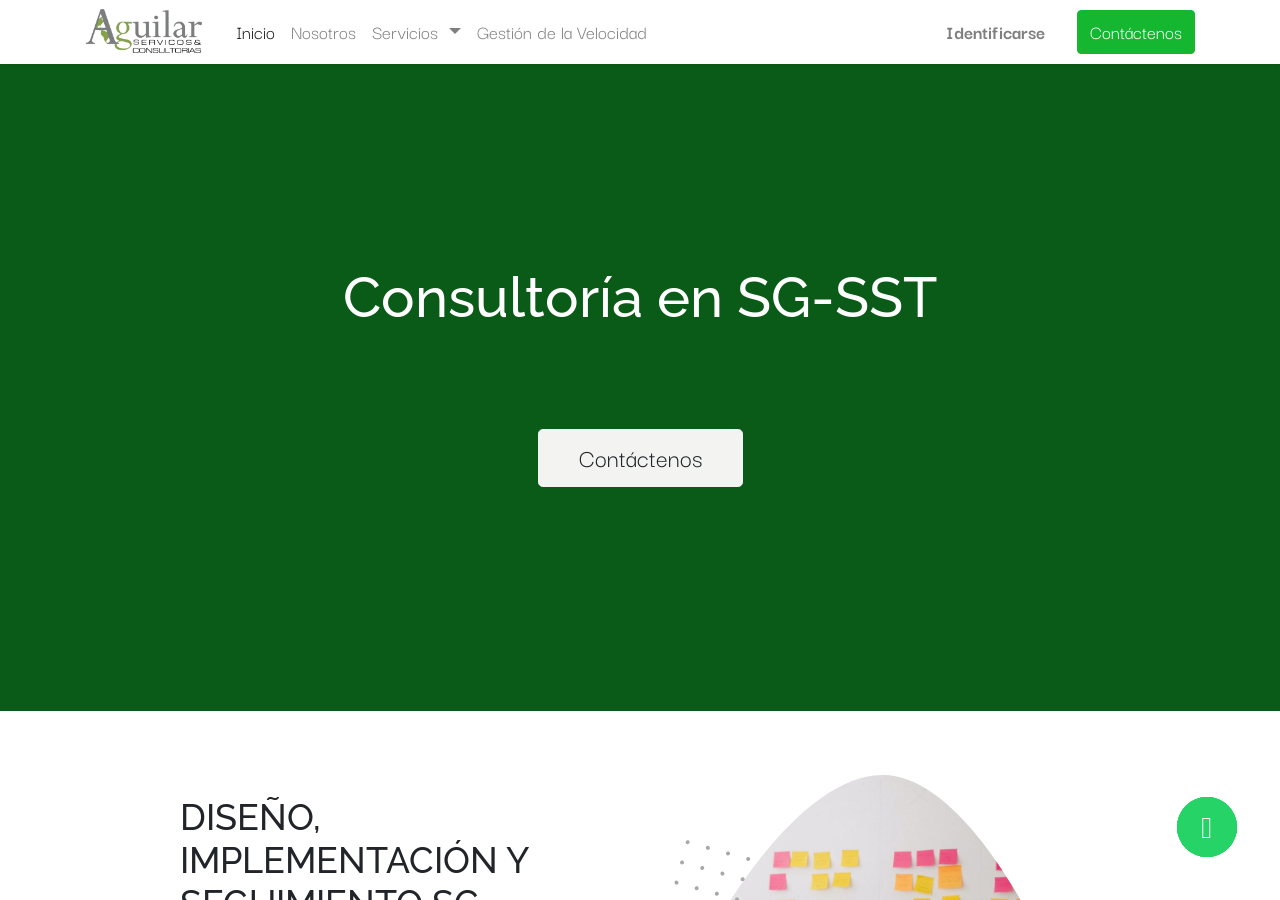
==== Home _ AGUILAR SYC.htm @ 6ddba689 "Actualizacion de Pagina fredy con cambios locales" ====
<!DOCTYPE html>
<html lang="es-CO" data-website-id="1" data-main-object="website.page(4,)" data-oe-company-name="My Company" data-logged="false" data-browser="mozilla,151.0"><head>
<meta http-equiv="content-type" content="text/html; charset=UTF-8">
                <meta charset="utf-8">
                <meta http-equiv="X-UA-Compatible" content="IE=edge,chrome=1">
            <meta name="viewport" content="width=device-width, initial-scale=1">
        <meta name="generator" content="Odoo">
                        <meta property="og:type" content="website">
                        <meta property="og:title" content="Home | AGUILAR SYC">
                        <meta property="og:site_name" content="AGUILAR SYC">
                        <meta property="og:url" content="https://aguilarsyc.com.co/">
                        <meta property="og:image" content="https://aguilarsyc.com.co/web/image/website/1/logo?unique=c0fa004">
                    <meta name="twitter:card" content="summary_large_image">
                    <meta name="twitter:title" content="Home | AGUILAR SYC">
                    <meta name="twitter:image" content="https://aguilarsyc.com.co/web/image/website/1/logo/300x300?unique=c0fa004">
        <link rel="canonical" href="https://aguilarsyc.com.co/">
        <link rel="preconnect" href="https://fonts.gstatic.com/" crossorigin="">
                <title> Home | AGUILAR SYC </title>
                <link type="image/x-icon" rel="shortcut icon" href="https://aguilarsyc.com.co/web/image/website/1/favicon?unique=c0fa004">
            <link rel="preload" href="https://aguilarsyc.com.co/web/static/lib/fontawesome/fonts/fontawesome-webfont.woff2?v=4.7.0" as="font" crossorigin="">
            <link type="text/css" rel="stylesheet" href="files/web.assets_common.min.css" data-asset-bundle="web.assets_common" data-asset-version="a93fe2d">
            <link type="text/css" rel="stylesheet" href="files/web.assets_frontend.min.css" data-asset-bundle="web.assets_frontend" data-asset-version="24fcc47">
                <script id="web.layout.odooscript" type="text/javascript">
                    var odoo = {
                        csrf_token: "6b46e4f44de0628b853e1156c9c263fca7a6f572o1812913579",
                        debug: "",
                    };
                </script>
            <script type="text/javascript">
                odoo.__session_info__ = {"is_admin": false, "is_system": false, "is_website_user": true, "user_id": false, "is_frontend": true, "profile_session": null, "profile_collectors": null, "profile_params": null, "show_effect": "True", "translationURL": "/website/translations", "cache_hashes": {"translations": "82069ce65be56d480c90e9f93c0d95f7090b9651"}, "lang_url_code": "es_CO", "geoip_country_code": null};
                if (!/(^|;\s)tz=/.test(document.cookie)) {
                    const userTZ = Intl.DateTimeFormat().resolvedOptions().timeZone;
                    document.cookie = `tz=${userTZ}; path=/`;
                }
            </script>
            <script defer="defer" type="text/javascript" src="files/web.assets_common_minimal.min.js" data-asset-bundle="web.assets_common_minimal" data-asset-version="6cc449b"></script>
            <script defer="defer" type="text/javascript" src="files/web.assets_frontend_minimal.min.js" data-asset-bundle="web.assets_frontend_minimal" data-asset-version="ef1f275"></script>
            <script defer="defer" type="text/javascript" data-asset-bundle="web.assets_common_lazy" data-asset-version="959bb80" src="files/web.assets_common_lazy.min.js"></script>
            <script defer="defer" type="text/javascript" data-asset-bundle="web.assets_frontend_lazy" data-asset-version="0612b96" src="files/web.assets_frontend_lazy.min.js"></script>
    <style id="conditional_visibility"></style><script type="text/javascript" src="files/es_CO"></script></head>
            <body class="">
        <div id="wrapwrap" class="homepage   ">
    <header id="top" data-anchor="true" data-name="Header" class="o_header_standard o_top_fixed_element" style="">
    <nav data-name="Navbar" class="navbar navbar-expand-lg navbar-light o_colored_level o_cc shadow-sm">
            <div id="top_menu_container" class="container justify-content-start justify-content-lg-between">
    <a href="https://aguilarsyc.com.co/" class="navbar-brand logo mr-4">
            <span role="img" aria-label="Logo of AGUILAR SYC" title="AGUILAR SYC"><img src="files/AGUILAR%20SYC.png" class="img img-fluid" alt="AGUILAR SYC" loading="lazy" style=""></span>
        </a>
                <div id="top_menu_collapse" class="collapse navbar-collapse order-last order-lg-0" aria-expanded="false">
    <ul id="top_menu" class="nav navbar-nav flex-grow-1">
    <li class="nav-item">
        <a role="menuitem" href="https://aguilarsyc.com.co/" class="nav-link active">
            <span>Inicio</span>
        </a>
    </li>
    <li class="nav-item">
        <a role="menuitem" href="https://aguilarsyc.com.co/nosotros" class="nav-link ">
            <span>Nosotros</span>
        </a>
    </li>
    <li class="nav-item dropdown">
        <a data-toggle="dropdown" href="#" class="nav-link dropdown-toggle ">
            <span>Servicios</span>
        </a>
        <ul class="dropdown-menu" role="menu">
    <li class="">
        <a role="menuitem" href="https://aguilarsyc.com.co/consultoria-y-asesoria-empresarial" class="dropdown-item ">
            <span>Consultoría y Asesoría Empresarial</span>
        </a>
    </li>
    <li class="">
        <a role="menuitem" href="https://aguilarsyc.com.co/diseno-implementacion-y-seguimiento-sg-sst" class="dropdown-item ">
            <span>Diseño, Implementación y Seguimiento SG - SST</span>
        </a>
    </li>
    <li class="">
        <a role="menuitem" href="https://aguilarsyc.com.co/teach-home-safety" class="dropdown-item ">
            <span>Teach Home Safety</span>
        </a>
    </li>
    <li class="">
        <a role="menuitem" href="https://aguilarsyc.com.co/brigadas-de-emergencia" class="dropdown-item ">
            <span>Brigadas de Emergencia</span>
        </a>
    </li>
    <li class="">
        <a role="menuitem" href="https://aguilarsyc.com.co/planes-de-emergencia" class="dropdown-item ">
            <span>Planes de Emergencia</span>
        </a>
    </li>
    <li class="">
        <a role="menuitem" href="https://aguilarsyc.com.co/asesoria-peligro-quimico" class="dropdown-item ">
            <span>Asesoría Peligro Químico</span>
        </a>
    </li>
    <li class="">
        <a role="menuitem" href="https://aguilarsyc.com.co/analisis-puestos-de-trabajo" class="dropdown-item ">
            <span>Análisis Puestos de Trabajo</span>
        </a>
    </li>
    <li class="">
        <a role="menuitem" href="https://aguilarsyc.com.co/higiene-industrial-sg-sst" class="dropdown-item ">
            <span>Higiene Industrial - SG-SST</span>
        </a>
    </li>
    <li class="">
        <a role="menuitem" href="https://aguilarsyc.com.co/administracion-recurso-humano" class="dropdown-item ">
            <span>Administración Recurso Humano</span>
        </a>
    </li>
        </ul>
    </li>
    <li class="nav-item">
        <a role="menuitem" href="https://aguilarsyc.com.co/gestion-de-la-velocidad" class="nav-link ">
            <span>Gestión de la Velocidad</span>
        </a>
    </li>
            <li class="nav-item ml-lg-auto o_no_autohide_item">
                <a href="https://aguilarsyc.com.co/web/login" class="nav-link font-weight-bold">Identificarse</a>
            </li>
    </ul>
                </div>
    <div class="oe_structure oe_structure_solo ml-lg-4">
      <section class="s_text_block o_colored_level" data-snippet="s_text_block" data-name="Text" style="background-image: none;">
        <div class="container">
          <lt-highlighter data-lt-linked="1" style="display: none; z-index: 1 !important;">
            <lt-div spellcheck="false" class="lt-highlighter__wrapper" style="width: 117.441px !important; height: 41.9922px !important; transform: none !important; transform-origin: 59.9707px 22.2461px !important; zoom: 1 !important; margin-top: 1.25px !important; margin-left: 1.25px !important;">
              <lt-div class="lt-highlighter__scroll-element" style="top: 0px !important; left: 0px !important; width: 122px !important; height: 47px !important;"></lt-div>
            </lt-div>
          </lt-highlighter>
          <a href="https://wa.me/573144325510" class="_cta btn btn-primary" data-lt-tmp-id="lt-976179" spellcheck="false" data-gramm="false" data-original-title="" title="">Contáctenos</a>
        </div>
      </section>
    </div>
    <button type="button" data-toggle="collapse" data-target="#top_menu_collapse" class="navbar-toggler ml-auto">
        <span class="navbar-toggler-icon o_not_editable"></span>
    </button>
            </div>
    </nav>
    </header>
                <main style="">
    <div id="wrap" class="oe_structure oe_empty">
      <section class="s_cover pt200 pb200 o_cc o_cc5 o_colored_level parallax" data-scroll-background-ratio="-1.5" style="background-image: none; background-position: 50% 50%;" data-oe-shape-data="{&quot;shape&quot;:&quot;web_editor/Rainy/08_001&quot;,&quot;flip&quot;:[]}" data-snippet="s_cover" data-name="Cover">
        <span class="s_parallax_bg oe_img_bg o_bg_img_center" style="background-image: url(&quot;/unsplash/kN_kViDchA0/290/office.jpg?unique=439ecb82&quot;); top: -152.4px; bottom: -152.4px; transform: translateY(22px);" data-scroll-background-ratio="0" data-oe-shape-data="{&quot;shape&quot;:&quot;web_editor/Rainy/08_001&quot;,&quot;flip&quot;:[]}" data-snippet="s_cover" data-name="Cover" data-original-id="289" data-original-src="/unsplash/kN_kViDchA0/office.jpg?unique=4bd0ddae" data-mimetype="image/jpeg" data-resize-width="1920"></span>
        <div class="o_we_bg_filter bg-black-50" style=""></div>
        <div class="o_we_shape o_web_editor_Rainy_08_001 o_header_extra_shape_mapping" style=""></div>
        <div class="container s_allow_columns">
          <h1 style="text-align: center;">Consultoría en SG-SST</h1>
          <p class="lead" style="text-align: center;">
            <br>
          </p>
          <p>
            <br>
          </p>
          <p style="text-align: center;" data-original-title="" title="" aria-describedby="tooltip125963">
            <lt-highlighter data-lt-linked="1" style="display: none; z-index: auto !important;">
              <lt-div spellcheck="false" class="lt-highlighter__wrapper" style="width: 203.359px !important; height: 55.5859px !important; transform: none !important; transform-origin: 102.93px 29.043px !important; zoom: 1 !important; margin-top: 1.25px !important; margin-left: 453.32px !important;">
                <lt-div class="lt-highlighter__scroll-element" style="top: 0px !important; left: 0px !important; width: 203px !important; height: 55.5859px !important;"></lt-div>
              </lt-div>
            </lt-highlighter>
            <a class="mb-2 btn btn-secondary btn-lg" href="https://wa.me/573144325510" data-lt-tmp-id="lt-25908" spellcheck="false" data-gramm="false" data-original-title="" title="">Contáctenos</a>
          </p>
        </div>
      </section>
      <section class="s_text_image pt32 pb32 o_colored_level" data-snippet="s_text_image" data-name="Text - Image" style="background-image: none;">
        <div class="container">
          <div class="row align-items-center">
            <div class="pt16 pb16 col-lg-4 offset-lg-1 o_colored_level">
              <h2>
        DISEÑO, IMPLEMENTACIÓN Y SEGUIMIENTO SG - SST<br></h2>
              <p><br>
        Siguiendo los requerimiento de la normatividad legal aplicable en materia de SST, se desarrolla el<br>Sistema de Gestión de Seguridad y la Salud en el Trabajo, basado en la metodología del ciclo PHVA<br></p>
              <p>
                <br>
              </p>
            </div>
            <div class="pt16 pb16 col-lg-5 offset-lg-1 o_colored_level">
              <img src="files/planning%20office.svg" class="img img-fluid mx-auto o_we_image_cropped" alt="woman placing sticky notes on wall" loading="lazy" style="" data-original-id="300" data-original-src="/unsplash/Oalh2MojUuk/planning office.jpg?unique=499291cd" data-mimetype="image/svg+xml" data-x="803.5955056179776" data-width="1057.0786516853932" data-height="1280" data-scale-x="1" data-scale-y="1" data-aspect-ratio="0/0" data-shape="web_editor/float/flt_primary_1" data-file-name="planning office.svg" data-shape-colors="#DEE1DA;#888F7D;;;#A7A9A4" data-original-mimetype="image/jpeg">
            </div>
          </div>
        </div>
      </section>
      <section class="s_text_image pt32 pb32 o_colored_level" data-snippet="s_image_text" data-name="Text - Image" style="background-image: none;">
        <div class="container">
          <div class="row align-items-center">
            <div class="pt16 pb16 col-lg-5 offset-lg-1 o_colored_level">
              <img src="files/home.svg" class="img img-fluid mx-auto o_we_image_cropped" alt="man and woman standing in front of gas range" loading="lazy" style="" data-original-title="" title="" aria-describedby="tooltip40756" data-original-id="301" data-original-src="/unsplash/Mx5kwvzeGC0/home.jpg?unique=219e51a8" data-mimetype="image/svg+xml" data-width="1078.6516853932583" data-height="1280" data-scale-x="1" data-scale-y="1" data-aspect-ratio="0/0" data-shape="web_editor/float/flt_primary_1" data-file-name="home.svg" data-shape-colors="#DEE1DA;#888F7D;;;#A7A9A4" data-original-mimetype="image/jpeg">
            </div>
            <div class="pt16 pb16 col-lg-4 offset-lg-1 o_colored_level">
              <h2>
        PROGRAMA TEACH HOME SAFETY<br></h2>
              <p><br>
        Proponer una metodología innovadora para la prevención de 
riesgos laborales que permita una verdadera sensibilización en el 
trabajador, llevándolo a una<br>verdadera cultura del autocuidado, permitiendo de esta manera<br>la reducción de accidentes en el trabajo y enfermedades laborales.</p>
            </div>
          </div>
        </div>
      </section>
      <section class="s_cover o_cc o_cc5 o_colored_level pt64 pb96 oe_img_bg o_bg_img_center" data-scroll-background-ratio="0" style="background-image: url(&quot;/unsplash/euwSv-C3Meo/emergency%20brigade.jpg?unique=5486c124&quot;); background-position: 50% 50%;" data-oe-shape-data="{&quot;shape&quot;:&quot;web_editor/Rainy/08_001&quot;,&quot;flip&quot;:[]}" data-snippet="s_cover" data-name="Cover">
        <div class="o_we_bg_filter bg-black-75" style=""></div>
        <div class="o_we_shape o_web_editor_Rainy_08_001" style=""></div>
        <div class="s_allow_columns container">
          <h1 style="text-align: center;">BRIGADAS DE EMERGENCIA</h1>
          <p class="lead" style="text-align: center;">Formación Integral de Brigadas de Emergencia siguiendo los parámetros establecidos por las<br>normas nacionales. Formación integral de Brigadas de emergencia siguiendo los<br>parámetros nacionales e internacionales, acompañamiento en la planeación, ejecución y<br>evaluación de simulacros de emergencia.<br></p>
          <p>
            <br>
          </p>
          <p style="text-align: center;" data-original-title="" title="" aria-describedby="tooltip185360">
            <lt-highlighter style="display: none;">
              <lt-div spellcheck="false" class="lt-highlighter__wrapper" style="width: 203.359px !important; height: 55.5859px !important; transform: none !important; transform-origin: 102.93px 29.043px !important; zoom: 1 !important; margin-top: 1.25px !important; margin-left: 453.32px !important;">
                <lt-div class="lt-highlighter__scroll-element" style="top: 0px !important; left: 0px !important; width: 203px !important; height: 55.5859px !important;"></lt-div>
              </lt-div>
            </lt-highlighter>
            <a class="mb-2 btn btn-secondary btn-lg" href="https://wa.me/573144325510" data-original-title="" title="" spellcheck="false" data-gramm="false">Contáctenos</a>
          </p>
        </div>
      </section>
    </div>
                </main>
                <footer id="bottom" data-anchor="true" data-name="Footer" class="o_footer o_colored_level o_cc ">
                    <div id="footer" class="oe_structure oe_structure_solo">
      <section class="s_text_block pt48" data-snippet="s_text_block" data-name="Text" style="background-image: none;">
        <div class="container">
          <div class="row">
            <div class="col-lg-3 pb24">
              <h4><b>Diseñado</b><br>para Empresas</h4>
            </div>
            <div class="col-lg-9 pb24 o_colored_level">
              <p class="lead" data-original-title="" title="" aria-describedby="tooltip395396">Somos un equipo de personas apasionadas cuyo objetivo es mejorar la vida de todos.<br>Nuestros servicios están diseñados para pequeñas y medianas empresas.</p>
            </div>
          </div>
        </div>
      </section>
      <section class="s_text_block" data-snippet="s_text_block" data-name="Text" style="background-image: none;">
        <div class="container">
          <div class="row align-items-center">
            <div class="col-lg-3 pb24">
              <ul class="pl-3 mb-0">
                <li>
                  <a href="https://aguilarsyc.com.co/">Inicio</a>
                </li>
                <li>
                  <a href="https://aguilarsyc.com.co/contactus">Contáctenos</a>
                </li>
                <li>
                  <a href="https://aguilarsyc.com.co/privacy">Política de privacidad</a>
                </li>
              </ul>
            </div>
            <div class="col-lg-6 pb24 o_colored_level">
              <ul class="list-unstyled mb-0">
                <li data-original-title="" title="" aria-describedby="tooltip969378">
                  <i class="fa fa-phone fa-fw mr-2"></i>
                  <span class="o_force_ltr">
                    <lt-highlighter data-lt-linked="1" style="display: none; z-index: auto !important;">
                      <lt-div spellcheck="false" class="lt-highlighter__wrapper" style="width: 109.609px !important; height: 28.75px !important; transform: none !important; transform-origin: 0px 0px !important; zoom: 1 !important; margin-left: 34.9805px !important; margin-top: 1.25px !important;">
                        <lt-div class="lt-highlighter__scroll-element" style="top: 0px !important; left: 0px !important; width: 109.609px !important; height: 28.75px !important;"></lt-div>
                      </lt-div>
                    </lt-highlighter>
                    <a href="https://wa.me/573217629865" data-lt-tmp-id="lt-484044" spellcheck="false" data-gramm="false" data-original-title="" title="" target="_blank">321 762-9865</a>
                  </span>
                </li>
                <li>
                  <i class="fa fa-envelope fa-fw mr-2"></i>
                  <span>
                    <lt-highlighter data-lt-linked="1" style="display: none; z-index: auto !important;">
                      <lt-div spellcheck="false" class="lt-highlighter__wrapper" style="width: 194.902px !important; height: 28.75px !important; transform: none !important; transform-origin: 0px 0px !important; zoom: 1 !important; margin-left: 34.9805px !important; margin-top: 1.25px !important;">
                        <lt-div class="lt-highlighter__scroll-element" style="top: 0px !important; left: 0px !important; width: 194.902px !important; height: 28.75px !important;"></lt-div>
                      </lt-div>
                    </lt-highlighter>
                    <a href="mailto:gerencia@aguilarsyc.com" data-lt-tmp-id="lt-567440" spellcheck="false" data-gramm="false" data-original-title="" title="">gerencia@aguilarsyc.com</a>
                  </span>
                </li>
              </ul>
            </div>
            <div class="col-lg-3 pb24">
              <div class="s_share text-right" data-snippet="s_share" data-name="Social Media">
                <h5 class="s_share_title d-none">Compartir</h5>
                <a href="https://aguilarsyc.com.co/website/social/facebook" class="s_share_facebook" target="_blank">
                  <i class="fa fa-1x fa-facebook rounded-circle shadow-sm"></i>
                </a>
                <a href="https://aguilarsyc.com.co/website/social/twitter" class="s_share_twitter" target="_blank">
                  <i class="fa fa-1x fa-twitter rounded-circle shadow-sm"></i>
                </a>
                <a href="https://aguilarsyc.com.co/website/social/instagram" class="s_share_instagram" target="_blank">
                  <i class="fa fa-1x fa-instagram rounded-circle shadow-sm"></i>
                </a>
                <a class="cy_whatsapp_web" target="_blank" href="https://api.whatsapp.com/send?phone=573144325510&amp;text=%20Home%20%7C%20AGUILAR%20SYC%20">
                  <i class="fa fa-whatsapp cy-icon"></i>
                </a>
                <a class="cy_whatsapp_web" target="_blank" href="https://api.whatsapp.com/send?phone=573144325510&amp;text=%20Home%20%7C%20AGUILAR%20SYC%20">
                  <i class="fa fa-whatsapp cy-icon"></i>
                </a>
                <a class="cy_whatsapp_web" target="_blank" href="https://api.whatsapp.com/send?phone=573144325510&amp;text=%20Home%20%7C%20AGUILAR%20SYC%20">
                  <i class="fa fa-whatsapp cy-icon"></i>
                </a>
            <a class="cy_whatsapp_web" target="_blank" href="https://api.whatsapp.com/send?phone=573144325510&amp;text=%20Home%20%7C%20AGUILAR%20SYC%20">
                <i class="fa fa-whatsapp cy-icon"></i>
            </a>
        </div>
            </div>
          </div>
        </div>
      </section>
    </div>
  <div class="o_footer_copyright o_colored_level o_cc" data-name="Copyright">
                        <div class="container py-3">
                            <div class="row">
                                <div class="col-sm text-center text-sm-left text-muted">
                                    <span class="o_footer_copyright_name mr-2">Copyright © <a href="https://lago.digital/">lago.digital</a></span>
                                </div>
                                <div class="col-sm text-center text-sm-right o_not_editable">
        <div class="o_brand_promotion">
        Con tecnología de 
            <a target="_blank" class="badge badge-light" href="http://www.odoo.com/?utm_source=db&amp;utm_medium=website">
                <img alt="Odoo" src="files/odoo_logo_tiny.png" style="height: 1em; vertical-align: baseline;" loading="lazy">
            </a>
        - 
                Crea una <a target="_blank" href="http://www.odoo.com/app/website?utm_source=db&amp;utm_medium=website">web gratuita</a>
    </div>
                                </div>
                            </div>
                        </div>
                    </div>
                </footer>
            </div>
    
        <div><div class="o_notification_manager"></div><div></div><div class="o_effects_manager"></div><div class="o_dialog_container"></div><div class="o_popover_container"></div></div><div class="o_fullscreen_indication">
        <p>Prensa <span>esc</span> para salir de la pantalla completa</p>
    </div></body></html>
---- files/web.assets_common.min.css ----
/* /web/static/lib/bootstrap/scss/_functions.scss defined in bundle 'web.assets_common' */
 

/* /web/static/lib/bootstrap/scss/_mixins.scss defined in bundle 'web.assets_common' */
 

/* /web/static/src/legacy/scss/bs_mixins_overrides.scss defined in bundle 'web.assets_common' */
 

/* /web/static/src/legacy/scss/utils.scss defined in bundle 'web.assets_common' */
 .o_colorpicker_widget .o_opacity_slider, .o_colorpicker_widget .o_color_preview{position: relative; z-index: 0;}.o_colorpicker_widget .o_opacity_slider::before, .o_colorpicker_widget .o_color_preview::before{content: ""; position: absolute; top: 0; left: 0; bottom: 0; right: 0; z-index: -1; background-image: url("/web/static/img/transparent.png"); background-size: 10px auto; border-radius: inherit;}.o_colorpicker_widget .o_opacity_slider::after, .o_colorpicker_widget .o_color_preview::after{content: ""; position: absolute; top: 0; left: 0; bottom: 0; right: 0; z-index: -1; background: inherit; border-radius: inherit;}

/* /web_enterprise/static/src/legacy/scss/primary_variables.scss defined in bundle 'web.assets_common' */
 

/* /web/static/src/legacy/scss/primary_variables.scss defined in bundle 'web.assets_common' */
 

/* /mail/static/src/scss/variables/primary_variables.scss defined in bundle 'web.assets_common' */
 

/* /web_editor/static/src/scss/web_editor.variables.scss defined in bundle 'web.assets_common' */
 

/* /portal/static/src/scss/primary_variables.scss defined in bundle 'web.assets_common' */
 

/* /account/static/src/scss/variables.scss defined in bundle 'web.assets_common' */
 @keyframes animate-red{0%{color: red;}100%{color: inherit;}}.animate{animation: animate-red 1s ease;}

/* /website/static/src/scss/primary_variables.scss defined in bundle 'web.assets_common' */
 

/* /website/static/src/scss/options/user_values.custom.web.assets_common.scss defined in bundle 'web.assets_common' */
 

/* /website/static/src/scss/options/colors/user_color_palette.custom.web.assets_common.scss defined in bundle 'web.assets_common' */
 

/* /website/static/src/scss/options/colors/user_gray_color_palette.scss defined in bundle 'web.assets_common' */
 

/* /website/static/src/scss/options/colors/user_theme_color_palette.custom.web.assets_common.scss defined in bundle 'web.assets_common' */
 

/* /website/static/src/snippets/s_badge/000_variables.scss defined in bundle 'web.assets_common' */
 

/* /website/static/src/snippets/s_product_list/000_variables.scss defined in bundle 'web.assets_common' */
 

/* /theme_bewise/static/src/scss/primary_variables.scss defined in bundle 'web.assets_common' */
 

/* /website/static/src/scss/secondary_variables.scss defined in bundle 'web.assets_common' */
 

/* /web/static/src/legacy/scss/secondary_variables.scss defined in bundle 'web.assets_common' */
 

/* /web_editor/static/src/scss/secondary_variables.scss defined in bundle 'web.assets_common' */
 

/* /web_enterprise/static/src/legacy/scss/secondary_variables.scss defined in bundle 'web.assets_common' */
 

/* /web/static/lib/bootstrap/scss/_variables.scss defined in bundle 'web.assets_common' */
 

/* /web/static/src/legacy/scss/tempusdominus_overridden.scss defined in bundle 'web.assets_common' */
 

/* /web/static/lib/tempusdominus/tempusdominus.scss defined in bundle 'web.assets_common' */
 .bootstrap-datetimepicker-widget{list-style: none;}.bootstrap-datetimepicker-widget.dropdown-menu{display: block; margin: 2px 0; padding: 4px; width: 14rem;}@media (min-width: 576px){.bootstrap-datetimepicker-widget.dropdown-menu.timepicker-sbs{width: 38em;}}@media (min-width: 768px){.bootstrap-datetimepicker-widget.dropdown-menu.timepicker-sbs{width: 38em;}}@media (min-width: 992px){.bootstrap-datetimepicker-widget.dropdown-menu.timepicker-sbs{width: 38em;}}.bootstrap-datetimepicker-widget.dropdown-menu:before, .bootstrap-datetimepicker-widget.dropdown-menu:after{content: ''; display: inline-block; position: absolute;}.bootstrap-datetimepicker-widget.dropdown-menu.bottom:before{border-left: 7px solid transparent; border-right: 7px solid transparent; border-bottom: 7px solid rgba(0, 0, 0, 0.15); border-bottom-color: rgba(0, 0, 0, 0.15); top: -7px; left: 7px;}.bootstrap-datetimepicker-widget.dropdown-menu.bottom:after{border-left: 6px solid transparent; border-right: 6px solid transparent; border-bottom: 6px solid white; top: -6px; left: 8px;}.bootstrap-datetimepicker-widget.dropdown-menu.top:before{border-left: 7px solid transparent; border-right: 7px solid transparent; border-top: 7px solid rgba(0, 0, 0, 0.15); border-top-color: rgba(0, 0, 0, 0.15); bottom: -7px; left: 6px;}.bootstrap-datetimepicker-widget.dropdown-menu.top:after{border-left: 6px solid transparent; border-right: 6px solid transparent; border-top: 6px solid white; bottom: -6px; left: 7px;}.bootstrap-datetimepicker-widget.dropdown-menu.float-right:before{left: auto; right: 6px;}.bootstrap-datetimepicker-widget.dropdown-menu.float-right:after{left: auto; right: 7px;}.bootstrap-datetimepicker-widget.dropdown-menu.wider{width: 16rem;}.bootstrap-datetimepicker-widget .list-unstyled{margin: 0;}.bootstrap-datetimepicker-widget a[data-action]{padding: 6px 0;}.bootstrap-datetimepicker-widget a[data-action]:active{box-shadow: none;}.bootstrap-datetimepicker-widget .timepicker-hour, .bootstrap-datetimepicker-widget .timepicker-minute, .bootstrap-datetimepicker-widget .timepicker-second{width: 54px; font-weight: bold; font-size: 1.2em; margin: 0;}.bootstrap-datetimepicker-widget button[data-action]{padding: 6px;}.bootstrap-datetimepicker-widget .btn[data-action="incrementHours"]::after{content: "Increment Hours";}.bootstrap-datetimepicker-widget .btn[data-action="incrementMinutes"]::after{content: "Increment Minutes";}.bootstrap-datetimepicker-widget .btn[data-action="decrementHours"]::after{content: "Decrement Hours";}.bootstrap-datetimepicker-widget .btn[data-action="decrementMinutes"]::after{content: "Decrement Minutes";}.bootstrap-datetimepicker-widget .btn[data-action="showHours"]::after{content: "Show Hours";}.bootstrap-datetimepicker-widget .btn[data-action="showMinutes"]::after{content: "Show Minutes";}.bootstrap-datetimepicker-widget .btn[data-action="togglePeriod"]::after{content: "Toggle AM/PM";}.bootstrap-datetimepicker-widget .btn[data-action="clear"]::after{content: "Clear the picker";}.bootstrap-datetimepicker-widget .btn[data-action="today"]::after{content: "Set the date to today";}.bootstrap-datetimepicker-widget .picker-switch{text-align: center;}.bootstrap-datetimepicker-widget .picker-switch::after{content: "Toggle Date and Time Screens";}.bootstrap-datetimepicker-widget .picker-switch td{padding: 0; margin: 0; height: auto; width: auto; line-height: inherit;}.bootstrap-datetimepicker-widget .picker-switch td span{line-height: 2.5; height: 2.5em; width: 100%;}.bootstrap-datetimepicker-widget table{width: 100%; margin: 0;}.bootstrap-datetimepicker-widget table td, .bootstrap-datetimepicker-widget table th{text-align: center; border-radius: 0.25rem;}.bootstrap-datetimepicker-widget table th{height: 20px; line-height: 20px; width: 20px;}.bootstrap-datetimepicker-widget table th.picker-switch{width: 145px;}.bootstrap-datetimepicker-widget table th.disabled, .bootstrap-datetimepicker-widget table th.disabled:hover{background: none; color: #6c757d; cursor: not-allowed;}.bootstrap-datetimepicker-widget table th.prev::after{content: "Previous Month";}.bootstrap-datetimepicker-widget table th.next::after{content: "Next Month";}.bootstrap-datetimepicker-widget table thead tr:first-child th{cursor: pointer;}.bootstrap-datetimepicker-widget table thead tr:first-child th:hover{background: #e9ecef;}.bootstrap-datetimepicker-widget table td{height: 54px; line-height: 54px; width: 54px;}.bootstrap-datetimepicker-widget table td.cw{font-size: .8em; height: 20px; line-height: 20px; color: #6c757d;}.bootstrap-datetimepicker-widget table td.day{height: 20px; line-height: 20px; width: 20px;}.bootstrap-datetimepicker-widget table td.day:hover, .bootstrap-datetimepicker-widget table td.hour:hover, .bootstrap-datetimepicker-widget table td.minute:hover, .bootstrap-datetimepicker-widget table td.second:hover{background: #e9ecef; cursor: pointer;}.bootstrap-datetimepicker-widget table td.old, .bootstrap-datetimepicker-widget table td.new{color: #6c757d;}.bootstrap-datetimepicker-widget table td.today{position: relative;}.bootstrap-datetimepicker-widget table td.today:before{content: ''; display: inline-block; border: solid transparent; border-width: 0 0 7px 7px; border-bottom-color: #714B67; border-top-color: rgba(0, 0, 0, 0.15); position: absolute; bottom: 4px; right: 4px;}.bootstrap-datetimepicker-widget table td.active, .bootstrap-datetimepicker-widget table td.active:hover{background-color: #714B67; color: #fff; text-shadow: 0 1px 0 rgba(0, 0, 0, 0.25);}.bootstrap-datetimepicker-widget table td.active.today:before{border-bottom-color: #fff;}.bootstrap-datetimepicker-widget table td.disabled, .bootstrap-datetimepicker-widget table td.disabled:hover{background: none; color: #6c757d; cursor: not-allowed;}.bootstrap-datetimepicker-widget table td span{display: inline-block; width: 54px; height: 54px; line-height: 54px; margin: 2px 1.5px; cursor: pointer; border-radius: 0.25rem;}.bootstrap-datetimepicker-widget table td span:hover{background: #e9ecef;}.bootstrap-datetimepicker-widget table td span.active{background-color: #714B67; color: #fff; text-shadow: 0 1px 0 rgba(0, 0, 0, 0.25);}.bootstrap-datetimepicker-widget table td span.old{color: #6c757d;}.bootstrap-datetimepicker-widget table td span.disabled, .bootstrap-datetimepicker-widget table td span.disabled:hover{background: none; color: #6c757d; cursor: not-allowed;}.bootstrap-datetimepicker-widget.usetwentyfour td.hour{height: 27px; line-height: 27px;}.input-group [data-toggle="datetimepicker"]{cursor: pointer;}

/* /web/static/lib/jquery.ui/jquery-ui.css defined in bundle 'web.assets_common' */
 .ui-draggable-handle{-ms-touch-action: none; touch-action: none;}.ui-helper-hidden{display: none;}.ui-helper-hidden-accessible{border: 0; clip: rect(0 0 0 0); height: 1px; margin: -1px; overflow: hidden; padding: 0; position: absolute; width: 1px;}.ui-helper-reset{margin: 0; padding: 0; border: 0; outline: 0; line-height: 1.3; text-decoration: none; font-size: 100%; list-style: none;}.ui-helper-clearfix:before, .ui-helper-clearfix:after{content: ""; display: table; border-collapse: collapse;}.ui-helper-clearfix:after{clear: both;}.ui-helper-zfix{width: 100%; height: 100%; top: 0; left: 0; position: absolute; opacity: 0; filter:Alpha(Opacity=0);}.ui-front{z-index: 100;}.ui-state-disabled{cursor: default !important; pointer-events: none;}.ui-icon{display: inline-block; vertical-align: middle; margin-top: -.25em; position: relative; text-indent: -99999px; overflow: hidden; background-repeat: no-repeat;}.ui-widget-icon-block{left: 50%; margin-left: -8px; display: block;}.ui-widget-overlay{position: fixed; top: 0; left: 0; width: 100%; height: 100%;}.ui-resizable{position: relative;}.ui-resizable-handle{position: absolute; font-size: 0.1px; display: block; -ms-touch-action: none; touch-action: none;}.ui-resizable-disabled .ui-resizable-handle, .ui-resizable-autohide .ui-resizable-handle{display: none;}.ui-resizable-n{cursor: n-resize; height: 7px; width: 100%; top: -5px; left: 0;}.ui-resizable-s{cursor: s-resize; height: 7px; width: 100%; bottom: -5px; left: 0;}.ui-resizable-e{cursor: e-resize; width: 7px; right: -5px; top: 0; height: 100%;}.ui-resizable-w{cursor: w-resize; width: 7px; left: -5px; top: 0; height: 100%;}.ui-resizable-se{cursor: se-resize; width: 12px; height: 12px; right: 1px; bottom: 1px;}.ui-resizable-sw{cursor: sw-resize; width: 9px; height: 9px; left: -5px; bottom: -5px;}.ui-resizable-nw{cursor: nw-resize; width: 9px; height: 9px; left: -5px; top: -5px;}.ui-resizable-ne{cursor: ne-resize; width: 9px; height: 9px; right: -5px; top: -5px;}.ui-selectable{-ms-touch-action: none; touch-action: none;}.ui-selectable-helper{position: absolute; z-index: 100; border: 1px dotted black;}.ui-sortable-handle{-ms-touch-action: none; touch-action: none;}.ui-autocomplete{position: absolute; top: 0; left: 0; cursor: default;}.ui-menu{list-style: none; padding: 0; margin: 0; display: block; outline: 0;}.ui-menu .ui-menu{position: absolute;}.ui-menu .ui-menu-item{margin: 0; cursor: pointer; list-style-image: url("[data-uri]");}.ui-menu .ui-menu-item-wrapper{position: relative; padding: 3px 1em 3px .4em;}.ui-menu .ui-menu-divider{margin: 5px 0; height: 0; font-size: 0; line-height: 0; border-width: 1px 0 0 0;}.ui-menu .ui-state-focus, .ui-menu .ui-state-active{margin: -1px;}.ui-menu-icons{position: relative;}.ui-menu-icons .ui-menu-item-wrapper{padding-left: 2em;}.ui-menu .ui-icon{position: absolute; top: 0; bottom: 0; left: .2em; margin: auto 0;}.ui-menu .ui-menu-icon{left: auto; right: 0;}.ui-datepicker{width: 17em; padding: .2em .2em 0; display: none;}.ui-datepicker .ui-datepicker-header{position: relative; padding: .2em 0;}.ui-datepicker .ui-datepicker-prev, .ui-datepicker .ui-datepicker-next{position: absolute; top: 2px; width: 1.8em; height: 1.8em;}.ui-datepicker .ui-datepicker-prev-hover, .ui-datepicker .ui-datepicker-next-hover{top: 1px;}.ui-datepicker .ui-datepicker-prev{left: 2px;}.ui-datepicker .ui-datepicker-next{right: 2px;}.ui-datepicker .ui-datepicker-prev-hover{left: 1px;}.ui-datepicker .ui-datepicker-next-hover{right: 1px;}.ui-datepicker .ui-datepicker-prev span, .ui-datepicker .ui-datepicker-next span{display: block; position: absolute; left: 50%; margin-left: -8px; top: 50%; margin-top: -8px;}.ui-datepicker .ui-datepicker-title{margin: 0 2.3em; line-height: 1.8em; text-align: center;}.ui-datepicker .ui-datepicker-title select{font-size: 1em; margin: 1px 0;}.ui-datepicker select.ui-datepicker-month, .ui-datepicker select.ui-datepicker-year{width: 45%;}.ui-datepicker table{width: 100%; font-size: .9em; border-collapse: collapse; margin: 0 0 .4em;}.ui-datepicker th{padding: .7em .3em; text-align: center; font-weight: bold; border: 0;}.ui-datepicker td{border: 0; padding: 1px;}.ui-datepicker td span, .ui-datepicker td a{display: block; padding: .2em; text-align: right; text-decoration: none;}.ui-datepicker .ui-datepicker-buttonpane{background-image: none; margin: .7em 0 0 0; padding: 0 .2em; border-left: 0; border-right: 0; border-bottom: 0;}.ui-datepicker .ui-datepicker-buttonpane button{float: right; margin: .5em .2em .4em; cursor: pointer; padding: .2em .6em .3em .6em; width: auto; overflow: visible;}.ui-datepicker .ui-datepicker-buttonpane button.ui-datepicker-current{float: left;}.ui-datepicker.ui-datepicker-multi{width: auto;}.ui-datepicker-multi .ui-datepicker-group{float: left;}.ui-datepicker-multi .ui-datepicker-group table{width: 95%; margin: 0 auto .4em;}.ui-datepicker-multi-2 .ui-datepicker-group{width: 50%;}.ui-datepicker-multi-3 .ui-datepicker-group{width: 33.3%;}.ui-datepicker-multi-4 .ui-datepicker-group{width: 25%;}.ui-datepicker-multi .ui-datepicker-group-last .ui-datepicker-header, .ui-datepicker-multi .ui-datepicker-group-middle .ui-datepicker-header{border-left-width: 0;}.ui-datepicker-multi .ui-datepicker-buttonpane{clear: left;}.ui-datepicker-row-break{clear: both; width: 100%; font-size: 0;}.ui-datepicker-rtl{direction: rtl;}.ui-datepicker-rtl .ui-datepicker-prev{right: 2px; left: auto;}.ui-datepicker-rtl .ui-datepicker-next{left: 2px; right: auto;}.ui-datepicker-rtl .ui-datepicker-prev:hover{right: 1px; left: auto;}.ui-datepicker-rtl .ui-datepicker-next:hover{left: 1px; right: auto;}.ui-datepicker-rtl .ui-datepicker-buttonpane{clear: right;}.ui-datepicker-rtl .ui-datepicker-buttonpane button{float: left;}.ui-datepicker-rtl .ui-datepicker-buttonpane button.ui-datepicker-current, .ui-datepicker-rtl .ui-datepicker-group{float: right;}.ui-datepicker-rtl .ui-datepicker-group-last .ui-datepicker-header, .ui-datepicker-rtl .ui-datepicker-group-middle .ui-datepicker-header{border-right-width: 0; border-left-width: 1px;}.ui-datepicker .ui-icon{display: block; text-indent: -99999px; overflow: hidden; background-repeat: no-repeat; left: .5em; top: .3em;}.ui-tooltip{padding: 8px; position: absolute; z-index: 9999; max-width: 300px;}body .ui-tooltip{border-width: 2px;}.ui-widget{font-family: Arial,Helvetica,sans-serif; font-size: 1em;}.ui-widget .ui-widget{font-size: 1em;}.ui-widget input, .ui-widget select, .ui-widget textarea, .ui-widget button{font-family: Arial,Helvetica,sans-serif; font-size: 1em;}.ui-widget.ui-widget-content{border: 1px solid #c5c5c5;}.ui-widget-content{border: 1px solid #dddddd; background: #ffffff; color: #333333;}.ui-widget-content a{color: #333333;}.ui-widget-header{border: 1px solid #dddddd; background: #e9e9e9; color: #333333; font-weight: bold;}.ui-widget-header a{color: #333333;}.ui-state-default, .ui-widget-content .ui-state-default, .ui-widget-header .ui-state-default, .ui-button, html .ui-button.ui-state-disabled:hover, html .ui-button.ui-state-disabled:active{border: 1px solid #c5c5c5; background: #f6f6f6; font-weight: normal; color: #454545;}.ui-state-default a, .ui-state-default a:link, .ui-state-default a:visited, a.ui-button, a:link.ui-button, a:visited.ui-button, .ui-button{color: #454545; text-decoration: none;}.ui-state-hover, .ui-widget-content .ui-state-hover, .ui-widget-header .ui-state-hover, .ui-state-focus, .ui-widget-content .ui-state-focus, .ui-widget-header .ui-state-focus, .ui-button:hover, .ui-button:focus{border: 1px solid #cccccc; background: #ededed; font-weight: normal; color: #2b2b2b;}.ui-state-hover a, .ui-state-hover a:hover, .ui-state-hover a:link, .ui-state-hover a:visited, .ui-state-focus a, .ui-state-focus a:hover, .ui-state-focus a:link, .ui-state-focus a:visited, a.ui-button:hover, a.ui-button:focus{color: #2b2b2b; text-decoration: none;}.ui-visual-focus{box-shadow: 0 0 3px 1px rgb(94, 158, 214);}.ui-state-active, .ui-widget-content .ui-state-active, .ui-widget-header .ui-state-active, a.ui-button:active, .ui-button:active, .ui-button.ui-state-active:hover{border: 1px solid #003eff; background: #007fff; font-weight: normal; color: #ffffff;}.ui-icon-background, .ui-state-active .ui-icon-background{border: #003eff; background-color: #ffffff;}.ui-state-active a, .ui-state-active a:link, .ui-state-active a:visited{color: #ffffff; text-decoration: none;}.ui-state-highlight, .ui-widget-content .ui-state-highlight, .ui-widget-header .ui-state-highlight{border: 1px solid #dad55e; background: #fffa90; color: #777620;}.ui-state-checked{border: 1px solid #dad55e; background: #fffa90;}.ui-state-highlight a, .ui-widget-content .ui-state-highlight a, .ui-widget-header .ui-state-highlight a{color: #777620;}.ui-state-error, .ui-widget-content .ui-state-error, .ui-widget-header .ui-state-error{border: 1px solid #f1a899; background: #fddfdf; color: #5f3f3f;}.ui-state-error a, .ui-widget-content .ui-state-error a, .ui-widget-header .ui-state-error a{color: #5f3f3f;}.ui-state-error-text, .ui-widget-content .ui-state-error-text, .ui-widget-header .ui-state-error-text{color: #5f3f3f;}.ui-priority-primary, .ui-widget-content .ui-priority-primary, .ui-widget-header .ui-priority-primary{font-weight: bold;}.ui-priority-secondary, .ui-widget-content .ui-priority-secondary, .ui-widget-header .ui-priority-secondary{opacity: .7; filter:Alpha(Opacity=70); font-weight: normal;}.ui-state-disabled, .ui-widget-content .ui-state-disabled, .ui-widget-header .ui-state-disabled{opacity: .35; filter:Alpha(Opacity=35); background-image: none;}.ui-state-disabled .ui-icon{filter:Alpha(Opacity=35);}.ui-icon{width: 16px; height: 16px;}.ui-icon, .ui-widget-content .ui-icon{background-image: url("/web/static/lib/jquery.ui/images/ui-icons_444444_256x240.png");}.ui-widget-header .ui-icon{background-image: url("/web/static/lib/jquery.ui/images/ui-icons_444444_256x240.png");}.ui-state-hover .ui-icon, .ui-state-focus .ui-icon, .ui-button:hover .ui-icon, .ui-button:focus .ui-icon{background-image: url("/web/static/lib/jquery.ui/images/ui-icons_555555_256x240.png");}.ui-state-active .ui-icon, .ui-button:active .ui-icon{background-image: url("/web/static/lib/jquery.ui/images/ui-icons_ffffff_256x240.png");}.ui-state-highlight .ui-icon, .ui-button .ui-state-highlight.ui-icon{background-image: url("/web/static/lib/jquery.ui/images/ui-icons_777620_256x240.png");}.ui-state-error .ui-icon, .ui-state-error-text .ui-icon{background-image: url("/web/static/lib/jquery.ui/images/ui-icons_cc0000_256x240.png");}.ui-button .ui-icon{background-image: url("/web/static/lib/jquery.ui/images/ui-icons_777777_256x240.png");}.ui-icon-blank{background-position: 16px 16px;}.ui-icon-caret-1-n{background-position: 0 0;}.ui-icon-caret-1-ne{background-position: -16px 0;}.ui-icon-caret-1-e{background-position: -32px 0;}.ui-icon-caret-1-se{background-position: -48px 0;}.ui-icon-caret-1-s{background-position: -65px 0;}.ui-icon-caret-1-sw{background-position: -80px 0;}.ui-icon-caret-1-w{background-position: -96px 0;}.ui-icon-caret-1-nw{background-position: -112px 0;}.ui-icon-caret-2-n-s{background-position: -128px 0;}.ui-icon-caret-2-e-w{background-position: -144px 0;}.ui-icon-triangle-1-n{background-position: 0 -16px;}.ui-icon-triangle-1-ne{background-position: -16px -16px;}.ui-icon-triangle-1-e{background-position: -32px -16px;}.ui-icon-triangle-1-se{background-position: -48px -16px;}.ui-icon-triangle-1-s{background-position: -65px -16px;}.ui-icon-triangle-1-sw{background-position: -80px -16px;}.ui-icon-triangle-1-w{background-position: -96px -16px;}.ui-icon-triangle-1-nw{background-position: -112px -16px;}.ui-icon-triangle-2-n-s{background-position: -128px -16px;}.ui-icon-triangle-2-e-w{background-position: -144px -16px;}.ui-icon-arrow-1-n{background-position: 0 -32px;}.ui-icon-arrow-1-ne{background-position: -16px -32px;}.ui-icon-arrow-1-e{background-position: -32px -32px;}.ui-icon-arrow-1-se{background-position: -48px -32px;}.ui-icon-arrow-1-s{background-position: -65px -32px;}.ui-icon-arrow-1-sw{background-position: -80px -32px;}.ui-icon-arrow-1-w{background-position: -96px -32px;}.ui-icon-arrow-1-nw{background-position: -112px -32px;}.ui-icon-arrow-2-n-s{background-position: -128px -32px;}.ui-icon-arrow-2-ne-sw{background-position: -144px -32px;}.ui-icon-arrow-2-e-w{background-position: -160px -32px;}.ui-icon-arrow-2-se-nw{background-position: -176px -32px;}.ui-icon-arrowstop-1-n{background-position: -192px -32px;}.ui-icon-arrowstop-1-e{background-position: -208px -32px;}.ui-icon-arrowstop-1-s{background-position: -224px -32px;}.ui-icon-arrowstop-1-w{background-position: -240px -32px;}.ui-icon-arrowthick-1-n{background-position: 1px -48px;}.ui-icon-arrowthick-1-ne{background-position: -16px -48px;}.ui-icon-arrowthick-1-e{background-position: -32px -48px;}.ui-icon-arrowthick-1-se{background-position: -48px -48px;}.ui-icon-arrowthick-1-s{background-position: -64px -48px;}.ui-icon-arrowthick-1-sw{background-position: -80px -48px;}.ui-icon-arrowthick-1-w{background-position: -96px -48px;}.ui-icon-arrowthick-1-nw{background-position: -112px -48px;}.ui-icon-arrowthick-2-n-s{background-position: -128px -48px;}.ui-icon-arrowthick-2-ne-sw{background-position: -144px -48px;}.ui-icon-arrowthick-2-e-w{background-position: -160px -48px;}.ui-icon-arrowthick-2-se-nw{background-position: -176px -48px;}.ui-icon-arrowthickstop-1-n{background-position: -192px -48px;}.ui-icon-arrowthickstop-1-e{background-position: -208px -48px;}.ui-icon-arrowthickstop-1-s{background-position: -224px -48px;}.ui-icon-arrowthickstop-1-w{background-position: -240px -48px;}.ui-icon-arrowreturnthick-1-w{background-position: 0 -64px;}.ui-icon-arrowreturnthick-1-n{background-position: -16px -64px;}.ui-icon-arrowreturnthick-1-e{background-position: -32px -64px;}.ui-icon-arrowreturnthick-1-s{background-position: -48px -64px;}.ui-icon-arrowreturn-1-w{background-position: -64px -64px;}.ui-icon-arrowreturn-1-n{background-position: -80px -64px;}.ui-icon-arrowreturn-1-e{background-position: -96px -64px;}.ui-icon-arrowreturn-1-s{background-position: -112px -64px;}.ui-icon-arrowrefresh-1-w{background-position: -128px -64px;}.ui-icon-arrowrefresh-1-n{background-position: -144px -64px;}.ui-icon-arrowrefresh-1-e{background-position: -160px -64px;}.ui-icon-arrowrefresh-1-s{background-position: -176px -64px;}.ui-icon-arrow-4{background-position: 0 -80px;}.ui-icon-arrow-4-diag{background-position: -16px -80px;}.ui-icon-extlink{background-position: -32px -80px;}.ui-icon-newwin{background-position: -48px -80px;}.ui-icon-refresh{background-position: -64px -80px;}.ui-icon-shuffle{background-position: -80px -80px;}.ui-icon-transfer-e-w{background-position: -96px -80px;}.ui-icon-transferthick-e-w{background-position: -112px -80px;}.ui-icon-folder-collapsed{background-position: 0 -96px;}.ui-icon-folder-open{background-position: -16px -96px;}.ui-icon-document{background-position: -32px -96px;}.ui-icon-document-b{background-position: -48px -96px;}.ui-icon-note{background-position: -64px -96px;}.ui-icon-mail-closed{background-position: -80px -96px;}.ui-icon-mail-open{background-position: -96px -96px;}.ui-icon-suitcase{background-position: -112px -96px;}.ui-icon-comment{background-position: -128px -96px;}.ui-icon-person{background-position: -144px -96px;}.ui-icon-print{background-position: -160px -96px;}.ui-icon-trash{background-position: -176px -96px;}.ui-icon-locked{background-position: -192px -96px;}.ui-icon-unlocked{background-position: -208px -96px;}.ui-icon-bookmark{background-position: -224px -96px;}.ui-icon-tag{background-position: -240px -96px;}.ui-icon-home{background-position: 0 -112px;}.ui-icon-flag{background-position: -16px -112px;}.ui-icon-calendar{background-position: -32px -112px;}.ui-icon-cart{background-position: -48px -112px;}.ui-icon-pencil{background-position: -64px -112px;}.ui-icon-clock{background-position: -80px -112px;}.ui-icon-disk{background-position: -96px -112px;}.ui-icon-calculator{background-position: -112px -112px;}.ui-icon-zoomin{background-position: -128px -112px;}.ui-icon-zoomout{background-position: -144px -112px;}.ui-icon-search{background-position: -160px -112px;}.ui-icon-wrench{background-position: -176px -112px;}.ui-icon-gear{background-position: -192px -112px;}.ui-icon-heart{background-position: -208px -112px;}.ui-icon-star{background-position: -224px -112px;}.ui-icon-link{background-position: -240px -112px;}.ui-icon-cancel{background-position: 0 -128px;}.ui-icon-plus{background-position: -16px -128px;}.ui-icon-plusthick{background-position: -32px -128px;}.ui-icon-minus{background-position: -48px -128px;}.ui-icon-minusthick{background-position: -64px -128px;}.ui-icon-close{background-position: -80px -128px;}.ui-icon-closethick{background-position: -96px -128px;}.ui-icon-key{background-position: -112px -128px;}.ui-icon-lightbulb{background-position: -128px -128px;}.ui-icon-scissors{background-position: -144px -128px;}.ui-icon-clipboard{background-position: -160px -128px;}.ui-icon-copy{background-position: -176px -128px;}.ui-icon-contact{background-position: -192px -128px;}.ui-icon-image{background-position: -208px -128px;}.ui-icon-video{background-position: -224px -128px;}.ui-icon-script{background-position: -240px -128px;}.ui-icon-alert{background-position: 0 -144px;}.ui-icon-info{background-position: -16px -144px;}.ui-icon-notice{background-position: -32px -144px;}.ui-icon-help{background-position: -48px -144px;}.ui-icon-check{background-position: -64px -144px;}.ui-icon-bullet{background-position: -80px -144px;}.ui-icon-radio-on{background-position: -96px -144px;}.ui-icon-radio-off{background-position: -112px -144px;}.ui-icon-pin-w{background-position: -128px -144px;}.ui-icon-pin-s{background-position: -144px -144px;}.ui-icon-play{background-position: 0 -160px;}.ui-icon-pause{background-position: -16px -160px;}.ui-icon-seek-next{background-position: -32px -160px;}.ui-icon-seek-prev{background-position: -48px -160px;}.ui-icon-seek-end{background-position: -64px -160px;}.ui-icon-seek-start{background-position: -80px -160px;}.ui-icon-seek-first{background-position: -80px -160px;}.ui-icon-stop{background-position: -96px -160px;}.ui-icon-eject{background-position: -112px -160px;}.ui-icon-volume-off{background-position: -128px -160px;}.ui-icon-volume-on{background-position: -144px -160px;}.ui-icon-power{background-position: 0 -176px;}.ui-icon-signal-diag{background-position: -16px -176px;}.ui-icon-signal{background-position: -32px -176px;}.ui-icon-battery-0{background-position: -48px -176px;}.ui-icon-battery-1{background-position: -64px -176px;}.ui-icon-battery-2{background-position: -80px -176px;}.ui-icon-battery-3{background-position: -96px -176px;}.ui-icon-circle-plus{background-position: 0 -192px;}.ui-icon-circle-minus{background-position: -16px -192px;}.ui-icon-circle-close{background-position: -32px -192px;}.ui-icon-circle-triangle-e{background-position: -48px -192px;}.ui-icon-circle-triangle-s{background-position: -64px -192px;}.ui-icon-circle-triangle-w{background-position: -80px -192px;}.ui-icon-circle-triangle-n{background-position: -96px -192px;}.ui-icon-circle-arrow-e{background-position: -112px -192px;}.ui-icon-circle-arrow-s{background-position: -128px -192px;}.ui-icon-circle-arrow-w{background-position: -144px -192px;}.ui-icon-circle-arrow-n{background-position: -160px -192px;}.ui-icon-circle-zoomin{background-position: -176px -192px;}.ui-icon-circle-zoomout{background-position: -192px -192px;}.ui-icon-circle-check{background-position: -208px -192px;}.ui-icon-circlesmall-plus{background-position: 0 -208px;}.ui-icon-circlesmall-minus{background-position: -16px -208px;}.ui-icon-circlesmall-close{background-position: -32px -208px;}.ui-icon-squaresmall-plus{background-position: -48px -208px;}.ui-icon-squaresmall-minus{background-position: -64px -208px;}.ui-icon-squaresmall-close{background-position: -80px -208px;}.ui-icon-grip-dotted-vertical{background-position: 0 -224px;}.ui-icon-grip-dotted-horizontal{background-position: -16px -224px;}.ui-icon-grip-solid-vertical{background-position: -32px -224px;}.ui-icon-grip-solid-horizontal{background-position: -48px -224px;}.ui-icon-gripsmall-diagonal-se{background-position: -64px -224px;}.ui-icon-grip-diagonal-se{background-position: -80px -224px;}.ui-corner-all, .ui-corner-top, .ui-corner-left, .ui-corner-tl{border-top-left-radius: 3px;}.ui-corner-all, .ui-corner-top, .ui-corner-right, .ui-corner-tr{border-top-right-radius: 3px;}.ui-corner-all, .ui-corner-bottom, .ui-corner-left, .ui-corner-bl{border-bottom-left-radius: 3px;}.ui-corner-all, .ui-corner-bottom, .ui-corner-right, .ui-corner-br{border-bottom-right-radius: 3px;}.ui-widget-overlay{background: #aaaaaa; opacity: .3; filter: Alpha(Opacity=30);}.ui-widget-shadow{-webkit-box-shadow: 0px 0px 5px #666666; box-shadow: 0px 0px 5px #666666;}

/* /web/static/lib/fontawesome/css/font-awesome.css defined in bundle 'web.assets_common' */
 @font-face{font-family: 'FontAwesome'; src: url('/web/static/lib/fontawesome/css/../fonts/fontawesome-webfont.eot?v=4.7.0'); src: url('/web/static/lib/fontawesome/css/../fonts/fontawesome-webfont.eot?#iefix&v=4.7.0') format('embedded-opentype'), url('/web/static/lib/fontawesome/css/../fonts/fontawesome-webfont.woff2?v=4.7.0') format('woff2'), url('/web/static/lib/fontawesome/css/../fonts/fontawesome-webfont.woff?v=4.7.0') format('woff'), url('/web/static/lib/fontawesome/css/../fonts/fontawesome-webfont.ttf?v=4.7.0') format('truetype'), url('/web/static/lib/fontawesome/css/../fonts/fontawesome-webfont.svg?v=4.7.0#fontawesomeregular') format('svg'); font-weight: normal; font-style: normal; font-display: block;}.fa{display: inline-block; font: normal normal normal 14px/1 FontAwesome; font-size: inherit; text-rendering: auto; -webkit-font-smoothing: antialiased; -moz-osx-font-smoothing: grayscale;}.fa-lg{font-size: 1.33333333em; line-height: 0.75em; vertical-align: -15%;}.fa-2x{font-size: 2em;}.fa-3x{font-size: 3em;}.fa-4x{font-size: 4em;}.fa-5x{font-size: 5em;}.fa-fw{width: 1.28571429em; text-align: center;}.fa-ul{padding-left: 0; margin-left: 2.14285714em; list-style-type: none;}.fa-ul > li{position: relative;}.fa-li{position: absolute; left: -2.14285714em; width: 2.14285714em; top: 0.14285714em; text-align: center;}.fa-li.fa-lg{left: -1.85714286em;}.fa-border{padding: .2em .25em .15em; border: solid 0.08em #eeeeee; border-radius: .1em;}.fa-pull-left{float: left;}.fa-pull-right{float: right;}.fa.fa-pull-left{margin-right: .3em;}.fa.fa-pull-right{margin-left: .3em;}.pull-right{float: right;}.pull-left{float: left;}.fa.pull-left{margin-right: .3em;}.fa.pull-right{margin-left: .3em;}.fa-spin{-webkit-animation: fa-spin 2s infinite linear; animation: fa-spin 2s infinite linear;}.fa-pulse{-webkit-animation: fa-spin 1s infinite steps(8); animation: fa-spin 1s infinite steps(8);}@-webkit-keyframes fa-spin{0%{-webkit-transform: rotate(0deg); transform: rotate(0deg);}100%{-webkit-transform: rotate(359deg); transform: rotate(359deg);}}@keyframes fa-spin{0%{-webkit-transform: rotate(0deg); transform: rotate(0deg);}100%{-webkit-transform: rotate(359deg); transform: rotate(359deg);}}.fa-rotate-90{-ms-filter: "progid:DXImageTransform.Microsoft.BasicImage(rotation=1)"; -webkit-transform: rotate(90deg); -ms-transform: rotate(90deg); transform: rotate(90deg);}.fa-rotate-180{-ms-filter: "progid:DXImageTransform.Microsoft.BasicImage(rotation=2)"; -webkit-transform: rotate(180deg); -ms-transform: rotate(180deg); transform: rotate(180deg);}.fa-rotate-270{-ms-filter: "progid:DXImageTransform.Microsoft.BasicImage(rotation=3)"; -webkit-transform: rotate(270deg); -ms-transform: rotate(270deg); transform: rotate(270deg);}.fa-flip-horizontal{-ms-filter: "progid:DXImageTransform.Microsoft.BasicImage(rotation=0, mirror=1)"; -webkit-transform: scale(-1, 1); -ms-transform: scale(-1, 1); transform: scale(-1, 1);}.fa-flip-vertical{-ms-filter: "progid:DXImageTransform.Microsoft.BasicImage(rotation=2, mirror=1)"; -webkit-transform: scale(1, -1); -ms-transform: scale(1, -1); transform: scale(1, -1);}:root .fa-rotate-90, :root .fa-rotate-180, :root .fa-rotate-270, :root .fa-flip-horizontal, :root .fa-flip-vertical{filter: none;}.fa-stack{position: relative; display: inline-block; width: 2em; height: 2em; line-height: 2em; vertical-align: middle;}.fa-stack-1x, .fa-stack-2x{position: absolute; left: 0; width: 100%; text-align: center;}.fa-stack-1x{line-height: inherit;}.fa-stack-2x{font-size: 2em;}.fa-inverse{color: #ffffff;}.fa-glass:before{content: "\f000";}.fa-music:before{content: "\f001";}.fa-search:before{content: "\f002";}.fa-envelope-o:before{content: "\f003";}.fa-heart:before{content: "\f004";}.fa-star:before{content: "\f005";}.fa-star-o:before{content: "\f006";}.fa-user:before{content: "\f007";}.fa-film:before{content: "\f008";}.fa-th-large:before{content: "\f009";}.fa-th:before{content: "\f00a";}.fa-th-list:before{content: "\f00b";}.fa-check:before{content: "\f00c";}.fa-remove:before, .fa-close:before, .fa-times:before{content: "\f00d";}.fa-search-plus:before{content: "\f00e";}.fa-search-minus:before{content: "\f010";}.fa-power-off:before{content: "\f011";}.fa-signal:before{content: "\f012";}.fa-gear:before, .fa-cog:before{content: "\f013";}.fa-trash-o:before{content: "\f014";}.fa-home:before{content: "\f015";}.fa-file-o:before{content: "\f016";}.fa-clock-o:before{content: "\f017";}.fa-road:before{content: "\f018";}.fa-download:before{content: "\f019";}.fa-arrow-circle-o-down:before{content: "\f01a";}.fa-arrow-circle-o-up:before{content: "\f01b";}.fa-inbox:before{content: "\f01c";}.fa-play-circle-o:before{content: "\f01d";}.fa-rotate-right:before, .fa-repeat:before{content: "\f01e";}.fa-refresh:before{content: "\f021";}.fa-list-alt:before{content: "\f022";}.fa-lock:before{content: "\f023";}.fa-flag:before{content: "\f024";}.fa-headphones:before{content: "\f025";}.fa-volume-off:before{content: "\f026";}.fa-volume-down:before{content: "\f027";}.fa-volume-up:before{content: "\f028";}.fa-qrcode:before{content: "\f029";}.fa-barcode:before{content: "\f02a";}.fa-tag:before{content: "\f02b";}.fa-tags:before{content: "\f02c";}.fa-book:before{content: "\f02d";}.fa-bookmark:before{content: "\f02e";}.fa-print:before{content: "\f02f";}.fa-camera:before{content: "\f030";}.fa-font:before{content: "\f031";}.fa-bold:before{content: "\f032";}.fa-italic:before{content: "\f033";}.fa-text-height:before{content: "\f034";}.fa-text-width:before{content: "\f035";}.fa-align-left:before{content: "\f036";}.fa-align-center:before{content: "\f037";}.fa-align-right:before{content: "\f038";}.fa-align-justify:before{content: "\f039";}.fa-list:before{content: "\f03a";}.fa-dedent:before, .fa-outdent:before{content: "\f03b";}.fa-indent:before{content: "\f03c";}.fa-video-camera:before{content: "\f03d";}.fa-photo:before, .fa-image:before, .fa-picture-o:before{content: "\f03e";}.fa-pencil:before{content: "\f040";}.fa-map-marker:before{content: "\f041";}.fa-adjust:before{content: "\f042";}.fa-tint:before{content: "\f043";}.fa-edit:before, .fa-pencil-square-o:before{content: "\f044";}.fa-share-square-o:before{content: "\f045";}.fa-check-square-o:before{content: "\f046";}.fa-arrows:before{content: "\f047";}.fa-step-backward:before{content: "\f048";}.fa-fast-backward:before{content: "\f049";}.fa-backward:before{content: "\f04a";}.fa-play:before{content: "\f04b";}.fa-pause:before{content: "\f04c";}.fa-stop:before{content: "\f04d";}.fa-forward:before{content: "\f04e";}.fa-fast-forward:before{content: "\f050";}.fa-step-forward:before{content: "\f051";}.fa-eject:before{content: "\f052";}.fa-chevron-left:before{content: "\f053";}.fa-chevron-right:before{content: "\f054";}.fa-plus-circle:before{content: "\f055";}.fa-minus-circle:before{content: "\f056";}.fa-times-circle:before{content: "\f057";}.fa-check-circle:before{content: "\f058";}.fa-question-circle:before{content: "\f059";}.fa-info-circle:before{content: "\f05a";}.fa-crosshairs:before{content: "\f05b";}.fa-times-circle-o:before{content: "\f05c";}.fa-check-circle-o:before{content: "\f05d";}.fa-ban:before{content: "\f05e";}.fa-arrow-left:before{content: "\f060";}.fa-arrow-right:before{content: "\f061";}.fa-arrow-up:before{content: "\f062";}.fa-arrow-down:before{content: "\f063";}.fa-mail-forward:before, .fa-share:before{content: "\f064";}.fa-expand:before{content: "\f065";}.fa-compress:before{content: "\f066";}.fa-plus:before{content: "\f067";}.fa-minus:before{content: "\f068";}.fa-asterisk:before{content: "\f069";}.fa-exclamation-circle:before{content: "\f06a";}.fa-gift:before{content: "\f06b";}.fa-leaf:before{content: "\f06c";}.fa-fire:before{content: "\f06d";}.fa-eye:before{content: "\f06e";}.fa-eye-slash:before{content: "\f070";}.fa-warning:before, .fa-exclamation-triangle:before{content: "\f071";}.fa-plane:before{content: "\f072";}.fa-calendar:before{content: "\f073";}.fa-random:before{content: "\f074";}.fa-comment:before{content: "\f075";}.fa-magnet:before{content: "\f076";}.fa-chevron-up:before{content: "\f077";}.fa-chevron-down:before{content: "\f078";}.fa-retweet:before{content: "\f079";}.fa-shopping-cart:before{content: "\f07a";}.fa-folder:before{content: "\f07b";}.fa-folder-open:before{content: "\f07c";}.fa-arrows-v:before{content: "\f07d";}.fa-arrows-h:before{content: "\f07e";}.fa-bar-chart-o:before, .fa-bar-chart:before{content: "\f080";}.fa-twitter-square:before{content: "\f081";}.fa-facebook-square:before{content: "\f082";}.fa-camera-retro:before{content: "\f083";}.fa-key:before{content: "\f084";}.fa-gears:before, .fa-cogs:before{content: "\f085";}.fa-comments:before{content: "\f086";}.fa-thumbs-o-up:before{content: "\f087";}.fa-thumbs-o-down:before{content: "\f088";}.fa-star-half:before{content: "\f089";}.fa-heart-o:before{content: "\f08a";}.fa-sign-out:before{content: "\f08b";}.fa-linkedin-square:before{content: "\f08c";}.fa-thumb-tack:before{content: "\f08d";}.fa-external-link:before{content: "\f08e";}.fa-sign-in:before{content: "\f090";}.fa-trophy:before{content: "\f091";}.fa-github-square:before{content: "\f092";}.fa-upload:before{content: "\f093";}.fa-lemon-o:before{content: "\f094";}.fa-phone:before{content: "\f095";}.fa-square-o:before{content: "\f096";}.fa-bookmark-o:before{content: "\f097";}.fa-phone-square:before{content: "\f098";}.fa-twitter:before{content: "\f099";}.fa-facebook-f:before, .fa-facebook:before{content: "\f09a";}.fa-github:before{content: "\f09b";}.fa-unlock:before{content: "\f09c";}.fa-credit-card:before{content: "\f09d";}.fa-feed:before, .fa-rss:before{content: "\f09e";}.fa-hdd-o:before{content: "\f0a0";}.fa-bullhorn:before{content: "\f0a1";}.fa-bell:before{content: "\f0f3";}.fa-certificate:before{content: "\f0a3";}.fa-hand-o-right:before{content: "\f0a4";}.fa-hand-o-left:before{content: "\f0a5";}.fa-hand-o-up:before{content: "\f0a6";}.fa-hand-o-down:before{content: "\f0a7";}.fa-arrow-circle-left:before{content: "\f0a8";}.fa-arrow-circle-right:before{content: "\f0a9";}.fa-arrow-circle-up:before{content: "\f0aa";}.fa-arrow-circle-down:before{content: "\f0ab";}.fa-globe:before{content: "\f0ac";}.fa-wrench:before{content: "\f0ad";}.fa-tasks:before{content: "\f0ae";}.fa-filter:before{content: "\f0b0";}.fa-briefcase:before{content: "\f0b1";}.fa-arrows-alt:before{content: "\f0b2";}.fa-group:before, .fa-users:before{content: "\f0c0";}.fa-chain:before, .fa-link:before{content: "\f0c1";}.fa-cloud:before{content: "\f0c2";}.fa-flask:before{content: "\f0c3";}.fa-cut:before, .fa-scissors:before{content: "\f0c4";}.fa-copy:before, .fa-files-o:before{content: "\f0c5";}.fa-paperclip:before{content: "\f0c6";}.fa-save:before, .fa-floppy-o:before{content: "\f0c7";}.fa-square:before{content: "\f0c8";}.fa-navicon:before, .fa-reorder:before, .fa-bars:before{content: "\f0c9";}.fa-list-ul:before{content: "\f0ca";}.fa-list-ol:before{content: "\f0cb";}.fa-strikethrough:before{content: "\f0cc";}.fa-underline:before{content: "\f0cd";}.fa-table:before{content: "\f0ce";}.fa-magic:before{content: "\f0d0";}.fa-truck:before{content: "\f0d1";}.fa-pinterest:before{content: "\f0d2";}.fa-pinterest-square:before{content: "\f0d3";}.fa-google-plus-square:before{content: "\f0d4";}.fa-google-plus:before{content: "\f0d5";}.fa-money:before{content: "\f0d6";}.fa-caret-down:before{content: "\f0d7";}.fa-caret-up:before{content: "\f0d8";}.fa-caret-left:before{content: "\f0d9";}.fa-caret-right:before{content: "\f0da";}.fa-columns:before{content: "\f0db";}.fa-unsorted:before, .fa-sort:before{content: "\f0dc";}.fa-sort-down:before, .fa-sort-desc:before{content: "\f0dd";}.fa-sort-up:before, .fa-sort-asc:before{content: "\f0de";}.fa-envelope:before{content: "\f0e0";}.fa-linkedin:before{content: "\f0e1";}.fa-rotate-left:before, .fa-undo:before{content: "\f0e2";}.fa-legal:before, .fa-gavel:before{content: "\f0e3";}.fa-dashboard:before, .fa-tachometer:before{content: "\f0e4";}.fa-comment-o:before{content: "\f0e5";}.fa-comments-o:before{content: "\f0e6";}.fa-flash:before, .fa-bolt:before{content: "\f0e7";}.fa-sitemap:before{content: "\f0e8";}.fa-umbrella:before{content: "\f0e9";}.fa-paste:before, .fa-clipboard:before{content: "\f0ea";}.fa-lightbulb-o:before{content: "\f0eb";}.fa-exchange:before{content: "\f0ec";}.fa-cloud-download:before{content: "\f0ed";}.fa-cloud-upload:before{content: "\f0ee";}.fa-user-md:before{content: "\f0f0";}.fa-stethoscope:before{content: "\f0f1";}.fa-suitcase:before{content: "\f0f2";}.fa-bell-o:before{content: "\f0a2";}.fa-coffee:before{content: "\f0f4";}.fa-cutlery:before{content: "\f0f5";}.fa-file-text-o:before{content: "\f0f6";}.fa-building-o:before{content: "\f0f7";}.fa-hospital-o:before{content: "\f0f8";}.fa-ambulance:before{content: "\f0f9";}.fa-medkit:before{content: "\f0fa";}.fa-fighter-jet:before{content: "\f0fb";}.fa-beer:before{content: "\f0fc";}.fa-h-square:before{content: "\f0fd";}.fa-plus-square:before{content: "\f0fe";}.fa-angle-double-left:before{content: "\f100";}.fa-angle-double-right:before{content: "\f101";}.fa-angle-double-up:before{content: "\f102";}.fa-angle-double-down:before{content: "\f103";}.fa-angle-left:before{content: "\f104";}.fa-angle-right:before{content: "\f105";}.fa-angle-up:before{content: "\f106";}.fa-angle-down:before{content: "\f107";}.fa-desktop:before{content: "\f108";}.fa-laptop:before{content: "\f109";}.fa-tablet:before{content: "\f10a";}.fa-mobile-phone:before, .fa-mobile:before{content: "\f10b";}.fa-circle-o:before{content: "\f10c";}.fa-quote-left:before{content: "\f10d";}.fa-quote-right:before{content: "\f10e";}.fa-spinner:before{content: "\f110";}.fa-circle:before{content: "\f111";}.fa-mail-reply:before, .fa-reply:before{content: "\f112";}.fa-github-alt:before{content: "\f113";}.fa-folder-o:before{content: "\f114";}.fa-folder-open-o:before{content: "\f115";}.fa-smile-o:before{content: "\f118";}.fa-frown-o:before{content: "\f119";}.fa-meh-o:before{content: "\f11a";}.fa-gamepad:before{content: "\f11b";}.fa-keyboard-o:before{content: "\f11c";}.fa-flag-o:before{content: "\f11d";}.fa-flag-checkered:before{content: "\f11e";}.fa-terminal:before{content: "\f120";}.fa-code:before{content: "\f121";}.fa-mail-reply-all:before, .fa-reply-all:before{content: "\f122";}.fa-star-half-empty:before, .fa-star-half-full:before, .fa-star-half-o:before{content: "\f123";}.fa-location-arrow:before{content: "\f124";}.fa-crop:before{content: "\f125";}.fa-code-fork:before{content: "\f126";}.fa-unlink:before, .fa-chain-broken:before{content: "\f127";}.fa-question:before{content: "\f128";}.fa-info:before{content: "\f129";}.fa-exclamation:before{content: "\f12a";}.fa-superscript:before{content: "\f12b";}.fa-subscript:before{content: "\f12c";}.fa-eraser:before{content: "\f12d";}.fa-puzzle-piece:before{content: "\f12e";}.fa-microphone:before{content: "\f130";}.fa-microphone-slash:before{content: "\f131";}.fa-shield:before{content: "\f132";}.fa-calendar-o:before{content: "\f133";}.fa-fire-extinguisher:before{content: "\f134";}.fa-rocket:before{content: "\f135";}.fa-maxcdn:before{content: "\f136";}.fa-chevron-circle-left:before{content: "\f137";}.fa-chevron-circle-right:before{content: "\f138";}.fa-chevron-circle-up:before{content: "\f139";}.fa-chevron-circle-down:before{content: "\f13a";}.fa-html5:before{content: "\f13b";}.fa-css3:before{content: "\f13c";}.fa-anchor:before{content: "\f13d";}.fa-unlock-alt:before{content: "\f13e";}.fa-bullseye:before{content: "\f140";}.fa-ellipsis-h:before{content: "\f141";}.fa-ellipsis-v:before{content: "\f142";}.fa-rss-square:before{content: "\f143";}.fa-play-circle:before{content: "\f144";}.fa-ticket:before{content: "\f145";}.fa-minus-square:before{content: "\f146";}.fa-minus-square-o:before{content: "\f147";}.fa-level-up:before{content: "\f148";}.fa-level-down:before{content: "\f149";}.fa-check-square:before{content: "\f14a";}.fa-pencil-square:before{content: "\f14b";}.fa-external-link-square:before{content: "\f14c";}.fa-share-square:before{content: "\f14d";}.fa-compass:before{content: "\f14e";}.fa-toggle-down:before, .fa-caret-square-o-down:before{content: "\f150";}.fa-toggle-up:before, .fa-caret-square-o-up:before{content: "\f151";}.fa-toggle-right:before, .fa-caret-square-o-right:before{content: "\f152";}.fa-euro:before, .fa-eur:before{content: "\f153";}.fa-gbp:before{content: "\f154";}.fa-dollar:before, .fa-usd:before{content: "\f155";}.fa-rupee:before, .fa-inr:before{content: "\f156";}.fa-cny:before, .fa-rmb:before, .fa-yen:before, .fa-jpy:before{content: "\f157";}.fa-ruble:before, .fa-rouble:before, .fa-rub:before{content: "\f158";}.fa-won:before, .fa-krw:before{content: "\f159";}.fa-bitcoin:before, .fa-btc:before{content: "\f15a";}.fa-file:before{content: "\f15b";}.fa-file-text:before{content: "\f15c";}.fa-sort-alpha-asc:before{content: "\f15d";}.fa-sort-alpha-desc:before{content: "\f15e";}.fa-sort-amount-asc:before{content: "\f160";}.fa-sort-amount-desc:before{content: "\f161";}.fa-sort-numeric-asc:before{content: "\f162";}.fa-sort-numeric-desc:before{content: "\f163";}.fa-thumbs-up:before{content: "\f164";}.fa-thumbs-down:before{content: "\f165";}.fa-youtube-square:before{content: "\f166";}.fa-youtube:before{content: "\f167";}.fa-xing:before{content: "\f168";}.fa-xing-square:before{content: "\f169";}.fa-youtube-play:before{content: "\f16a";}.fa-dropbox:before{content: "\f16b";}.fa-stack-overflow:before{content: "\f16c";}.fa-instagram:before{content: "\f16d";}.fa-flickr:before{content: "\f16e";}.fa-adn:before{content: "\f170";}.fa-bitbucket:before{content: "\f171";}.fa-bitbucket-square:before{content: "\f172";}.fa-tumblr:before{content: "\f173";}.fa-tumblr-square:before{content: "\f174";}.fa-long-arrow-down:before{content: "\f175";}.fa-long-arrow-up:before{content: "\f176";}.fa-long-arrow-left:before{content: "\f177";}.fa-long-arrow-right:before{content: "\f178";}.fa-apple:before{content: "\f179";}.fa-windows:before{content: "\f17a";}.fa-android:before{content: "\f17b";}.fa-linux:before{content: "\f17c";}.fa-dribbble:before{content: "\f17d";}.fa-skype:before{content: "\f17e";}.fa-foursquare:before{content: "\f180";}.fa-trello:before{content: "\f181";}.fa-female:before{content: "\f182";}.fa-male:before{content: "\f183";}.fa-gittip:before, .fa-gratipay:before{content: "\f184";}.fa-sun-o:before{content: "\f185";}.fa-moon-o:before{content: "\f186";}.fa-archive:before{content: "\f187";}.fa-bug:before{content: "\f188";}.fa-vk:before{content: "\f189";}.fa-weibo:before{content: "\f18a";}.fa-renren:before{content: "\f18b";}.fa-pagelines:before{content: "\f18c";}.fa-stack-exchange:before{content: "\f18d";}.fa-arrow-circle-o-right:before{content: "\f18e";}.fa-arrow-circle-o-left:before{content: "\f190";}.fa-toggle-left:before, .fa-caret-square-o-left:before{content: "\f191";}.fa-dot-circle-o:before{content: "\f192";}.fa-wheelchair:before{content: "\f193";}.fa-vimeo-square:before{content: "\f194";}.fa-turkish-lira:before, .fa-try:before{content: "\f195";}.fa-plus-square-o:before{content: "\f196";}.fa-space-shuttle:before{content: "\f197";}.fa-slack:before{content: "\f198";}.fa-envelope-square:before{content: "\f199";}.fa-wordpress:before{content: "\f19a";}.fa-openid:before{content: "\f19b";}.fa-institution:before, .fa-bank:before, .fa-university:before{content: "\f19c";}.fa-mortar-board:before, .fa-graduation-cap:before{content: "\f19d";}.fa-yahoo:before{content: "\f19e";}.fa-google:before{content: "\f1a0";}.fa-reddit:before{content: "\f1a1";}.fa-reddit-square:before{content: "\f1a2";}.fa-stumbleupon-circle:before{content: "\f1a3";}.fa-stumbleupon:before{content: "\f1a4";}.fa-delicious:before{content: "\f1a5";}.fa-digg:before{content: "\f1a6";}.fa-pied-piper-pp:before{content: "\f1a7";}.fa-pied-piper-alt:before{content: "\f1a8";}.fa-drupal:before{content: "\f1a9";}.fa-joomla:before{content: "\f1aa";}.fa-language:before{content: "\f1ab";}.fa-fax:before{content: "\f1ac";}.fa-building:before{content: "\f1ad";}.fa-child:before{content: "\f1ae";}.fa-paw:before{content: "\f1b0";}.fa-spoon:before{content: "\f1b1";}.fa-cube:before{content: "\f1b2";}.fa-cubes:before{content: "\f1b3";}.fa-behance:before{content: "\f1b4";}.fa-behance-square:before{content: "\f1b5";}.fa-steam:before{content: "\f1b6";}.fa-steam-square:before{content: "\f1b7";}.fa-recycle:before{content: "\f1b8";}.fa-automobile:before, .fa-car:before{content: "\f1b9";}.fa-cab:before, .fa-taxi:before{content: "\f1ba";}.fa-tree:before{content: "\f1bb";}.fa-spotify:before{content: "\f1bc";}.fa-deviantart:before{content: "\f1bd";}.fa-soundcloud:before{content: "\f1be";}.fa-database:before{content: "\f1c0";}.fa-file-pdf-o:before{content: "\f1c1";}.fa-file-word-o:before{content: "\f1c2";}.fa-file-excel-o:before{content: "\f1c3";}.fa-file-powerpoint-o:before{content: "\f1c4";}.fa-file-photo-o:before, .fa-file-picture-o:before, .fa-file-image-o:before{content: "\f1c5";}.fa-file-zip-o:before, .fa-file-archive-o:before{content: "\f1c6";}.fa-file-sound-o:before, .fa-file-audio-o:before{content: "\f1c7";}.fa-file-movie-o:before, .fa-file-video-o:before{content: "\f1c8";}.fa-file-code-o:before{content: "\f1c9";}.fa-vine:before{content: "\f1ca";}.fa-codepen:before{content: "\f1cb";}.fa-jsfiddle:before{content: "\f1cc";}.fa-life-bouy:before, .fa-life-buoy:before, .fa-life-saver:before, .fa-support:before, .fa-life-ring:before{content: "\f1cd";}.fa-circle-o-notch:before{content: "\f1ce";}.fa-ra:before, .fa-resistance:before, .fa-rebel:before{content: "\f1d0";}.fa-ge:before, .fa-empire:before{content: "\f1d1";}.fa-git-square:before{content: "\f1d2";}.fa-git:before{content: "\f1d3";}.fa-y-combinator-square:before, .fa-yc-square:before, .fa-hacker-news:before{content: "\f1d4";}.fa-tencent-weibo:before{content: "\f1d5";}.fa-qq:before{content: "\f1d6";}.fa-wechat:before, .fa-weixin:before{content: "\f1d7";}.fa-send:before, .fa-paper-plane:before{content: "\f1d8";}.fa-send-o:before, .fa-paper-plane-o:before{content: "\f1d9";}.fa-history:before{content: "\f1da";}.fa-circle-thin:before{content: "\f1db";}.fa-header:before{content: "\f1dc";}.fa-paragraph:before{content: "\f1dd";}.fa-sliders:before{content: "\f1de";}.fa-share-alt:before{content: "\f1e0";}.fa-share-alt-square:before{content: "\f1e1";}.fa-bomb:before{content: "\f1e2";}.fa-soccer-ball-o:before, .fa-futbol-o:before{content: "\f1e3";}.fa-tty:before{content: "\f1e4";}.fa-binoculars:before{content: "\f1e5";}.fa-plug:before{content: "\f1e6";}.fa-slideshare:before{content: "\f1e7";}.fa-twitch:before{content: "\f1e8";}.fa-yelp:before{content: "\f1e9";}.fa-newspaper-o:before{content: "\f1ea";}.fa-wifi:before{content: "\f1eb";}.fa-calculator:before{content: "\f1ec";}.fa-paypal:before{content: "\f1ed";}.fa-google-wallet:before{content: "\f1ee";}.fa-cc-visa:before{content: "\f1f0";}.fa-cc-mastercard:before{content: "\f1f1";}.fa-cc-discover:before{content: "\f1f2";}.fa-cc-amex:before{content: "\f1f3";}.fa-cc-paypal:before{content: "\f1f4";}.fa-cc-stripe:before{content: "\f1f5";}.fa-bell-slash:before{content: "\f1f6";}.fa-bell-slash-o:before{content: "\f1f7";}.fa-trash:before{content: "\f1f8";}.fa-copyright:before{content: "\f1f9";}.fa-at:before{content: "\f1fa";}.fa-eyedropper:before{content: "\f1fb";}.fa-paint-brush:before{content: "\f1fc";}.fa-birthday-cake:before{content: "\f1fd";}.fa-area-chart:before{content: "\f1fe";}.fa-pie-chart:before{content: "\f200";}.fa-line-chart:before{content: "\f201";}.fa-lastfm:before{content: "\f202";}.fa-lastfm-square:before{content: "\f203";}.fa-toggle-off:before{content: "\f204";}.fa-toggle-on:before{content: "\f205";}.fa-bicycle:before{content: "\f206";}.fa-bus:before{content: "\f207";}.fa-ioxhost:before{content: "\f208";}.fa-angellist:before{content: "\f209";}.fa-cc:before{content: "\f20a";}.fa-shekel:before, .fa-sheqel:before, .fa-ils:before{content: "\f20b";}.fa-meanpath:before{content: "\f20c";}.fa-buysellads:before{content: "\f20d";}.fa-connectdevelop:before{content: "\f20e";}.fa-dashcube:before{content: "\f210";}.fa-forumbee:before{content: "\f211";}.fa-leanpub:before{content: "\f212";}.fa-sellsy:before{content: "\f213";}.fa-shirtsinbulk:before{content: "\f214";}.fa-simplybuilt:before{content: "\f215";}.fa-skyatlas:before{content: "\f216";}.fa-cart-plus:before{content: "\f217";}.fa-cart-arrow-down:before{content: "\f218";}.fa-diamond:before{content: "\f219";}.fa-ship:before{content: "\f21a";}.fa-user-secret:before{content: "\f21b";}.fa-motorcycle:before{content: "\f21c";}.fa-street-view:before{content: "\f21d";}.fa-heartbeat:before{content: "\f21e";}.fa-venus:before{content: "\f221";}.fa-mars:before{content: "\f222";}.fa-mercury:before{content: "\f223";}.fa-intersex:before, .fa-transgender:before{content: "\f224";}.fa-transgender-alt:before{content: "\f225";}.fa-venus-double:before{content: "\f226";}.fa-mars-double:before{content: "\f227";}.fa-venus-mars:before{content: "\f228";}.fa-mars-stroke:before{content: "\f229";}.fa-mars-stroke-v:before{content: "\f22a";}.fa-mars-stroke-h:before{content: "\f22b";}.fa-neuter:before{content: "\f22c";}.fa-genderless:before{content: "\f22d";}.fa-facebook-official:before{content: "\f230";}.fa-pinterest-p:before{content: "\f231";}.fa-whatsapp:before{content: "\f232";}.fa-server:before{content: "\f233";}.fa-user-plus:before{content: "\f234";}.fa-user-times:before{content: "\f235";}.fa-hotel:before, .fa-bed:before{content: "\f236";}.fa-viacoin:before{content: "\f237";}.fa-train:before{content: "\f238";}.fa-subway:before{content: "\f239";}.fa-medium:before{content: "\f23a";}.fa-yc:before, .fa-y-combinator:before{content: "\f23b";}.fa-optin-monster:before{content: "\f23c";}.fa-opencart:before{content: "\f23d";}.fa-expeditedssl:before{content: "\f23e";}.fa-battery-4:before, .fa-battery:before, .fa-battery-full:before{content: "\f240";}.fa-battery-3:before, .fa-battery-three-quarters:before{content: "\f241";}.fa-battery-2:before, .fa-battery-half:before{content: "\f242";}.fa-battery-1:before, .fa-battery-quarter:before{content: "\f243";}.fa-battery-0:before, .fa-battery-empty:before{content: "\f244";}.fa-mouse-pointer:before{content: "\f245";}.fa-i-cursor:before{content: "\f246";}.fa-object-group:before{content: "\f247";}.fa-object-ungroup:before{content: "\f248";}.fa-sticky-note:before{content: "\f249";}.fa-sticky-note-o:before{content: "\f24a";}.fa-cc-jcb:before{content: "\f24b";}.fa-cc-diners-club:before{content: "\f24c";}.fa-clone:before{content: "\f24d";}.fa-balance-scale:before{content: "\f24e";}.fa-hourglass-o:before{content: "\f250";}.fa-hourglass-1:before, .fa-hourglass-start:before{content: "\f251";}.fa-hourglass-2:before, .fa-hourglass-half:before{content: "\f252";}.fa-hourglass-3:before, .fa-hourglass-end:before{content: "\f253";}.fa-hourglass:before{content: "\f254";}.fa-hand-grab-o:before, .fa-hand-rock-o:before{content: "\f255";}.fa-hand-stop-o:before, .fa-hand-paper-o:before{content: "\f256";}.fa-hand-scissors-o:before{content: "\f257";}.fa-hand-lizard-o:before{content: "\f258";}.fa-hand-spock-o:before{content: "\f259";}.fa-hand-pointer-o:before{content: "\f25a";}.fa-hand-peace-o:before{content: "\f25b";}.fa-trademark:before{content: "\f25c";}.fa-registered:before{content: "\f25d";}.fa-creative-commons:before{content: "\f25e";}.fa-gg:before{content: "\f260";}.fa-gg-circle:before{content: "\f261";}.fa-tripadvisor:before{content: "\f262";}.fa-odnoklassniki:before{content: "\f263";}.fa-odnoklassniki-square:before{content: "\f264";}.fa-get-pocket:before{content: "\f265";}.fa-wikipedia-w:before{content: "\f266";}.fa-safari:before{content: "\f267";}.fa-chrome:before{content: "\f268";}.fa-firefox:before{content: "\f269";}.fa-opera:before{content: "\f26a";}.fa-internet-explorer:before{content: "\f26b";}.fa-tv:before, .fa-television:before{content: "\f26c";}.fa-contao:before{content: "\f26d";}.fa-500px:before{content: "\f26e";}.fa-amazon:before{content: "\f270";}.fa-calendar-plus-o:before{content: "\f271";}.fa-calendar-minus-o:before{content: "\f272";}.fa-calendar-times-o:before{content: "\f273";}.fa-calendar-check-o:before{content: "\f274";}.fa-industry:before{content: "\f275";}.fa-map-pin:before{content: "\f276";}.fa-map-signs:before{content: "\f277";}.fa-map-o:before{content: "\f278";}.fa-map:before{content: "\f279";}.fa-commenting:before{content: "\f27a";}.fa-commenting-o:before{content: "\f27b";}.fa-houzz:before{content: "\f27c";}.fa-vimeo:before{content: "\f27d";}.fa-black-tie:before{content: "\f27e";}.fa-fonticons:before{content: "\f280";}.fa-reddit-alien:before{content: "\f281";}.fa-edge:before{content: "\f282";}.fa-credit-card-alt:before{content: "\f283";}.fa-codiepie:before{content: "\f284";}.fa-modx:before{content: "\f285";}.fa-fort-awesome:before{content: "\f286";}.fa-usb:before{content: "\f287";}.fa-product-hunt:before{content: "\f288";}.fa-mixcloud:before{content: "\f289";}.fa-scribd:before{content: "\f28a";}.fa-pause-circle:before{content: "\f28b";}.fa-pause-circle-o:before{content: "\f28c";}.fa-stop-circle:before{content: "\f28d";}.fa-stop-circle-o:before{content: "\f28e";}.fa-shopping-bag:before{content: "\f290";}.fa-shopping-basket:before{content: "\f291";}.fa-hashtag:before{content: "\f292";}.fa-bluetooth:before{content: "\f293";}.fa-bluetooth-b:before{content: "\f294";}.fa-percent:before{content: "\f295";}.fa-gitlab:before{content: "\f296";}.fa-wpbeginner:before{content: "\f297";}.fa-wpforms:before{content: "\f298";}.fa-envira:before{content: "\f299";}.fa-universal-access:before{content: "\f29a";}.fa-wheelchair-alt:before{content: "\f29b";}.fa-question-circle-o:before{content: "\f29c";}.fa-blind:before{content: "\f29d";}.fa-audio-description:before{content: "\f29e";}.fa-volume-control-phone:before{content: "\f2a0";}.fa-braille:before{content: "\f2a1";}.fa-assistive-listening-systems:before{content: "\f2a2";}.fa-asl-interpreting:before, .fa-american-sign-language-interpreting:before{content: "\f2a3";}.fa-deafness:before, .fa-hard-of-hearing:before, .fa-deaf:before{content: "\f2a4";}.fa-glide:before{content: "\f2a5";}.fa-glide-g:before{content: "\f2a6";}.fa-signing:before, .fa-sign-language:before{content: "\f2a7";}.fa-low-vision:before{content: "\f2a8";}.fa-viadeo:before{content: "\f2a9";}.fa-viadeo-square:before{content: "\f2aa";}.fa-snapchat:before{content: "\f2ab";}.fa-snapchat-ghost:before{content: "\f2ac";}.fa-snapchat-square:before{content: "\f2ad";}.fa-pied-piper:before{content: "\f2ae";}.fa-first-order:before{content: "\f2b0";}.fa-yoast:before{content: "\f2b1";}.fa-themeisle:before{content: "\f2b2";}.fa-google-plus-circle:before, .fa-google-plus-official:before{content: "\f2b3";}.fa-fa:before, .fa-font-awesome:before{content: "\f2b4";}.fa-handshake-o:before{content: "\f2b5";}.fa-envelope-open:before{content: "\f2b6";}.fa-envelope-open-o:before{content: "\f2b7";}.fa-linode:before{content: "\f2b8";}.fa-address-book:before{content: "\f2b9";}.fa-address-book-o:before{content: "\f2ba";}.fa-vcard:before, .fa-address-card:before{content: "\f2bb";}.fa-vcard-o:before, .fa-address-card-o:before{content: "\f2bc";}.fa-user-circle:before{content: "\f2bd";}.fa-user-circle-o:before{content: "\f2be";}.fa-user-o:before{content: "\f2c0";}.fa-id-badge:before{content: "\f2c1";}.fa-drivers-license:before, .fa-id-card:before{content: "\f2c2";}.fa-drivers-license-o:before, .fa-id-card-o:before{content: "\f2c3";}.fa-quora:before{content: "\f2c4";}.fa-free-code-camp:before{content: "\f2c5";}.fa-telegram:before{content: "\f2c6";}.fa-thermometer-4:before, .fa-thermometer:before, .fa-thermometer-full:before{content: "\f2c7";}.fa-thermometer-3:before, .fa-thermometer-three-quarters:before{content: "\f2c8";}.fa-thermometer-2:before, .fa-thermometer-half:before{content: "\f2c9";}.fa-thermometer-1:before, .fa-thermometer-quarter:before{content: "\f2ca";}.fa-thermometer-0:before, .fa-thermometer-empty:before{content: "\f2cb";}.fa-shower:before{content: "\f2cc";}.fa-bathtub:before, .fa-s15:before, .fa-bath:before{content: "\f2cd";}.fa-podcast:before{content: "\f2ce";}.fa-window-maximize:before{content: "\f2d0";}.fa-window-minimize:before{content: "\f2d1";}.fa-window-restore:before{content: "\f2d2";}.fa-times-rectangle:before, .fa-window-close:before{content: "\f2d3";}.fa-times-rectangle-o:before, .fa-window-close-o:before{content: "\f2d4";}.fa-bandcamp:before{content: "\f2d5";}.fa-grav:before{content: "\f2d6";}.fa-etsy:before{content: "\f2d7";}.fa-imdb:before{content: "\f2d8";}.fa-ravelry:before{content: "\f2d9";}.fa-eercast:before{content: "\f2da";}.fa-microchip:before{content: "\f2db";}.fa-snowflake-o:before{content: "\f2dc";}.fa-superpowers:before{content: "\f2dd";}.fa-wpexplorer:before{content: "\f2de";}.fa-meetup:before{content: "\f2e0";}.sr-only{position: absolute; width: 1px; height: 1px; padding: 0; margin: -1px; overflow: hidden; clip: rect(0, 0, 0, 0); border: 0;}.sr-only-focusable:active, .sr-only-focusable:focus{position: static; width: auto; height: auto; margin: 0; overflow: visible; clip: auto;}

/* /web/static/lib/select2/select2.css defined in bundle 'web.assets_common' */
 .select2-container{margin: 0; position: relative; display: inline-block; vertical-align: middle;}.select2-container, .select2-drop, .select2-search, .select2-search input{-webkit-box-sizing: border-box; -moz-box-sizing: border-box; box-sizing: border-box;}.select2-container .select2-choice{display: block; height: 26px; padding: 0 0 0 8px; overflow: hidden; position: relative; border: 1px solid #aaa; white-space: nowrap; line-height: 26px; color: #444; text-decoration: none; border-radius: 4px; background-clip: padding-box; -webkit-touch-callout: none; -webkit-user-select: none; -moz-user-select: none; -ms-user-select: none; user-select: none; background-color: #fff; background-image: -webkit-gradient(linear, left bottom, left top, color-stop(0, #eee), color-stop(0.5, #fff)); background-image: -webkit-linear-gradient(center bottom, #eee 0%, #fff 50%); background-image: -moz-linear-gradient(center bottom, #eee 0%, #fff 50%); filter: progid:DXImageTransform.Microsoft.gradient(startColorstr = '#ffffff', endColorstr = '#eeeeee', GradientType = 0); background-image: linear-gradient(to top, #eee 0%, #fff 50%);}html[dir="rtl"] .select2-container .select2-choice{padding: 0 8px 0 0;}.select2-container.select2-drop-above .select2-choice{border-bottom-color: #aaa; border-radius: 0 0 4px 4px; background-image: -webkit-gradient(linear, left bottom, left top, color-stop(0, #eee), color-stop(0.9, #fff)); background-image: -webkit-linear-gradient(center bottom, #eee 0%, #fff 90%); background-image: -moz-linear-gradient(center bottom, #eee 0%, #fff 90%); filter: progid:DXImageTransform.Microsoft.gradient(startColorstr='#ffffff', endColorstr='#eeeeee', GradientType=0); background-image: linear-gradient(to bottom, #eee 0%, #fff 90%);}.select2-container.select2-allowclear .select2-choice .select2-chosen{margin-right: 42px;}.select2-container .select2-choice > .select2-chosen{margin-right: 26px; display: block; overflow: hidden; white-space: nowrap; text-overflow: ellipsis; float: none; width: auto;}html[dir="rtl"] .select2-container .select2-choice > .select2-chosen{margin-left: 26px; margin-right: 0;}.select2-container .select2-choice abbr{display: none; width: 12px; height: 12px; position: absolute; right: 24px; top: 8px; font-size: 1px; text-decoration: none; border: 0; background: url('/web/static/lib/select2/select2.png') right top no-repeat; cursor: pointer; outline: 0;}.select2-container.select2-allowclear .select2-choice abbr{display: inline-block;}.select2-container .select2-choice abbr:hover{background-position: right -11px; cursor: pointer;}.select2-drop-mask{border: 0; margin: 0; padding: 0; position: fixed; left: 0; top: 0; min-height: 100%; min-width: 100%; height: auto; width: auto; opacity: 0; z-index: 9998; background-color: #fff; filter: alpha(opacity=0);}.select2-drop{width: 100%; margin-top: -1px; position: absolute; z-index: 9999; top: 100%; background: #fff; color: #000; border: 1px solid #aaa; border-top: 0; border-radius: 0 0 4px 4px; -webkit-box-shadow: 0 4px 5px rgba(0, 0, 0, .15); box-shadow: 0 4px 5px rgba(0, 0, 0, .15);}.select2-drop.select2-drop-above{margin-top: 1px; border-top: 1px solid #aaa; border-bottom: 0; border-radius: 4px 4px 0 0; -webkit-box-shadow: 0 -4px 5px rgba(0, 0, 0, .15); box-shadow: 0 -4px 5px rgba(0, 0, 0, .15);}.select2-drop-active{border: 1px solid #5897fb; border-top: none;}.select2-drop.select2-drop-above.select2-drop-active{border-top: 1px solid #5897fb;}.select2-drop-auto-width{border-top: 1px solid #aaa; width: auto;}.select2-container .select2-choice .select2-arrow{display: inline-block; width: 18px; height: 100%; position: absolute; right: 0; top: 0; border-left: 1px solid #aaa; border-radius: 0 4px 4px 0; background-clip: padding-box; background: #ccc; background-image: -webkit-gradient(linear, left bottom, left top, color-stop(0, #ccc), color-stop(0.6, #eee)); background-image: -webkit-linear-gradient(center bottom, #ccc 0%, #eee 60%); background-image: -moz-linear-gradient(center bottom, #ccc 0%, #eee 60%); filter: progid:DXImageTransform.Microsoft.gradient(startColorstr = '#eeeeee', endColorstr = '#cccccc', GradientType = 0); background-image: linear-gradient(to top, #ccc 0%, #eee 60%);}html[dir="rtl"] .select2-container .select2-choice .select2-arrow{left: 0; right: auto; border-left: none; border-right: 1px solid #aaa; border-radius: 4px 0 0 4px;}.select2-container .select2-choice .select2-arrow b{display: block; width: 100%; height: 100%; background: url('/web/static/lib/select2/select2.png') no-repeat 0 1px;}html[dir="rtl"] .select2-container .select2-choice .select2-arrow b{background-position: 2px 1px;}.select2-search{display: inline-block; width: 100%; min-height: 26px; margin: 0; padding: 4px 4px 0 4px; position: relative; z-index: 10000; white-space: nowrap;}.select2-search input{width: 100%; height: auto !important; min-height: 26px; padding: 4px 20px 4px 5px; margin: 0; outline: 0; font-family: sans-serif; font-size: 1em; border: 1px solid #aaa; border-radius: 0; -webkit-box-shadow: none; box-shadow: none; background: #fff url('/web/static/lib/select2/select2.png') no-repeat 100% -22px; background: url('/web/static/lib/select2/select2.png') no-repeat 100% -22px, -webkit-gradient(linear, left bottom, left top, color-stop(0.85, #fff), color-stop(0.99, #eee)); background: url('/web/static/lib/select2/select2.png') no-repeat 100% -22px, -webkit-linear-gradient(center bottom, #fff 85%, #eee 99%); background: url('/web/static/lib/select2/select2.png') no-repeat 100% -22px, -moz-linear-gradient(center bottom, #fff 85%, #eee 99%); background: url('/web/static/lib/select2/select2.png') no-repeat 100% -22px, linear-gradient(to bottom, #fff 85%, #eee 99%) 0 0;}html[dir="rtl"] .select2-search input{padding: 4px 5px 4px 20px; background: #fff url('/web/static/lib/select2/select2.png') no-repeat -37px -22px; background: url('/web/static/lib/select2/select2.png') no-repeat -37px -22px, -webkit-gradient(linear, left bottom, left top, color-stop(0.85, #fff), color-stop(0.99, #eee)); background: url('/web/static/lib/select2/select2.png') no-repeat -37px -22px, -webkit-linear-gradient(center bottom, #fff 85%, #eee 99%); background: url('/web/static/lib/select2/select2.png') no-repeat -37px -22px, -moz-linear-gradient(center bottom, #fff 85%, #eee 99%); background: url('/web/static/lib/select2/select2.png') no-repeat -37px -22px, linear-gradient(to bottom, #fff 85%, #eee 99%) 0 0;}.select2-search input.select2-active{background: #fff url('/web/static/lib/select2/select2-spinner.gif') no-repeat 100%; background: url('/web/static/lib/select2/select2-spinner.gif') no-repeat 100%, -webkit-gradient(linear, left bottom, left top, color-stop(0.85, #fff), color-stop(0.99, #eee)); background: url('/web/static/lib/select2/select2-spinner.gif') no-repeat 100%, -webkit-linear-gradient(center bottom, #fff 85%, #eee 99%); background: url('/web/static/lib/select2/select2-spinner.gif') no-repeat 100%, -moz-linear-gradient(center bottom, #fff 85%, #eee 99%); background: url('/web/static/lib/select2/select2-spinner.gif') no-repeat 100%, linear-gradient(to bottom, #fff 85%, #eee 99%) 0 0;}.select2-container-active .select2-choice, .select2-container-active .select2-choices{border: 1px solid #5897fb; outline: none; -webkit-box-shadow: 0 0 5px rgba(0, 0, 0, .3); box-shadow: 0 0 5px rgba(0, 0, 0, .3);}.select2-dropdown-open .select2-choice{border-bottom-color: transparent; -webkit-box-shadow: 0 1px 0 #fff inset; box-shadow: 0 1px 0 #fff inset; border-bottom-left-radius: 0; border-bottom-right-radius: 0; background-color: #eee; background-image: -webkit-gradient(linear, left bottom, left top, color-stop(0, #fff), color-stop(0.5, #eee)); background-image: -webkit-linear-gradient(center bottom, #fff 0%, #eee 50%); background-image: -moz-linear-gradient(center bottom, #fff 0%, #eee 50%); filter: progid:DXImageTransform.Microsoft.gradient(startColorstr='#eeeeee', endColorstr='#ffffff', GradientType=0); background-image: linear-gradient(to top, #fff 0%, #eee 50%);}.select2-dropdown-open.select2-drop-above .select2-choice, .select2-dropdown-open.select2-drop-above .select2-choices{border: 1px solid #5897fb; border-top-color: transparent; background-image: -webkit-gradient(linear, left top, left bottom, color-stop(0, #fff), color-stop(0.5, #eee)); background-image: -webkit-linear-gradient(center top, #fff 0%, #eee 50%); background-image: -moz-linear-gradient(center top, #fff 0%, #eee 50%); filter: progid:DXImageTransform.Microsoft.gradient(startColorstr='#eeeeee', endColorstr='#ffffff', GradientType=0); background-image: linear-gradient(to bottom, #fff 0%, #eee 50%);}.select2-dropdown-open .select2-choice .select2-arrow{background: transparent; border-left: none; filter: none;}html[dir="rtl"] .select2-dropdown-open .select2-choice .select2-arrow{border-right: none;}.select2-dropdown-open .select2-choice .select2-arrow b{background-position: -18px 1px;}html[dir="rtl"] .select2-dropdown-open .select2-choice .select2-arrow b{background-position: -16px 1px;}.select2-hidden-accessible{border: 0; clip: rect(0 0 0 0); height: 1px; margin: -1px; overflow: hidden; padding: 0; position: absolute; width: 1px;}.select2-results{max-height: 200px; padding: 0 0 0 4px; margin: 4px 4px 4px 0; position: relative; overflow-x: hidden; overflow-y: auto; -webkit-tap-highlight-color: rgba(0, 0, 0, 0);}html[dir="rtl"] .select2-results{padding: 0 4px 0 0; margin: 4px 0 4px 4px;}.select2-results ul.select2-result-sub{margin: 0; padding-left: 0;}.select2-results li{list-style: none; display: list-item; background-image: none;}.select2-results li.select2-result-with-children > .select2-result-label{font-weight: bold;}.select2-results .select2-result-label{padding: 3px 7px 4px; margin: 0; cursor: pointer; min-height: 1em; -webkit-touch-callout: none; -webkit-user-select: none; -moz-user-select: none; -ms-user-select: none; user-select: none;}.select2-results-dept-1 .select2-result-label{padding-left: 20px}.select2-results-dept-2 .select2-result-label{padding-left: 40px}.select2-results-dept-3 .select2-result-label{padding-left: 60px}.select2-results-dept-4 .select2-result-label{padding-left: 80px}.select2-results-dept-5 .select2-result-label{padding-left: 100px}.select2-results-dept-6 .select2-result-label{padding-left: 110px}.select2-results-dept-7 .select2-result-label{padding-left: 120px}.select2-results .select2-highlighted{background: #3875d7; color: #fff;}.select2-results li em{background: #feffde; font-style: normal;}.select2-results .select2-highlighted em{background: transparent;}.select2-results .select2-highlighted ul{background: #fff; color: #000;}.select2-results .select2-no-results, .select2-results .select2-searching, .select2-results .select2-ajax-error, .select2-results .select2-selection-limit{background: #f4f4f4; display: list-item; padding-left: 5px;}.select2-results .select2-disabled.select2-highlighted{color: #666; background: #f4f4f4; display: list-item; cursor: default;}.select2-results .select2-disabled{background: #f4f4f4; display: list-item; cursor: default;}.select2-results .select2-selected{display: none;}.select2-more-results.select2-active{background: #f4f4f4 url('/web/static/lib/select2/select2-spinner.gif') no-repeat 100%;}.select2-results .select2-ajax-error{background: rgba(255, 50, 50, .2);}.select2-more-results{background: #f4f4f4; display: list-item;}.select2-container.select2-container-disabled .select2-choice{background-color: #f4f4f4; background-image: none; border: 1px solid #ddd; cursor: default;}.select2-container.select2-container-disabled .select2-choice .select2-arrow{background-color: #f4f4f4; background-image: none; border-left: 0;}.select2-container.select2-container-disabled .select2-choice abbr{display: none;}.select2-container-multi .select2-choices{height: auto !important; height: 1%; margin: 0; padding: 0 5px 0 0; position: relative; border: 1px solid #aaa; cursor: text; overflow: hidden; background-color: #fff; background-image: -webkit-gradient(linear, 0% 0%, 0% 100%, color-stop(1%, #eee), color-stop(15%, #fff)); background-image: -webkit-linear-gradient(top, #eee 1%, #fff 15%); background-image: -moz-linear-gradient(top, #eee 1%, #fff 15%); background-image: linear-gradient(to bottom, #eee 1%, #fff 15%);}html[dir="rtl"] .select2-container-multi .select2-choices{padding: 0 0 0 5px;}.select2-locked{padding: 3px 5px 3px 5px !important;}.select2-container-multi .select2-choices{min-height: 26px;}.select2-container-multi.select2-container-active .select2-choices{border: 1px solid #5897fb; outline: none; -webkit-box-shadow: 0 0 5px rgba(0, 0, 0, .3); box-shadow: 0 0 5px rgba(0, 0, 0, .3);}.select2-container-multi .select2-choices li{float: left; list-style: none;}html[dir="rtl"] .select2-container-multi .select2-choices li{float: right;}.select2-container-multi .select2-choices .select2-search-field{margin: 0; padding: 0; white-space: nowrap;}.select2-container-multi .select2-choices .select2-search-field input{padding: 5px; margin: 1px 0; font-family: sans-serif; font-size: 100%; color: #666; outline: 0; border: 0; -webkit-box-shadow: none; box-shadow: none; background: transparent !important;}.select2-container-multi .select2-choices .select2-search-field input.select2-active{background: #fff url('/web/static/lib/select2/select2-spinner.gif') no-repeat 100% !important;}.select2-default{color: #999 !important;}.select2-container-multi .select2-choices .select2-search-choice{padding: 3px 5px 3px 18px; margin: 3px 0 3px 5px; position: relative; line-height: 13px; color: #333; cursor: default; border: 1px solid #aaaaaa; border-radius: 3px; -webkit-box-shadow: 0 0 2px #fff inset, 0 1px 0 rgba(0, 0, 0, 0.05); box-shadow: 0 0 2px #fff inset, 0 1px 0 rgba(0, 0, 0, 0.05); background-clip: padding-box; -webkit-touch-callout: none; -webkit-user-select: none; -moz-user-select: none; -ms-user-select: none; user-select: none; background-color: #e4e4e4; filter: progid:DXImageTransform.Microsoft.gradient(startColorstr='#eeeeee', endColorstr='#f4f4f4', GradientType=0); background-image: -webkit-gradient(linear, 0% 0%, 0% 100%, color-stop(20%, #f4f4f4), color-stop(50%, #f0f0f0), color-stop(52%, #e8e8e8), color-stop(100%, #eee)); background-image: -webkit-linear-gradient(top, #f4f4f4 20%, #f0f0f0 50%, #e8e8e8 52%, #eee 100%); background-image: -moz-linear-gradient(top, #f4f4f4 20%, #f0f0f0 50%, #e8e8e8 52%, #eee 100%); background-image: linear-gradient(to bottom, #f4f4f4 20%, #f0f0f0 50%, #e8e8e8 52%, #eee 100%);}html[dir="rtl"] .select2-container-multi .select2-choices .select2-search-choice{margin: 3px 5px 3px 0; padding: 3px 18px 3px 5px;}.select2-container-multi .select2-choices .select2-search-choice .select2-chosen{cursor: default;}.select2-container-multi .select2-choices .select2-search-choice-focus{background: #d4d4d4;}.select2-search-choice-close{display: block; width: 12px; height: 13px; position: absolute; right: 3px; top: 4px; font-size: 1px; outline: none; background: url('/web/static/lib/select2/select2.png') right top no-repeat;}html[dir="rtl"] .select2-search-choice-close{right: auto; left: 3px;}.select2-container-multi .select2-search-choice-close{left: 3px;}html[dir="rtl"] .select2-container-multi .select2-search-choice-close{left: auto; right: 2px;}.select2-container-multi .select2-choices .select2-search-choice .select2-search-choice-close:hover{background-position: right -11px;}.select2-container-multi .select2-choices .select2-search-choice-focus .select2-search-choice-close{background-position: right -11px;}.select2-container-multi.select2-container-disabled .select2-choices{background-color: #f4f4f4; background-image: none; border: 1px solid #ddd; cursor: default;}.select2-container-multi.select2-container-disabled .select2-choices .select2-search-choice{padding: 3px 5px 3px 5px; border: 1px solid #ddd; background-image: none; background-color: #f4f4f4;}.select2-container-multi.select2-container-disabled .select2-choices .select2-search-choice .select2-search-choice-close{display: none; background: none;}.select2-result-selectable .select2-match, .select2-result-unselectable .select2-match{text-decoration: underline;}.select2-offscreen, .select2-offscreen:focus{clip: rect(0 0 0 0) !important; width: 1px !important; height: 1px !important; border: 0 !important; margin: 0 !important; padding: 0 !important; overflow: hidden !important; position: absolute !important; outline: 0 !important; left: 0px !important; top: 0px !important;}.select2-display-none{display: none;}.select2-measure-scrollbar{position: absolute; top: -10000px; left: -10000px; width: 100px; height: 100px; overflow: scroll;}@media only screen and (-webkit-min-device-pixel-ratio: 1.5), only screen and (min-resolution: 2dppx){.select2-search input, .select2-search-choice-close, .select2-container .select2-choice abbr, .select2-container .select2-choice .select2-arrow b{background-image: url('/web/static/lib/select2/select2x2.png') !important; background-repeat: no-repeat !important; background-size: 60px 40px !important;}.select2-search input{background-position: 100% -21px !important;}}

/* /web/static/lib/select2-bootstrap-css/select2-bootstrap.css defined in bundle 'web.assets_common' */
 .form-control .select2-choice{border: 0; border-radius: 2px;}.form-control .select2-choice .select2-arrow{border-radius: 0 2px 2px 0;}.form-control.select2-container{height: auto !important; padding: 0;}.form-control.select2-container.select2-dropdown-open{border-color: #5897FB; border-radius: 3px 3px 0 0;}.form-control .select2-container.select2-dropdown-open .select2-choices{border-radius: 3px 3px 0 0;}.form-control.select2-container .select2-choices{border: 0 !important; border-radius: 3px;}.control-group.warning .select2-container .select2-choice, .control-group.warning .select2-container .select2-choices, .control-group.warning .select2-container-active .select2-choice, .control-group.warning .select2-container-active .select2-choices, .control-group.warning .select2-dropdown-open.select2-drop-above .select2-choice, .control-group.warning .select2-dropdown-open.select2-drop-above .select2-choices, .control-group.warning .select2-container-multi.select2-container-active .select2-choices{border: 1px solid #C09853 !important;}.control-group.warning .select2-container .select2-choice div{border-left: 1px solid #C09853 !important; background: #FCF8E3 !important;}.control-group.error .select2-container .select2-choice, .control-group.error .select2-container .select2-choices, .control-group.error .select2-container-active .select2-choice, .control-group.error .select2-container-active .select2-choices, .control-group.error .select2-dropdown-open.select2-drop-above .select2-choice, .control-group.error .select2-dropdown-open.select2-drop-above .select2-choices, .control-group.error .select2-container-multi.select2-container-active .select2-choices{border: 1px solid #B94A48 !important;}.control-group.error .select2-container .select2-choice div{border-left: 1px solid #B94A48 !important; background: #F2DEDE !important;}.control-group.info .select2-container .select2-choice, .control-group.info .select2-container .select2-choices, .control-group.info .select2-container-active .select2-choice, .control-group.info .select2-container-active .select2-choices, .control-group.info .select2-dropdown-open.select2-drop-above .select2-choice, .control-group.info .select2-dropdown-open.select2-drop-above .select2-choices, .control-group.info .select2-container-multi.select2-container-active .select2-choices{border: 1px solid #3A87AD !important;}.control-group.info .select2-container .select2-choice div{border-left: 1px solid #3A87AD !important; background: #D9EDF7 !important;}.control-group.success .select2-container .select2-choice, .control-group.success .select2-container .select2-choices, .control-group.success .select2-container-active .select2-choice, .control-group.success .select2-container-active .select2-choices, .control-group.success .select2-dropdown-open.select2-drop-above .select2-choice, .control-group.success .select2-dropdown-open.select2-drop-above .select2-choices, .control-group.success .select2-container-multi.select2-container-active .select2-choices{border: 1px solid #468847 !important;}.control-group.success .select2-container .select2-choice div{border-left: 1px solid #468847 !important; background: #DFF0D8 !important;}

/* /web/static/lib/daterangepicker/daterangepicker.css defined in bundle 'web.assets_common' */
.daterangepicker{position: absolute; color: inherit; background-color: #fff; border-radius: 4px; border: 1px solid #ddd; width: 278px; max-width: none; padding: 0; margin-top: 7px; top: 100px; left: 20px; z-index: 3001; display: none; font-family: arial; font-size: 15px; line-height: 1em;}.daterangepicker:before, .daterangepicker:after{position: absolute; display: inline-block; border-bottom-color: rgba(0, 0, 0, 0.2); content: '';}.daterangepicker:before{top: -7px; border-right: 7px solid transparent; border-left: 7px solid transparent; border-bottom: 7px solid #ccc;}.daterangepicker:after{top: -6px; border-right: 6px solid transparent; border-bottom: 6px solid #fff; border-left: 6px solid transparent;}.daterangepicker.opensleft:before{right: 9px;}.daterangepicker.opensleft:after{right: 10px;}.daterangepicker.openscenter:before{left: 0; right: 0; width: 0; margin-left: auto; margin-right: auto;}.daterangepicker.openscenter:after{left: 0; right: 0; width: 0; margin-left: auto; margin-right: auto;}.daterangepicker.opensright:before{left: 9px;}.daterangepicker.opensright:after{left: 10px;}.daterangepicker.drop-up{margin-top: -7px;}.daterangepicker.drop-up:before{top: initial; bottom: -7px; border-bottom: initial; border-top: 7px solid #ccc;}.daterangepicker.drop-up:after{top: initial; bottom: -6px; border-bottom: initial; border-top: 6px solid #fff;}.daterangepicker.single .daterangepicker .ranges, .daterangepicker.single .drp-calendar{float: none;}.daterangepicker.single .drp-selected{display: none;}.daterangepicker.show-calendar .drp-calendar{display: block;}.daterangepicker.show-calendar .drp-buttons{display: block;}.daterangepicker.auto-apply .drp-buttons{display: none;}.daterangepicker .drp-calendar{display: none; max-width: 270px;}.daterangepicker .drp-calendar.left{padding: 8px 0 8px 8px;}.daterangepicker .drp-calendar.right{padding: 8px;}.daterangepicker .drp-calendar.single .calendar-table{border: none;}.daterangepicker .calendar-table .next span, .daterangepicker .calendar-table .prev span{color: #fff; border: solid black; border-width: 0 2px 2px 0; border-radius: 0; display: inline-block; padding: 3px;}.daterangepicker .calendar-table .next span{transform: rotate(-45deg); -webkit-transform: rotate(-45deg);}.daterangepicker .calendar-table .prev span{transform: rotate(135deg); -webkit-transform: rotate(135deg);}.daterangepicker .calendar-table th, .daterangepicker .calendar-table td{white-space: nowrap; text-align: center; vertical-align: middle; min-width: 32px; width: 32px; height: 24px; line-height: 24px; font-size: 12px; border-radius: 4px; border: 1px solid transparent; white-space: nowrap; cursor: pointer;}.daterangepicker .calendar-table{border: 1px solid #fff; border-radius: 4px; background-color: #fff;}.daterangepicker .calendar-table table{width: 100%; margin: 0; border-spacing: 0; border-collapse: collapse;}.daterangepicker td.available:hover, .daterangepicker th.available:hover{background-color: #eee; border-color: transparent; color: inherit;}.daterangepicker td.week, .daterangepicker th.week{font-size: 80%; color: #ccc;}.daterangepicker td.off, .daterangepicker td.off.in-range, .daterangepicker td.off.start-date, .daterangepicker td.off.end-date{background-color: #fff; border-color: transparent; color: #999;}.daterangepicker td.in-range{background-color: #ebf4f8; border-color: transparent; color: #000; border-radius: 0;}.daterangepicker td.start-date{border-radius: 4px 0 0 4px;}.daterangepicker td.end-date{border-radius: 0 4px 4px 0;}.daterangepicker td.start-date.end-date{border-radius: 4px;}.daterangepicker td.active, .daterangepicker td.active:hover{background-color: #357ebd; border-color: transparent; color: #fff;}.daterangepicker th.month{width: auto;}.daterangepicker td.disabled, .daterangepicker option.disabled{color: #999; cursor: not-allowed; text-decoration: line-through;}.daterangepicker select.monthselect, .daterangepicker select.yearselect{font-size: 12px; padding: 1px; height: auto; margin: 0; cursor: default;}.daterangepicker select.monthselect{margin-right: 2%; width: 56%;}.daterangepicker select.yearselect{width: 40%;}.daterangepicker select.hourselect, .daterangepicker select.minuteselect, .daterangepicker select.secondselect, .daterangepicker select.ampmselect{width: 50px; margin: 0 auto; background: #eee; border: 1px solid #eee; padding: 2px; outline: 0; font-size: 12px;}.daterangepicker .calendar-time{text-align: center; margin: 4px auto 0 auto; line-height: 30px; position: relative;}.daterangepicker .calendar-time select.disabled{color: #ccc; cursor: not-allowed;}.daterangepicker .drp-buttons{clear: both; text-align: right; padding: 8px; border-top: 1px solid #ddd; display: none; line-height: 12px; vertical-align: middle;}.daterangepicker .drp-selected{display: inline-block; font-size: 12px; padding-right: 8px;}.daterangepicker .drp-buttons .btn{margin-left: 8px; font-size: 12px; font-weight: bold; padding: 4px 8px;}.daterangepicker.show-ranges.single.rtl .drp-calendar.left{border-right: 1px solid #ddd;}.daterangepicker.show-ranges.single.ltr .drp-calendar.left{border-left: 1px solid #ddd;}.daterangepicker.show-ranges.rtl .drp-calendar.right{border-right: 1px solid #ddd;}.daterangepicker.show-ranges.ltr .drp-calendar.left{border-left: 1px solid #ddd;}.daterangepicker .ranges{float: none; text-align: left; margin: 0;}.daterangepicker.show-calendar .ranges{margin-top: 8px;}.daterangepicker .ranges ul{list-style: none; margin: 0 auto; padding: 0; width: 100%;}.daterangepicker .ranges li{font-size: 12px; padding: 8px 12px; cursor: pointer;}.daterangepicker .ranges li:hover{background-color: #eee;}.daterangepicker .ranges li.active{background-color: #08c; color: #fff;}@media (min-width: 564px){.daterangepicker{width: auto;}.daterangepicker .ranges ul{width: 140px;}.daterangepicker.single .ranges ul{width: 100%;}.daterangepicker.single .drp-calendar.left{clear: none;}.daterangepicker.single .ranges, .daterangepicker.single .drp-calendar{float: left;}.daterangepicker{direction: ltr; text-align: left;}.daterangepicker .drp-calendar.left{clear: left; margin-right: 0;}.daterangepicker .drp-calendar.left .calendar-table{border-right: none; border-top-right-radius: 0; border-bottom-right-radius: 0;}.daterangepicker .drp-calendar.right{margin-left: 0;}.daterangepicker .drp-calendar.right .calendar-table{border-left: none; border-top-left-radius: 0; border-bottom-left-radius: 0;}.daterangepicker .drp-calendar.left .calendar-table{padding-right: 8px;}.daterangepicker .ranges, .daterangepicker .drp-calendar{float: left;}}@media (min-width: 730px){.daterangepicker .ranges{width: auto;}.daterangepicker .ranges{float: left;}.daterangepicker.rtl .ranges{float: right;}.daterangepicker .drp-calendar.left{clear: none !important;}}

/* /web/static/fonts/fonts.scss defined in bundle 'web.assets_common' */
 @font-face{font-family: 'Odoo Unicode Support Noto'; src: url("https://fonts.odoocdn.com/fonts/noto/NotoSans-Hai.woff2") format("woff2"), url("https://fonts.odoocdn.com/fonts/noto/NotoSans-Hai.woff") format("woff"), url("https://fonts.odoocdn.com/fonts/noto/NotoSans-Hai.ttf") format("truetype"); font-weight: 100; font-style: normal; unicode-range: U+0400-04FF, U+0500-052F;}@font-face{font-family: 'Odoo Unicode Support Noto'; src: url("https://fonts.odoocdn.com/fonts/noto/NotoSansHebrew-Hai.woff2") format("woff2"), url("https://fonts.odoocdn.com/fonts/noto/NotoSansHebrew-Hai.woff") format("woff"), url("https://fonts.odoocdn.com/fonts/noto/NotoSansHebrew-Hai.ttf") format("truetype"); font-weight: 100; font-style: normal; unicode-range: U+0590-05FF, U+FB1D-FB4F;}@font-face{font-family: 'Odoo Unicode Support Noto'; src: url("https://fonts.odoocdn.com/fonts/noto/NotoSansArabic-Hai.woff2") format("woff2"), url("https://fonts.odoocdn.com/fonts/noto/NotoSansArabic-Hai.woff") format("woff"), url("https://fonts.odoocdn.com/fonts/noto/NotoSansArabic-Hai.ttf") format("truetype"); font-weight: 100; font-style: normal; unicode-range: U+0600-06FF, U+0750-077F, U+08A0-08FF;}@font-face{font-family: 'Lato'; src: url("/web/static/fonts/./lato/Lato-Hai-webfont.eot"); src: url("/web/static/fonts/./lato/Lato-Hai-webfont.eot?#iefix") format("embedded-opentype"), url("/web/static/fonts/./lato/Lato-Hai-webfont.woff") format("woff"), url("/web/static/fonts/./lato/Lato-Hai-webfont.ttf") format("truetype"), url("/web/static/fonts/./lato/Lato-Hai-webfont.svg#Lato") format("svg"); font-weight: 100; font-style: normal;}@font-face{font-family: "Lato-Hai"; src: url("/web/static/fonts/./lato/Lato-Hai-webfont.eot"); src: url("/web/static/fonts/./lato/Lato-Hai-webfont.eot?#iefix") format("embedded-opentype"), url("/web/static/fonts/./lato/Lato-Hai-webfont.woff") format("woff"), url("/web/static/fonts/./lato/Lato-Hai-webfont.ttf") format("truetype"), url("/web/static/fonts/./lato/Lato-Hai-webfont.svg#Roboto") format("svg");}@font-face{font-family: 'Odoo Unicode Support Noto'; src: url("https://fonts.odoocdn.com/fonts/noto/NotoSans-HaiIta.woff2") format("woff2"), url("https://fonts.odoocdn.com/fonts/noto/NotoSans-HaiIta.woff") format("woff"), url("https://fonts.odoocdn.com/fonts/noto/NotoSans-HaiIta.ttf") format("truetype"); font-weight: 100; font-style: italic; unicode-range: U+0400-04FF, U+0500-052F;}@font-face{font-family: 'Odoo Unicode Support Noto'; src: url("https://fonts.odoocdn.com/fonts/noto/NotoSansHebrew-HaiIta.woff2") format("woff2"), url("https://fonts.odoocdn.com/fonts/noto/NotoSansHebrew-HaiIta.woff") format("woff"), url("https://fonts.odoocdn.com/fonts/noto/NotoSansHebrew-HaiIta.ttf") format("truetype"); font-weight: 100; font-style: italic; unicode-range: U+0590-05FF, U+FB1D-FB4F;}@font-face{font-family: 'Odoo Unicode Support Noto'; src: url("https://fonts.odoocdn.com/fonts/noto/NotoSansArabic-HaiIta.woff2") format("woff2"), url("https://fonts.odoocdn.com/fonts/noto/NotoSansArabic-HaiIta.woff") format("woff"), url("https://fonts.odoocdn.com/fonts/noto/NotoSansArabic-HaiIta.ttf") format("truetype"); font-weight: 100; font-style: italic; unicode-range: U+0600-06FF, U+0750-077F, U+08A0-08FF;}@font-face{font-family: 'Lato'; src: url("/web/static/fonts/./lato/Lato-HaiIta-webfont.eot"); src: url("/web/static/fonts/./lato/Lato-HaiIta-webfont.eot?#iefix") format("embedded-opentype"), url("/web/static/fonts/./lato/Lato-HaiIta-webfont.woff") format("woff"), url("/web/static/fonts/./lato/Lato-HaiIta-webfont.ttf") format("truetype"), url("/web/static/fonts/./lato/Lato-HaiIta-webfont.svg#Lato") format("svg"); font-weight: 100; font-style: italic;}@font-face{font-family: "Lato-HaiIta"; src: url("/web/static/fonts/./lato/Lato-HaiIta-webfont.eot"); src: url("/web/static/fonts/./lato/Lato-HaiIta-webfont.eot?#iefix") format("embedded-opentype"), url("/web/static/fonts/./lato/Lato-HaiIta-webfont.woff") format("woff"), url("/web/static/fonts/./lato/Lato-HaiIta-webfont.ttf") format("truetype"), url("/web/static/fonts/./lato/Lato-HaiIta-webfont.svg#Roboto") format("svg");}@font-face{font-family: 'Odoo Unicode Support Noto'; src: url("https://fonts.odoocdn.com/fonts/noto/NotoSans-Lig.woff2") format("woff2"), url("https://fonts.odoocdn.com/fonts/noto/NotoSans-Lig.woff") format("woff"), url("https://fonts.odoocdn.com/fonts/noto/NotoSans-Lig.ttf") format("truetype"); font-weight: 300; font-style: normal; unicode-range: U+0400-04FF, U+0500-052F;}@font-face{font-family: 'Odoo Unicode Support Noto'; src: url("https://fonts.odoocdn.com/fonts/noto/NotoSansHebrew-Lig.woff2") format("woff2"), url("https://fonts.odoocdn.com/fonts/noto/NotoSansHebrew-Lig.woff") format("woff"), url("https://fonts.odoocdn.com/fonts/noto/NotoSansHebrew-Lig.ttf") format("truetype"); font-weight: 300; font-style: normal; unicode-range: U+0590-05FF, U+FB1D-FB4F;}@font-face{font-family: 'Odoo Unicode Support Noto'; src: url("https://fonts.odoocdn.com/fonts/noto/NotoSansArabic-Lig.woff2") format("woff2"), url("https://fonts.odoocdn.com/fonts/noto/NotoSansArabic-Lig.woff") format("woff"), url("https://fonts.odoocdn.com/fonts/noto/NotoSansArabic-Lig.ttf") format("truetype"); font-weight: 300; font-style: normal; unicode-range: U+0600-06FF, U+0750-077F, U+08A0-08FF;}@font-face{font-family: 'Lato'; src: url("/web/static/fonts/./lato/Lato-Lig-webfont.eot"); src: url("/web/static/fonts/./lato/Lato-Lig-webfont.eot?#iefix") format("embedded-opentype"), url("/web/static/fonts/./lato/Lato-Lig-webfont.woff") format("woff"), url("/web/static/fonts/./lato/Lato-Lig-webfont.ttf") format("truetype"), url("/web/static/fonts/./lato/Lato-Lig-webfont.svg#Lato") format("svg"); font-weight: 300; font-style: normal;}@font-face{font-family: "Lato-Lig"; src: url("/web/static/fonts/./lato/Lato-Lig-webfont.eot"); src: url("/web/static/fonts/./lato/Lato-Lig-webfont.eot?#iefix") format("embedded-opentype"), url("/web/static/fonts/./lato/Lato-Lig-webfont.woff") format("woff"), url("/web/static/fonts/./lato/Lato-Lig-webfont.ttf") format("truetype"), url("/web/static/fonts/./lato/Lato-Lig-webfont.svg#Roboto") format("svg");}@font-face{font-family: 'Odoo Unicode Support Noto'; src: url("https://fonts.odoocdn.com/fonts/noto/NotoSans-LigIta.woff2") format("woff2"), url("https://fonts.odoocdn.com/fonts/noto/NotoSans-LigIta.woff") format("woff"), url("https://fonts.odoocdn.com/fonts/noto/NotoSans-LigIta.ttf") format("truetype"); font-weight: 300; font-style: italic; unicode-range: U+0400-04FF, U+0500-052F;}@font-face{font-family: 'Odoo Unicode Support Noto'; src: url("https://fonts.odoocdn.com/fonts/noto/NotoSansHebrew-LigIta.woff2") format("woff2"), url("https://fonts.odoocdn.com/fonts/noto/NotoSansHebrew-LigIta.woff") format("woff"), url("https://fonts.odoocdn.com/fonts/noto/NotoSansHebrew-LigIta.ttf") format("truetype"); font-weight: 300; font-style: italic; unicode-range: U+0590-05FF, U+FB1D-FB4F;}@font-face{font-family: 'Odoo Unicode Support Noto'; src: url("https://fonts.odoocdn.com/fonts/noto/NotoSansArabic-LigIta.woff2") format("woff2"), url("https://fonts.odoocdn.com/fonts/noto/NotoSansArabic-LigIta.woff") format("woff"), url("https://fonts.odoocdn.com/fonts/noto/NotoSansArabic-LigIta.ttf") format("truetype"); font-weight: 300; font-style: italic; unicode-range: U+0600-06FF, U+0750-077F, U+08A0-08FF;}@font-face{font-family: 'Lato'; src: url("/web/static/fonts/./lato/Lato-LigIta-webfont.eot"); src: url("/web/static/fonts/./lato/Lato-LigIta-webfont.eot?#iefix") format("embedded-opentype"), url("/web/static/fonts/./lato/Lato-LigIta-webfont.woff") format("woff"), url("/web/static/fonts/./lato/Lato-LigIta-webfont.ttf") format("truetype"), url("/web/static/fonts/./lato/Lato-LigIta-webfont.svg#Lato") format("svg"); font-weight: 300; font-style: italic;}@font-face{font-family: "Lato-LigIta"; src: url("/web/static/fonts/./lato/Lato-LigIta-webfont.eot"); src: url("/web/static/fonts/./lato/Lato-LigIta-webfont.eot?#iefix") format("embedded-opentype"), url("/web/static/fonts/./lato/Lato-LigIta-webfont.woff") format("woff"), url("/web/static/fonts/./lato/Lato-LigIta-webfont.ttf") format("truetype"), url("/web/static/fonts/./lato/Lato-LigIta-webfont.svg#Roboto") format("svg");}@font-face{font-family: 'Odoo Unicode Support Noto'; src: url("https://fonts.odoocdn.com/fonts/noto/NotoSans-Reg.woff2") format("woff2"), url("https://fonts.odoocdn.com/fonts/noto/NotoSans-Reg.woff") format("woff"), url("https://fonts.odoocdn.com/fonts/noto/NotoSans-Reg.ttf") format("truetype"); font-weight: 400; font-style: normal; unicode-range: U+0400-04FF, U+0500-052F;}@font-face{font-family: 'Odoo Unicode Support Noto'; src: url("https://fonts.odoocdn.com/fonts/noto/NotoSansHebrew-Reg.woff2") format("woff2"), url("https://fonts.odoocdn.com/fonts/noto/NotoSansHebrew-Reg.woff") format("woff"), url("https://fonts.odoocdn.com/fonts/noto/NotoSansHebrew-Reg.ttf") format("truetype"); font-weight: 400; font-style: normal; unicode-range: U+0590-05FF, U+FB1D-FB4F;}@font-face{font-family: 'Odoo Unicode Support Noto'; src: url("https://fonts.odoocdn.com/fonts/noto/NotoSansArabic-Reg.woff2") format("woff2"), url("https://fonts.odoocdn.com/fonts/noto/NotoSansArabic-Reg.woff") format("woff"), url("https://fonts.odoocdn.com/fonts/noto/NotoSansArabic-Reg.ttf") format("truetype"); font-weight: 400; font-style: normal; unicode-range: U+0600-06FF, U+0750-077F, U+08A0-08FF;}@font-face{font-family: 'Lato'; src: url("/web/static/fonts/./lato/Lato-Reg-webfont.eot"); src: url("/web/static/fonts/./lato/Lato-Reg-webfont.eot?#iefix") format("embedded-opentype"), url("/web/static/fonts/./lato/Lato-Reg-webfont.woff") format("woff"), url("/web/static/fonts/./lato/Lato-Reg-webfont.ttf") format("truetype"), url("/web/static/fonts/./lato/Lato-Reg-webfont.svg#Lato") format("svg"); font-weight: 400; font-style: normal;}@font-face{font-family: "Lato-Reg"; src: url("/web/static/fonts/./lato/Lato-Reg-webfont.eot"); src: url("/web/static/fonts/./lato/Lato-Reg-webfont.eot?#iefix") format("embedded-opentype"), url("/web/static/fonts/./lato/Lato-Reg-webfont.woff") format("woff"), url("/web/static/fonts/./lato/Lato-Reg-webfont.ttf") format("truetype"), url("/web/static/fonts/./lato/Lato-Reg-webfont.svg#Roboto") format("svg");}@font-face{font-family: 'Odoo Unicode Support Noto'; src: url("https://fonts.odoocdn.com/fonts/noto/NotoSans-RegIta.woff2") format("woff2"), url("https://fonts.odoocdn.com/fonts/noto/NotoSans-RegIta.woff") format("woff"), url("https://fonts.odoocdn.com/fonts/noto/NotoSans-RegIta.ttf") format("truetype"); font-weight: 400; font-style: italic; unicode-range: U+0400-04FF, U+0500-052F;}@font-face{font-family: 'Odoo Unicode Support Noto'; src: url("https://fonts.odoocdn.com/fonts/noto/NotoSansHebrew-RegIta.woff2") format("woff2"), url("https://fonts.odoocdn.com/fonts/noto/NotoSansHebrew-RegIta.woff") format("woff"), url("https://fonts.odoocdn.com/fonts/noto/NotoSansHebrew-RegIta.ttf") format("truetype"); font-weight: 400; font-style: italic; unicode-range: U+0590-05FF, U+FB1D-FB4F;}@font-face{font-family: 'Odoo Unicode Support Noto'; src: url("https://fonts.odoocdn.com/fonts/noto/NotoSansArabic-RegIta.woff2") format("woff2"), url("https://fonts.odoocdn.com/fonts/noto/NotoSansArabic-RegIta.woff") format("woff"), url("https://fonts.odoocdn.com/fonts/noto/NotoSansArabic-RegIta.ttf") format("truetype"); font-weight: 400; font-style: italic; unicode-range: U+0600-06FF, U+0750-077F, U+08A0-08FF;}@font-face{font-family: 'Lato'; src: url("/web/static/fonts/./lato/Lato-RegIta-webfont.eot"); src: url("/web/static/fonts/./lato/Lato-RegIta-webfont.eot?#iefix") format("embedded-opentype"), url("/web/static/fonts/./lato/Lato-RegIta-webfont.woff") format("woff"), url("/web/static/fonts/./lato/Lato-RegIta-webfont.ttf") format("truetype"), url("/web/static/fonts/./lato/Lato-RegIta-webfont.svg#Lato") format("svg"); font-weight: 400; font-style: italic;}@font-face{font-family: "Lato-RegIta"; src: url("/web/static/fonts/./lato/Lato-RegIta-webfont.eot"); src: url("/web/static/fonts/./lato/Lato-RegIta-webfont.eot?#iefix") format("embedded-opentype"), url("/web/static/fonts/./lato/Lato-RegIta-webfont.woff") format("woff"), url("/web/static/fonts/./lato/Lato-RegIta-webfont.ttf") format("truetype"), url("/web/static/fonts/./lato/Lato-RegIta-webfont.svg#Roboto") format("svg");}@font-face{font-family: 'Odoo Unicode Support Noto'; src: url("https://fonts.odoocdn.com/fonts/noto/NotoSans-Bol.woff2") format("woff2"), url("https://fonts.odoocdn.com/fonts/noto/NotoSans-Bol.woff") format("woff"), url("https://fonts.odoocdn.com/fonts/noto/NotoSans-Bol.ttf") format("truetype"); font-weight: 700; font-style: normal; unicode-range: U+0400-04FF, U+0500-052F;}@font-face{font-family: 'Odoo Unicode Support Noto'; src: url("https://fonts.odoocdn.com/fonts/noto/NotoSansHebrew-Bol.woff2") format("woff2"), url("https://fonts.odoocdn.com/fonts/noto/NotoSansHebrew-Bol.woff") format("woff"), url("https://fonts.odoocdn.com/fonts/noto/NotoSansHebrew-Bol.ttf") format("truetype"); font-weight: 700; font-style: normal; unicode-range: U+0590-05FF, U+FB1D-FB4F;}@font-face{font-family: 'Odoo Unicode Support Noto'; src: url("https://fonts.odoocdn.com/fonts/noto/NotoSansArabic-Bol.woff2") format("woff2"), url("https://fonts.odoocdn.com/fonts/noto/NotoSansArabic-Bol.woff") format("woff"), url("https://fonts.odoocdn.com/fonts/noto/NotoSansArabic-Bol.ttf") format("truetype"); font-weight: 700; font-style: normal; unicode-range: U+0600-06FF, U+0750-077F, U+08A0-08FF;}@font-face{font-family: 'Lato'; src: url("/web/static/fonts/./lato/Lato-Bol-webfont.eot"); src: url("/web/static/fonts/./lato/Lato-Bol-webfont.eot?#iefix") format("embedded-opentype"), url("/web/static/fonts/./lato/Lato-Bol-webfont.woff") format("woff"), url("/web/static/fonts/./lato/Lato-Bol-webfont.ttf") format("truetype"), url("/web/static/fonts/./lato/Lato-Bol-webfont.svg#Lato") format("svg"); font-weight: 700; font-style: normal;}@font-face{font-family: "Lato-Bol"; src: url("/web/static/fonts/./lato/Lato-Bol-webfont.eot"); src: url("/web/static/fonts/./lato/Lato-Bol-webfont.eot?#iefix") format("embedded-opentype"), url("/web/static/fonts/./lato/Lato-Bol-webfont.woff") format("woff"), url("/web/static/fonts/./lato/Lato-Bol-webfont.ttf") format("truetype"), url("/web/static/fonts/./lato/Lato-Bol-webfont.svg#Roboto") format("svg");}@font-face{font-family: 'Odoo Unicode Support Noto'; src: url("https://fonts.odoocdn.com/fonts/noto/NotoSans-BolIta.woff2") format("woff2"), url("https://fonts.odoocdn.com/fonts/noto/NotoSans-BolIta.woff") format("woff"), url("https://fonts.odoocdn.com/fonts/noto/NotoSans-BolIta.ttf") format("truetype"); font-weight: 700; font-style: italic; unicode-range: U+0400-04FF, U+0500-052F;}@font-face{font-family: 'Odoo Unicode Support Noto'; src: url("https://fonts.odoocdn.com/fonts/noto/NotoSansHebrew-BolIta.woff2") format("woff2"), url("https://fonts.odoocdn.com/fonts/noto/NotoSansHebrew-BolIta.woff") format("woff"), url("https://fonts.odoocdn.com/fonts/noto/NotoSansHebrew-BolIta.ttf") format("truetype"); font-weight: 700; font-style: italic; unicode-range: U+0590-05FF, U+FB1D-FB4F;}@font-face{font-family: 'Odoo Unicode Support Noto'; src: url("https://fonts.odoocdn.com/fonts/noto/NotoSansArabic-BolIta.woff2") format("woff2"), url("https://fonts.odoocdn.com/fonts/noto/NotoSansArabic-BolIta.woff") format("woff"), url("https://fonts.odoocdn.com/fonts/noto/NotoSansArabic-BolIta.ttf") format("truetype"); font-weight: 700; font-style: italic; unicode-range: U+0600-06FF, U+0750-077F, U+08A0-08FF;}@font-face{font-family: 'Lato'; src: url("/web/static/fonts/./lato/Lato-BolIta-webfont.eot"); src: url("/web/static/fonts/./lato/Lato-BolIta-webfont.eot?#iefix") format("embedded-opentype"), url("/web/static/fonts/./lato/Lato-BolIta-webfont.woff") format("woff"), url("/web/static/fonts/./lato/Lato-BolIta-webfont.ttf") format("truetype"), url("/web/static/fonts/./lato/Lato-BolIta-webfont.svg#Lato") format("svg"); font-weight: 700; font-style: italic;}@font-face{font-family: "Lato-BolIta"; src: url("/web/static/fonts/./lato/Lato-BolIta-webfont.eot"); src: url("/web/static/fonts/./lato/Lato-BolIta-webfont.eot?#iefix") format("embedded-opentype"), url("/web/static/fonts/./lato/Lato-BolIta-webfont.woff") format("woff"), url("/web/static/fonts/./lato/Lato-BolIta-webfont.ttf") format("truetype"), url("/web/static/fonts/./lato/Lato-BolIta-webfont.svg#Roboto") format("svg");}@font-face{font-family: 'Odoo Unicode Support Noto'; src: url("https://fonts.odoocdn.com/fonts/noto/NotoSans-Bla.woff2") format("woff2"), url("https://fonts.odoocdn.com/fonts/noto/NotoSans-Bla.woff") format("woff"), url("https://fonts.odoocdn.com/fonts/noto/NotoSans-Bla.ttf") format("truetype"); font-weight: 900; font-style: normal; unicode-range: U+0400-04FF, U+0500-052F;}@font-face{font-family: 'Odoo Unicode Support Noto'; src: url("https://fonts.odoocdn.com/fonts/noto/NotoSansHebrew-Bla.woff2") format("woff2"), url("https://fonts.odoocdn.com/fonts/noto/NotoSansHebrew-Bla.woff") format("woff"), url("https://fonts.odoocdn.com/fonts/noto/NotoSansHebrew-Bla.ttf") format("truetype"); font-weight: 900; font-style: normal; unicode-range: U+0590-05FF, U+FB1D-FB4F;}@font-face{font-family: 'Odoo Unicode Support Noto'; src: url("https://fonts.odoocdn.com/fonts/noto/NotoSansArabic-Bla.woff2") format("woff2"), url("https://fonts.odoocdn.com/fonts/noto/NotoSansArabic-Bla.woff") format("woff"), url("https://fonts.odoocdn.com/fonts/noto/NotoSansArabic-Bla.ttf") format("truetype"); font-weight: 900; font-style: normal; unicode-range: U+0600-06FF, U+0750-077F, U+08A0-08FF;}@font-face{font-family: 'Lato'; src: url("/web/static/fonts/./lato/Lato-Bla-webfont.eot"); src: url("/web/static/fonts/./lato/Lato-Bla-webfont.eot?#iefix") format("embedded-opentype"), url("/web/static/fonts/./lato/Lato-Bla-webfont.woff") format("woff"), url("/web/static/fonts/./lato/Lato-Bla-webfont.ttf") format("truetype"), url("/web/static/fonts/./lato/Lato-Bla-webfont.svg#Lato") format("svg"); font-weight: 900; font-style: normal;}@font-face{font-family: "Lato-Bla"; src: url("/web/static/fonts/./lato/Lato-Bla-webfont.eot"); src: url("/web/static/fonts/./lato/Lato-Bla-webfont.eot?#iefix") format("embedded-opentype"), url("/web/static/fonts/./lato/Lato-Bla-webfont.woff") format("woff"), url("/web/static/fonts/./lato/Lato-Bla-webfont.ttf") format("truetype"), url("/web/static/fonts/./lato/Lato-Bla-webfont.svg#Roboto") format("svg");}@font-face{font-family: 'Odoo Unicode Support Noto'; src: url("https://fonts.odoocdn.com/fonts/noto/NotoSans-BlaIta.woff2") format("woff2"), url("https://fonts.odoocdn.com/fonts/noto/NotoSans-BlaIta.woff") format("woff"), url("https://fonts.odoocdn.com/fonts/noto/NotoSans-BlaIta.ttf") format("truetype"); font-weight: 900; font-style: italic; unicode-range: U+0400-04FF, U+0500-052F;}@font-face{font-family: 'Odoo Unicode Support Noto'; src: url("https://fonts.odoocdn.com/fonts/noto/NotoSansHebrew-BlaIta.woff2") format("woff2"), url("https://fonts.odoocdn.com/fonts/noto/NotoSansHebrew-BlaIta.woff") format("woff"), url("https://fonts.odoocdn.com/fonts/noto/NotoSansHebrew-BlaIta.ttf") format("truetype"); font-weight: 900; font-style: italic; unicode-range: U+0590-05FF, U+FB1D-FB4F;}@font-face{font-family: 'Odoo Unicode Support Noto'; src: url("https://fonts.odoocdn.com/fonts/noto/NotoSansArabic-BlaIta.woff2") format("woff2"), url("https://fonts.odoocdn.com/fonts/noto/NotoSansArabic-BlaIta.woff") format("woff"), url("https://fonts.odoocdn.com/fonts/noto/NotoSansArabic-BlaIta.ttf") format("truetype"); font-weight: 900; font-style: italic; unicode-range: U+0600-06FF, U+0750-077F, U+08A0-08FF;}@font-face{font-family: 'Lato'; src: url("/web/static/fonts/./lato/Lato-BlaIta-webfont.eot"); src: url("/web/static/fonts/./lato/Lato-BlaIta-webfont.eot?#iefix") format("embedded-opentype"), url("/web/static/fonts/./lato/Lato-BlaIta-webfont.woff") format("woff"), url("/web/static/fonts/./lato/Lato-BlaIta-webfont.ttf") format("truetype"), url("/web/static/fonts/./lato/Lato-BlaIta-webfont.svg#Lato") format("svg"); font-weight: 900; font-style: italic;}@font-face{font-family: "Lato-BlaIta"; src: url("/web/static/fonts/./lato/Lato-BlaIta-webfont.eot"); src: url("/web/static/fonts/./lato/Lato-BlaIta-webfont.eot?#iefix") format("embedded-opentype"), url("/web/static/fonts/./lato/Lato-BlaIta-webfont.woff") format("woff"), url("/web/static/fonts/./lato/Lato-BlaIta-webfont.ttf") format("truetype"), url("/web/static/fonts/./lato/Lato-BlaIta-webfont.svg#Roboto") format("svg");}@font-face{font-family: "Montserrat"; src: url("/web/static/fonts/./google/Montserrat/Montserrat-Regular.ttf") format("truetype"); font-weight: 400; font-style: normal;}@font-face{font-family: "Open_Sans"; src: url("/web/static/fonts/./google/Open_Sans/Open_Sans-Regular.ttf") format("truetype"); font-weight: 400; font-style: normal;}@font-face{font-family: "Oswald"; src: url("/web/static/fonts/./google/Oswald/Oswald-Regular.ttf") format("truetype"); font-weight: 400; font-style: normal;}@font-face{font-family: "Raleway"; src: url("/web/static/fonts/./google/Raleway/Raleway-Regular.ttf") format("truetype"); font-weight: 400; font-style: normal;}@font-face{font-family: "Roboto"; src: url("/web/static/fonts/./google/Roboto/Roboto-Regular.ttf") format("truetype"); font-weight: 400; font-style: normal;}

/* /web/static/src/legacy/scss/ui.scss defined in bundle 'web.assets_common' */
 .o_hidden{display: none !important;}.o_text_overflow{display: inline-block; max-width: 100%; white-space: nowrap; overflow: hidden; text-overflow: ellipsis; vertical-align: top;}.ui-autocomplete{z-index: 1051; max-width: 600px;}.ui-autocomplete .ui-menu-item > a{display: block;}.dropdown-toggle{white-space: nowrap;}.dropdown-toggle.o-no-caret::before, .dropdown-toggle.o-no-caret::after{content: normal;}:not(.collapsed) > .o-collapsed-label, .collapsed > .o-not-collapsed-label{display: none;}.o_rtl .ui-autocomplete{direction: ltr; right: 0; left: auto;}.o_rtl .ui-datepicker-next, .o_rtl .ui-datepicker-prev{-webkit-transform: rotate(180deg); -o-transform: rotate(180deg); transform: rotate(180deg);}.o_catch_attention{position: relative; z-index: 1; animation: catchAttention 200ms ease 0s infinite normal;}@keyframes catchAttention{0%, 20%, 40%, 60%, 80%, 100%{transition-timing-function: cubic-bezier(0.215, 0.61, 0.355, 1);}0%{transform: translateY(-30%);}20%{transform: translateY(-25%);}40%{transform: translateY(-20%);}60%{transform: translateY(-15%);}80%{transform: translateY(-10%);}100%{transform: translateY(-5%);}}.o_debounce_disabled{pointer-events: none;}span.o_force_ltr{display: inline;}.o_force_ltr, .o_field_phone{unicode-bidi: embed; direction: ltr;}.o_object_fit_cover{object-fit: cover;}.o_image_24_cover{width: 24px; height: 24px; object-fit: cover;}.o_image_40_cover{width: 40px; height: 40px; object-fit: cover;}.o_image_64_cover{width: 64px; height: 64px; object-fit: cover;}.o_image_64_contain{width: 64px; height: 64px; object-fit: contain;}.o_image_64_max{max-width: 64px; max-height: 64px;}.o_image_128_max{max-width: 128px !important; max-height: 128px !important;}.o_width_128{width: 128px;}.o_web_accesskey_overlay{position: absolute; top: 0; left: auto; bottom: auto; right: 0; display: -webkit-box; display: -webkit-flex; display: flex; justify-content: center; align-items: center; width: 100%; height: 100%; background-color: rgba(0, 0, 0, 0.6); color: #FFFFFF; font-size: 1rem; font-family: sans-serif;}

/* /web_enterprise/static/src/legacy/scss/ui.scss defined in bundle 'web.assets_common' */
 .o_home_menu_background{background: url(/web_enterprise/static/img/home-menu-bg-overlay.svg), linear-gradient(to right bottom, #77717e, #c9a8a9); background-size: cover;}

/* /web/static/src/legacy/scss/navbar.scss defined in bundle 'web.assets_common' */
 .o_main_navbar{background-color: #714B67; border-bottom: 1px solid #52374b; display: grid; height: 46px; gap: 0px 0px; grid-template-areas: "apps brand sections systray"; grid-template-columns: minmax(46px, max-content) max-content minmax(46px, 1fr) fit-content(100%); grid-template-rows: 46px; min-width: min-content;}.o_main_navbar .dropdown .dropdown-toggle, .o_main_navbar .o_menu_sections .dropdown .dropdown-toggle, .o_main_navbar .o_menu_systray .dropdown .dropdown-toggle, .o_main_navbar .o_nav_entry, .o_main_navbar .o_menu_sections .o_nav_entry, .o_main_navbar .o_menu_systray .o_nav_entry, .o_main_navbar > .o_menu_sections > div, .o_main_navbar > .o_menu_sections > div > a, .o_main_navbar .o_menu_systray > div, .o_main_navbar .o_menu_systray > div > a, .o_main_navbar .o_menu_toggle, .o_main_navbar .o_navbar_apps_menu, .o_main_navbar .o_menu_brand{position: relative; display: -webkit-box; display: -webkit-flex; display: flex; align-items: center; width: auto; height: 46px; cursor: pointer; user-select: none; background: transparent; color: rgba(255, 255, 255, 0.9);}.o_main_navbar .dropdown .dropdown-toggle:hover, .o_main_navbar .o_nav_entry:hover, .o_main_navbar > .o_menu_sections > div:hover, .o_main_navbar > .o_menu_sections > div > a:hover, .o_main_navbar .o_menu_systray > div:hover, .o_main_navbar .o_menu_systray > div > a:hover, .o_main_navbar .o_menu_toggle:hover, .o_main_navbar .o_navbar_apps_menu:hover, .o_main_navbar .o_menu_brand:hover, .o_main_navbar .dropdown .dropdown-toggle:focus, .o_main_navbar .o_nav_entry:focus, .o_main_navbar > .o_menu_sections > div:focus, .o_main_navbar > .o_menu_sections > div > a:focus, .o_main_navbar .o_menu_systray > div:focus, .o_main_navbar .o_menu_systray > div > a:focus, .o_main_navbar .o_menu_toggle:focus, .o_main_navbar .o_navbar_apps_menu:focus, .o_main_navbar .o_menu_brand:focus, .o_main_navbar .dropdown .focus.dropdown-toggle, .o_main_navbar .focus.o_nav_entry, .o_main_navbar > .o_menu_sections > div.focus, .o_main_navbar > .o_menu_sections > div > a.focus, .o_main_navbar .o_menu_systray > div.focus, .o_main_navbar .o_menu_systray > div > a.focus, .o_main_navbar .focus.o_menu_toggle, .o_main_navbar .focus.o_navbar_apps_menu, .o_main_navbar .focus.o_menu_brand{color: #fff;}.o_main_navbar .dropdown .dropdown-toggle, .o_main_navbar .o_menu_sections .dropdown .dropdown-toggle, .o_main_navbar .o_menu_systray .dropdown .dropdown-toggle, .o_main_navbar .o_nav_entry, .o_main_navbar .o_menu_sections .o_nav_entry, .o_main_navbar .o_menu_systray .o_nav_entry, .o_main_navbar .o_menu_toggle, .o_main_navbar .o_menu_brand{padding: 0 16px;}.o_main_navbar .dropdown .dropdown-toggle:hover, .o_main_navbar .o_nav_entry:hover, .o_main_navbar > .o_menu_sections > div > a:hover, .o_main_navbar .o_menu_systray > div > a:hover{background-color: rgba(0, 0, 0, 0.08);}.o_main_navbar .dropdown.show > .dropdown-toggle, .o_main_navbar .o_menu_sections .dropdown.show > .dropdown-toggle, .o_main_navbar .o_menu_systray .dropdown.show > .dropdown-toggle, .o_main_navbar > .o_menu_sections > div.show > a, .o_main_navbar .o_menu_systray > div.show > a, .o_main_navbar .dropdown.show > .dropdown-toggle:hover, .o_main_navbar .o_menu_sections .dropdown.show > .dropdown-toggle:hover, .o_main_navbar .o_menu_systray .dropdown.show > .dropdown-toggle:hover, .o_main_navbar > .o_menu_sections > div.show > a:hover, .o_main_navbar .o_menu_systray > div.show > a:hover, .o_main_navbar .dropdown.show > .dropdown-toggle:focus, .o_main_navbar .o_menu_sections .dropdown.show > .dropdown-toggle:focus, .o_main_navbar .o_menu_systray .dropdown.show > .dropdown-toggle:focus, .o_main_navbar > .o_menu_sections > div.show > a:focus, .o_main_navbar .o_menu_systray > div.show > a:focus{background: rgba(0, 0, 0, 0.08); color: #fff;}.o_main_navbar > ul{padding: 0; margin: 0; list-style: none;}.o_main_navbar .dropdown .dropdown-toggle, .o_main_navbar .o_menu_sections .dropdown .dropdown-toggle, .o_main_navbar .o_menu_systray .dropdown .dropdown-toggle{border: 0; white-space: nowrap;}.o_main_navbar .dropdown-menu, .o_main_navbar .o_menu_sections .dropdown-menu, .o_main_navbar .o_menu_systray .dropdown-menu{margin-top: 0; border-top: 0; border-top-left-radius: 0; border-top-right-radius: 0;}.o_main_navbar .dropdown-menu_group, .o_main_navbar .o_menu_sections .dropdown-menu_group, .o_main_navbar .o_menu_systray .dropdown-menu_group{margin-top: 0;}.o_main_navbar .dropdown-item + .dropdown-header:not(.o_more_dropdown_section_group), .o_main_navbar .o_menu_sections .dropdown-item + .dropdown-header:not(.o_more_dropdown_section_group), .o_main_navbar .o_menu_systray .dropdown-item + .dropdown-header:not(.o_more_dropdown_section_group){margin-top: .3em;}.o_main_navbar .o_dropdown_menu_group_entry.dropdown-item, .o_main_navbar .o_menu_sections .o_dropdown_menu_group_entry.dropdown-item, .o_main_navbar .o_menu_systray .o_dropdown_menu_group_entry.dropdown-item{padding-left: 30px;}.o_main_navbar .o_dropdown_menu_group_entry.dropdown-item + .dropdown-item:not(.o_dropdown_menu_group_entry), .o_main_navbar .o_menu_sections .o_dropdown_menu_group_entry.dropdown-item + .dropdown-item:not(.o_dropdown_menu_group_entry), .o_main_navbar .o_menu_systray .o_dropdown_menu_group_entry.dropdown-item + .dropdown-item:not(.o_dropdown_menu_group_entry){margin-top: .8em;}.o_main_navbar > .o_menu_sections > div > a, .o_main_navbar > .o_menu_sections > div > label:only-child, .o_main_navbar > .o_menu_sections .dropdown-toggle, .o_main_navbar > .o_menu_sections .dropdown-toggle.o-dropdown--narrow, .o_main_navbar .o_menu_systray > div > a, .o_main_navbar .o_menu_systray > div > label:only-child, .o_main_navbar .o_menu_systray .dropdown-toggle, .o_main_navbar .o_menu_systray .dropdown-toggle.o-dropdown--narrow{padding: 0 0.75rem;}.o_main_navbar .o_menu_toggle, .o_main_navbar .o_navbar_apps_menu{font-size: 17px; grid-area: apps;}.o_main_navbar .o_menu_brand{padding-left: 0; grid-area: brand; font-size: 20px; font-weight: 500;}.o_main_navbar .o_menu_brand:hover{background: none;}.o_main_navbar .o_menu_sections{display: -webkit-box; display: -webkit-flex; display: flex; grid-area: sections;}.o_main_navbar .o_menu_sections .o_more_dropdown_section_group{padding: 3px 20px; margin-top: .8em;}.o_main_navbar .o_menu_sections .o_more_dropdown_section_group:first-child{margin-top: -0.5rem; padding-top: 0.75rem;}.o_main_navbar .o_menu_systray{grid-area: systray; display: -webkit-box; display: -webkit-flex; display: flex;}body.o_is_superuser .o_menu_systray{position: relative; background: repeating-linear-gradient(135deg, #d9b904, #d9b904 10px, #373435 10px, #373435 20px);}body.o_is_superuser .o_menu_systray:before{content: ""; position: absolute; top: 2px; left: 2px; bottom: 2px; right: 2px; background-color: #714B67;}

/* /web/static/src/legacy/scss/mimetypes.scss defined in bundle 'web.assets_common' */
 .o_image{display: inline-block; width: 38px; height: 38px; background-image: url("/web/static/img/mimetypes/unknown.svg"); background-size: contain; background-repeat: no-repeat; background-position: center;}.o_image[data-mimetype^='image']{background-image: url("/web/static/img/mimetypes/image.svg");}.o_image[data-mimetype^='audio']{background-image: url("/web/static/img/mimetypes/audio.svg");}.o_image[data-mimetype^='text'], .o_image[data-mimetype$='rtf']{background-image: url("/web/static/img/mimetypes/text.svg");}.o_image[data-mimetype*='octet-stream'], .o_image[data-mimetype*='download'], .o_image[data-mimetype*='python']{background-image: url("/web/static/img/mimetypes/binary.svg");}.o_image[data-mimetype^='video'], .o_image[title$='.mp4'], .o_image[title$='.avi']{background-image: url("/web/static/img/mimetypes/video.svg");}.o_image[data-mimetype$='archive'], .o_image[data-mimetype$='compressed'], .o_image[data-mimetype*='zip'], .o_image[data-mimetype$='tar'], .o_image[data-mimetype*='package']{background-image: url("/web/static/img/mimetypes/archive.svg");}.o_image[data-mimetype='application/pdf']{background-image: url("/web/static/img/mimetypes/pdf.svg");}.o_image[data-mimetype^='text-master'], .o_image[data-mimetype*='document'], .o_image[data-mimetype*='msword'], .o_image[data-mimetype*='wordprocessing']{background-image: url("/web/static/img/mimetypes/document.svg");}.o_image[data-mimetype*='application/xml'], .o_image[data-mimetype$='html']{background-image: url("/web/static/img/mimetypes/web_code.svg");}.o_image[data-mimetype$='css'], .o_image[data-mimetype$='less'], .o_image[data-ext$='less']{background-image: url("/web/static/img/mimetypes/web_style.svg");}.o_image[data-mimetype*='-image'], .o_image[data-mimetype*='diskimage'], .o_image[data-ext$='dmg']{background-image: url("/web/static/img/mimetypes/disk.svg");}.o_image[data-mimetype$='csv'], .o_image[data-mimetype*='vc'], .o_image[data-mimetype*='excel'], .o_image[data-mimetype$='numbers'], .o_image[data-mimetype$='calc'], .o_image[data-mimetype*='mods'], .o_image[data-mimetype*='spreadsheet']{background-image: url("/web/static/img/mimetypes/spreadsheet.svg");}.o_image[data-mimetype^='key']{background-image: url("/web/static/img/mimetypes/certificate.svg");}.o_image[data-mimetype*='presentation'], .o_image[data-mimetype*='keynote'], .o_image[data-mimetype*='teacher'], .o_image[data-mimetype*='slideshow'], .o_image[data-mimetype*='powerpoint']{background-image: url("/web/static/img/mimetypes/presentation.svg");}.o_image[data-mimetype*='cert'], .o_image[data-mimetype*='rules'], .o_image[data-mimetype*='pkcs'], .o_image[data-mimetype$='stl'], .o_image[data-mimetype$='crl']{background-image: url("/web/static/img/mimetypes/certificate.svg");}.o_image[data-mimetype*='-font'], .o_image[data-mimetype*='font-'], .o_image[data-ext$='ttf']{background-image: url("/web/static/img/mimetypes/font.svg");}.o_image[data-mimetype*='-dvi']{background-image: url("/web/static/img/mimetypes/print.svg");}.o_image[data-mimetype*='script'], .o_image[data-mimetype*='x-sh'], .o_image[data-ext*='bat'], .o_image[data-mimetype$='bat'], .o_image[data-mimetype$='cgi'], .o_image[data-mimetype$='-c'], .o_image[data-mimetype*='java'], .o_image[data-mimetype*='ruby']{background-image: url("/web/static/img/mimetypes/script.svg");}.o_image[data-mimetype*='javascript']{background-image: url("/web/static/img/mimetypes/javascript.svg");}.o_image[data-mimetype*='calendar'], .o_image[data-mimetype$='ldif']{background-image: url("/web/static/img/mimetypes/calendar.svg");}.o_image[data-mimetype$='postscript'], .o_image[data-mimetype$='cdr'], .o_image[data-mimetype$='xara'], .o_image[data-mimetype$='cgm'], .o_image[data-mimetype$='graphics'], .o_image[data-mimetype$='draw'], .o_image[data-mimetype*='svg']{background-image: url("/web/static/img/mimetypes/vector.svg");}

/* /web/static/src/legacy/scss/modal.scss defined in bundle 'web.assets_common' */
 .modal.o_technical_modal .modal-content{border-radius: 0;}.modal.o_technical_modal .modal-content .modal-header .o_subtitle{margin-left: 10px;}.modal.o_technical_modal .modal-content .modal-header .modal-title{overflow: hidden; white-space: nowrap; text-overflow: ellipsis;}.modal.o_technical_modal .modal-content .modal-body.o_act_window{padding: 0;}.modal.o_technical_modal .modal-content .modal-body .mjs-nestedSortable-error{outline: none;}.modal.o_technical_modal .modal-content .modal-body .o_modal_header{padding-top: 10px; padding-right: 16px; padding-bottom: 10px; padding-left: 16px;}.modal.o_technical_modal .modal-content .modal-body .o_modal_header::after{display: block; clear: both; content: "";}.modal.o_technical_modal .modal-content .modal-body .o_modal_header .o_search_options{display: inline-block;}.modal.o_technical_modal .modal-content .modal-body .o_modal_header .o_pager{float: right;}.modal.o_technical_modal .modal-content .modal-body > :not(.o_view_sample_data) .o_view_nocontent{position: unset;}.modal.o_technical_modal .modal-content .modal-body .o_modal_changes td:first-child{padding-right: 10px; vertical-align: top; white-space: nowrap;}.modal.o_technical_modal .modal-content .modal-body .o_modal_changes td:not(:first-child){width: 100%;}.modal.o_technical_modal .modal-content .modal-footer{-webkit-flex-wrap: wrap; flex-wrap: wrap; text-align: left; -webkit-box-pack: start; justify-content: flex-start;}.modal.o_technical_modal .modal-content .modal-footer > div, .modal.o_technical_modal .modal-content .modal-footer > footer{-webkit-box-flex: 1; -webkit-flex: 1 1 auto; flex: 1 1 auto;}.modal.o_technical_modal .modal-content .modal-footer footer > :not(:first-child){margin-left: .25rem;}.modal.o_technical_modal .modal-content .modal-footer footer > :not(:last-child){margin-right: .25rem;}.modal.o_technical_modal .modal-content .modal-footer footer button{margin-bottom: .5rem;}@media (min-width: 576px){.modal.o_technical_modal .modal-dialog .modal-content .modal-body.o_dialog_error{overflow: visible; display: -webkit-box; display: -webkit-flex; display: flex; -webkit-flex-flow: column nowrap; flex-flow: column nowrap;}.modal.o_technical_modal .modal-dialog .modal-content .modal-body.o_dialog_error > .alert, .modal.o_technical_modal .modal-dialog .modal-content .modal-body.o_dialog_error > button{-webkit-box-flex: 0; -webkit-flex: 0 0 auto; flex: 0 0 auto;}.modal.o_technical_modal .modal-dialog .modal-content .modal-body.o_dialog_error > .o_error_detail{-webkit-box-flex: 1; -webkit-flex: 1 1 auto; flex: 1 1 auto; min-height: 0; overflow: auto;}}@media (max-width: 575.98px){.modal.o_technical_modal.o_modal_full .modal-dialog{margin: 0px; height: 100%;}.modal.o_technical_modal.o_modal_full .modal-dialog .modal-content{height: 100%; border: none;}.modal.o_technical_modal.o_modal_full .modal-dialog .modal-content .modal-header{background: #714B67;}.modal.o_technical_modal.o_modal_full .modal-dialog .modal-content .modal-header .modal-title, .modal.o_technical_modal.o_modal_full .modal-dialog .modal-content .modal-header .o_subtitle, .modal.o_technical_modal.o_modal_full .modal-dialog .modal-content .modal-header button.close{color: white;}.modal.o_technical_modal.o_modal_full .modal-dialog .modal-content .modal-body{height: 100%; overflow-y: auto;}}.modal.o_inactive_modal{z-index: 1039;}.o_dialog > .modal{display: block;}

/* /web/static/src/legacy/scss/animation.scss defined in bundle 'web.assets_common' */
 @keyframes markAnim{0%{opacity: 0; transform: scaleX(0.5) scaleY(0.5);}30%{opacity: 1; transform: scaleX(1) scaleY(1);}100%{opacity: 0; transform: scaleX(1) scaleY(1);}}@-moz-keyframes markAnim{0%{opacity: 0; -moz-transform: scaleX(0.5) scaleY(0.5);}30%{opacity: 1; -moz-transform: scaleX(1) scaleY(1);}100%{opacity: 0; -moz-transform: scaleX(1) scaleY(1);}}@-webkit-keyframes markAnim{0%{opacity: 0; -webkit-transform: scaleX(0.5) scaleY(0.5);}30%{opacity: 1; -webkit-transform: scaleX(1) scaleY(1);}100%{opacity: 0; -webkit-transform: scaleX(1) scaleY(1);}}@-o-keyframes markAnim{0%{opacity: 0; -o-transform: scaleX(0.5) scaleY(0.5);}30%{opacity: 1; -o-transform: scaleX(1) scaleY(1);}100%{opacity: 0; -o-transform: scaleX(1) scaleY(1);}}@-ms-keyframes markAnim{0%{opacity: 0; -ms-transform: scaleX(0.5) scaleY(0.5);}30%{opacity: 1; -ms-transform: scaleX(1) scaleY(1);}100%{opacity: 0; -ms-transform: scaleX(1) scaleY(1);}}@-webkit-keyframes bounceIn{0%, 20%, 40%, 60%, 80%, 100%{-webkit-transition-timing-function: cubic-bezier(0.215, 0.61, 0.355, 1); transition-timing-function: cubic-bezier(0.215, 0.61, 0.355, 1);}0%{opacity: 0; -webkit-transform: scale3d(0.3, 0.3, 0.3); transform: scale3d(0.3, 0.3, 0.3);}20%{-webkit-transform: scale3d(1.1, 1.1, 1.1); transform: scale3d(1.1, 1.1, 1.1);}40%{-webkit-transform: scale3d(0.9, 0.9, 0.9); transform: scale3d(0.9, 0.9, 0.9);}60%{opacity: 1; -webkit-transform: scale3d(1.03, 1.03, 1.03); transform: scale3d(1.03, 1.03, 1.03);}80%{-webkit-transform: scale3d(0.97, 0.97, 0.97); transform: scale3d(0.97, 0.97, 0.97);}100%{opacity: 1; -webkit-transform: scale3d(1, 1, 1); transform: scale3d(1, 1, 1);}}@keyframes bounceIn{0%, 20%, 40%, 60%, 80%, 100%{-webkit-transition-timing-function: cubic-bezier(0.215, 0.61, 0.355, 1); transition-timing-function: cubic-bezier(0.215, 0.61, 0.355, 1);}0%{opacity: 0; -webkit-transform: scale3d(0.3, 0.3, 0.3); transform: scale3d(0.3, 0.3, 0.3);}20%{-webkit-transform: scale3d(1.1, 1.1, 1.1); transform: scale3d(1.1, 1.1, 1.1);}40%{-webkit-transform: scale3d(0.9, 0.9, 0.9); transform: scale3d(0.9, 0.9, 0.9);}60%{opacity: 1; -webkit-transform: scale3d(1.03, 1.03, 1.03); transform: scale3d(1.03, 1.03, 1.03);}80%{-webkit-transform: scale3d(0.97, 0.97, 0.97); transform: scale3d(0.97, 0.97, 0.97);}100%{opacity: 1; -webkit-transform: scale3d(1, 1, 1); transform: scale3d(1, 1, 1);}}

/* /web/static/src/legacy/scss/datepicker.scss defined in bundle 'web.assets_common' */
 .sr-only, .bootstrap-datetimepicker-widget .btn[data-action="incrementHours"]::after, .bootstrap-datetimepicker-widget .btn[data-action="incrementMinutes"]::after, .bootstrap-datetimepicker-widget .btn[data-action="decrementHours"]::after, .bootstrap-datetimepicker-widget .btn[data-action="decrementMinutes"]::after, .bootstrap-datetimepicker-widget .btn[data-action="showHours"]::after, .bootstrap-datetimepicker-widget .btn[data-action="showMinutes"]::after, .bootstrap-datetimepicker-widget .btn[data-action="togglePeriod"]::after, .bootstrap-datetimepicker-widget .btn[data-action="clear"]::after, .bootstrap-datetimepicker-widget .btn[data-action="today"]::after, .bootstrap-datetimepicker-widget .picker-switch::after, .bootstrap-datetimepicker-widget table th.prev::after, .bootstrap-datetimepicker-widget table th.next::after{position: absolute; width: 1px; height: 1px; margin: -1px; padding: 0; overflow: hidden; clip: rect(0, 0, 0, 0); border: 0;}.o_datepicker{position: relative;}.o_datepicker .o_datepicker_input{width: 100%; cursor: pointer;}.o_datepicker .o_datepicker_button{position: absolute; top: 2px; left: auto; bottom: auto; right: 4px; pointer-events: none;}.o_datepicker .o_datepicker_button:after{content: ""; display: inline-block; width: 0; height: 0; vertical-align: middle; -moz-transform: scale(0.9999); border-bottom: 0; border-left: 4px solid transparent; border-right: 4px solid transparent; border-top: 4px solid var(--o-input-border-color, currentColor);}.o_datepicker .o_datepicker_warning{top: 0; right: 20px;}div.dropdown-menu.bootstrap-datetimepicker-widget{min-width: 0; padding: 0; border: 1px solid rgba(0, 0, 0, 0.15); overflow: visible; z-index: 1051; width: 22rem;}.bootstrap-datetimepicker-widget .datepicker table th, .bootstrap-datetimepicker-widget .datepicker table td{border-radius: 0; border-bottom-width: 1px; width: 12.5%; height: 30px; line-height: 30px; color: #212529;}.bootstrap-datetimepicker-widget .datepicker table th.prev, .bootstrap-datetimepicker-widget .datepicker table th.next, .bootstrap-datetimepicker-widget .datepicker table th.old, .bootstrap-datetimepicker-widget .datepicker table th.new, .bootstrap-datetimepicker-widget .datepicker table td.prev, .bootstrap-datetimepicker-widget .datepicker table td.next, .bootstrap-datetimepicker-widget .datepicker table td.old, .bootstrap-datetimepicker-widget .datepicker table td.new{opacity: 0.5;}.bootstrap-datetimepicker-widget .datepicker table th.prev:hover, .bootstrap-datetimepicker-widget .datepicker table th.prev:focus, .bootstrap-datetimepicker-widget .datepicker table th.prev.focus, .bootstrap-datetimepicker-widget .datepicker table th.next:hover, .bootstrap-datetimepicker-widget .datepicker table th.next:focus, .bootstrap-datetimepicker-widget .datepicker table th.next.focus, .bootstrap-datetimepicker-widget .datepicker table th.old:hover, .bootstrap-datetimepicker-widget .datepicker table th.old:focus, .bootstrap-datetimepicker-widget .datepicker table th.old.focus, .bootstrap-datetimepicker-widget .datepicker table th.new:hover, .bootstrap-datetimepicker-widget .datepicker table th.new:focus, .bootstrap-datetimepicker-widget .datepicker table th.new.focus, .bootstrap-datetimepicker-widget .datepicker table td.prev:hover, .bootstrap-datetimepicker-widget .datepicker table td.prev:focus, .bootstrap-datetimepicker-widget .datepicker table td.prev.focus, .bootstrap-datetimepicker-widget .datepicker table td.next:hover, .bootstrap-datetimepicker-widget .datepicker table td.next:focus, .bootstrap-datetimepicker-widget .datepicker table td.next.focus, .bootstrap-datetimepicker-widget .datepicker table td.old:hover, .bootstrap-datetimepicker-widget .datepicker table td.old:focus, .bootstrap-datetimepicker-widget .datepicker table td.old.focus, .bootstrap-datetimepicker-widget .datepicker table td.new:hover, .bootstrap-datetimepicker-widget .datepicker table td.new:focus, .bootstrap-datetimepicker-widget .datepicker table td.new.focus{opacity: 1;}.bootstrap-datetimepicker-widget .datepicker table thead tr:nth-child(1) th{border-top: 0;}.bootstrap-datetimepicker-widget .datepicker table thead tr:nth-child(2) th{height: 20px; line-height: 20px;}.bootstrap-datetimepicker-widget .datepicker table thead tr:nth-child(2) th, .bootstrap-datetimepicker-widget .datepicker table td.cw{background-color: #f8f9fa; font-size: 0.875rem; font-weight: 700; color: #444B5A;}.bootstrap-datetimepicker-widget .datepicker table td{font-size: 0.9375rem;}.bootstrap-datetimepicker-widget .datepicker table td.today:not(.active):before{border-bottom-color: #017e84;}.bootstrap-datetimepicker-widget .datepicker table td.active{border-bottom-color: #fff; color: #fff;}.bootstrap-datetimepicker-widget .picker-switch{font-size: 1.25rem;}.bootstrap-datetimepicker-widget .accordion-toggle span.fa{margin: 0; border-radius: 0; color: #444B5A; border-top: 1px solid #dee2e6; box-shadow: 0 1px 0 #dee2e6;}.bootstrap-datetimepicker-widget .accordion-toggle span.fa.primary{color: #017e84;}.bootstrap-datetimepicker-widget .timepicker-picker{direction: ltr;}

/* /web/static/src/legacy/scss/daterangepicker.scss defined in bundle 'web.assets_common' */
 .daterangepicker{font-family: inherit;}.daterangepicker .calendar-table td, .daterangepicker .calendar-table th{border-bottom-color: #dee2e6;}.daterangepicker .calendar-table td, .daterangepicker .calendar-table td.start-date.end-date, .daterangepicker .calendar-table th, .daterangepicker .calendar-table th.start-date.end-date{border-radius: 0;}.daterangepicker .calendar-table td:not(.active), .daterangepicker .calendar-table th:not(.active){color: #212529;}.daterangepicker .calendar-table td.prev, .daterangepicker .calendar-table td.next, .daterangepicker .calendar-table td.off.ends, .daterangepicker .calendar-table th.prev, .daterangepicker .calendar-table th.next, .daterangepicker .calendar-table th.off.ends{opacity: 0.5;}.daterangepicker .calendar-table td.prev:hover, .daterangepicker .calendar-table td.prev:focus, .daterangepicker .calendar-table td.prev.focus, .daterangepicker .calendar-table td.next:hover, .daterangepicker .calendar-table td.next:focus, .daterangepicker .calendar-table td.next.focus, .daterangepicker .calendar-table td.off.ends:hover, .daterangepicker .calendar-table td.off.ends:focus, .daterangepicker .calendar-table td.off.ends.focus, .daterangepicker .calendar-table th.prev:hover, .daterangepicker .calendar-table th.prev:focus, .daterangepicker .calendar-table th.prev.focus, .daterangepicker .calendar-table th.next:hover, .daterangepicker .calendar-table th.next:focus, .daterangepicker .calendar-table th.next.focus, .daterangepicker .calendar-table th.off.ends:hover, .daterangepicker .calendar-table th.off.ends:focus, .daterangepicker .calendar-table th.off.ends.focus{opacity: 1;}.daterangepicker .calendar-table td{font-size: 0.9375rem;}.daterangepicker .calendar-table td.today{position: relative;}.daterangepicker .calendar-table td.today:before{content: ''; display: inline-block; position: absolute; bottom: 4px; right: 4px; border: solid transparent; border-width: 0 0 7px 7px; border-bottom-color: #017e84; border-top-color: rgba(0, 0, 0, 0.15);}.daterangepicker .calendar-table td.in-range{background-color: rgba(113, 75, 103, 0.3); color: #444B5A; text-shadow: none;}.daterangepicker .calendar-table td.active, .daterangepicker .calendar-table td.active:hover{background-color: #714B67; color: #fff; text-shadow: 0 1px 0 rgba(0, 0, 0, 0.25);}.daterangepicker .calendar-table thead tr:nth-child(1) th{height: 30px; line-height: 30px;}.daterangepicker .calendar-table thead tr:nth-child(1) th.month{font-size: 1.25rem;}.daterangepicker .calendar-table thead tr:nth-child(2) th{background-color: #f8f9fa; font-size: 0.875rem; font-weight: 700; color: #444B5A;}.daterangepicker .calendar-time{direction: ltr;}.daterangepicker .calendar-time select.hourselect, .daterangepicker .calendar-time select.minuteselect, .daterangepicker .calendar-time select.secondselect, .daterangepicker .calendar-time select.ampmselect{display: initial; -webkit-appearance: menulist-button; -moz-appearance: menulist-button; appearance: menulist-button;}.daterangepicker .drp-buttons .drp-selected{display: none;}@media (max-width: 767.98px){.daterangepicker{position: fixed; top: auto !important; left: 0 !important; bottom: 0; right: 0 !important; width: auto; max-height: 90vh; overflow-y: auto; border-top-left-radius: 1rem; border-top-right-radius: 1rem; box-shadow: 0 1rem 3rem rgba(0, 0, 0, 0.175);}.daterangepicker .drp-calendar{max-width: inherit; padding-right: 0 !important; padding-left: 0 !important;}.daterangepicker .drp-buttons{position: sticky; bottom: 0; background-color: #fff;}}

/* /web/static/src/legacy/scss/banner.scss defined in bundle 'web.assets_common' */
 .o_has_banner .o_view_nocontent{top: 30%;}@media (max-width: 767.98px){.o_has_banner .o_view_nocontent{position: relative; margin: auto;}}

/* /web/static/src/legacy/scss/colorpicker.scss defined in bundle 'web.assets_common' */
 .o_colorpicker_widget .o_color_pick_area{height: 125px; background-image: linear-gradient(to bottom, white 0%, rgba(255, 255, 255, 0) 50%, rgba(0, 0, 0, 0) 50%, black 100%), linear-gradient(to right, #807f7f 0%, rgba(128, 127, 127, 0) 100%); cursor: crosshair;}.o_colorpicker_widget .o_color_slider{background: linear-gradient(#F00 0%, #FF0 16.66%, #0F0 33.33%, #0FF 50%, #00F 66.66%, #F0F 83.33%, #F00 100%);}.o_colorpicker_widget .o_color_slider, .o_colorpicker_widget .o_opacity_slider{width: 4%; margin-right: 2%; cursor: pointer;}.o_colorpicker_widget .o_slider_pointer, .o_colorpicker_widget .o_opacity_pointer{position: absolute; top: auto; left: -50%; bottom: auto; right: auto; width: 200%; height: 8px; margin-top: -2px;}.o_colorpicker_widget .o_slider_pointer, .o_colorpicker_widget .o_opacity_pointer, .o_colorpicker_widget .o_picker_pointer, .o_colorpicker_widget .o_color_preview{box-shadow: inset 0 0 0 1px rgba(255, 255, 255, 0.9); border: 1px solid black;}.o_colorpicker_widget .o_color_picker_inputs{font-size: 10px;}.o_colorpicker_widget .o_color_picker_inputs input{font-family: monospace !important; height: 18px; font-size: 11px;}.o_colorpicker_widget .o_color_picker_inputs .o_hex_div input{width: 7ch;}.o_colorpicker_widget .o_color_picker_inputs .o_rgba_div input{margin-right: 3px; width: 3ch;}

/* /web/static/src/legacy/scss/popover.scss defined in bundle 'web.assets_common' */
 @keyframes slide-top{0%{opacity: 0; transform: translateY(-5%);}100%{opacity: 1; transform: translateY(0);}}@keyframes slide-right{0%{opacity: 0; transform: translateX(5%);}100%{opacity: 1; transform: translateX(0);}}@keyframes slide-bottom{0%{opacity: 0; transform: translateY(5%);}100%{opacity: 1; transform: translateY(0);}}@keyframes slide-left{0%{opacity: 0; transform: translateX(-5%);}100%{opacity: 1; transform: translateX(0);}}.o_popover{max-width: 100vw; position: fixed; z-index: 1060; border: 1px solid #dee2e6; background-color: #fff; box-shadow: 0 1px 4px rgba(0, 0, 0, 0.2);}.o_popover .o_popover_header{background-color: #e9ecef; font-size: 1.1rem; padding: 0.5rem 0.75rem; border-bottom: 1px solid #dee2e6;}.o_popover .o_popover_header:empty{display: none;}.o_popover--top{animation: 0.2s slide-top;}.o_popover--top::before, .o_popover--top::after{content: ''; position: absolute; top: 100%; left: 50%; margin-left: -8px; border: 8px solid transparent; border-top-color: #e9ecef;}.o_popover--top::before{margin-top: 1px; border-top-color: #dee2e6;}.o_popover--right{animation: 0.2s slide-right;}.o_popover--right::before, .o_popover--right::after{content: ''; position: absolute; top: 50%; right: 100%; margin-top: -8px; border: 8px solid transparent; border-right-color: #e9ecef;}.o_popover--right::before{margin-right: 1px; border-right-color: #dee2e6;}.o_popover--bottom{animation: 0.2s slide-bottom;}.o_popover--bottom::before, .o_popover--bottom::after{content: ''; position: absolute; bottom: 100%; left: 50%; margin-left: -8px; border: 8px solid transparent; border-bottom-color: #e9ecef;}.o_popover--bottom::before{margin-bottom: 1px; border-bottom-color: #dee2e6;}.o_popover--left{animation: 0.2s slide-left;}.o_popover--left::before, .o_popover--left::after{content: ''; position: absolute; top: 50%; left: 100%; margin-top: -8px; border: 8px solid transparent; border-left-color: #e9ecef;}.o_popover--left::before{margin-left: 1px; border-left-color: #dee2e6;}

/* /web/static/src/legacy/scss/translation_dialog.scss defined in bundle 'web.assets_common' */
 .o_translation_dialog .o_language_current{font-weight: bold;}.o_translation_dialog .row{margin-bottom: 9px;}

/* /web/static/src/legacy/scss/keyboard.scss defined in bundle 'web.assets_common' */
 .o_shortcut_table{border-collapse: separate; border-spacing: 0 1em;}.o_shortcut_table .o_key{background-color: #F4F7F8; border-radius: 3px; border: 1px solid #B4B4B4; box-shadow: 0px 1px 1px rgba(0, 0, 0, 0.2), inset 0px -1px 1px 1px rgba(230, 230, 230, 0.8), inset 0px 2px 0px 0px rgba(255, 255, 255, 0.8); display: inline-block; font-family: Consolas,"Liberation Mono",Courier,monospace; font-size: 0.85em; padding: 2px 4px;}

/* /web/static/src/legacy/scss/name_and_signature.scss defined in bundle 'web.assets_common' */
 .o_web_sign_name_and_signature{position: relative;}.card.o_web_sign_auto_font_selection{position: absolute; top: 0; left: auto; bottom: auto; right: 0;}.card.o_web_sign_auto_font_selection .o_web_sign_auto_font_list{overflow: auto;}.card.o_web_sign_auto_font_selection .o_web_sign_auto_font_list > a{height: 100px;}.card.o_web_sign_auto_font_selection .o_web_sign_auto_font_list > a > img{height: 100%;}.o_field_widget .o_signature{outline: 1px solid rgba(108, 117, 125, 0.3); position: relative;}.o_field_widget .o_signature.o_signature_empty{display: -webkit-box; display: -webkit-flex; display: flex;}.o_field_widget .o_signature > p{position: absolute; top: 50%; left: 50%; transform: translate(-50%, -50%);}.o_field_invalid .o_signature{outline: 3px solid #dc3545; cursor: pointer;}.o_form_editable .o_signature:hover{outline: 3px solid #017e84; cursor: pointer;}.o_signature_stroke{position: absolute; border-top: #D1D0CE solid 2px; bottom: 33%; width: 72%; left: 14%;}

/* /web/static/src/legacy/scss/web.zoomodoo.scss defined in bundle 'web.assets_common' */
 .zoomodoo{position: relative; display: inline-block; *display: inline; *zoom: 1;}.zoomodoo img{vertical-align: bottom;}.zoomodoo-flyout{position: absolute; z-index: 100; overflow: hidden; background: #FFF; top: 0; width: 100%; height: 100%;}.zoomodoo-flyout img{max-width: 500%;}.zoomodoo-hover .zoomodoo-flyout{left: 0;}.zoomodoo-next .zoomodoo-flyout{left: 100%;}

/* /web/static/src/legacy/scss/color_picker.scss defined in bundle 'web.assets_common' */
 .o_field_color_picker{display: -webkit-box; display: -webkit-flex; display: flex; float: right; margin-right: 7px; width: 100%;}.o_field_color_picker ul{display: -webkit-box; display: -webkit-flex; display: flex; -webkit-box-pack: end; justify-content: flex-end; -webkit-flex-wrap: wrap; flex-wrap: wrap; max-width: 150px; padding: 3px 15px 3px 20px; width: 100%; max-width: unset; margin: 0; padding: 0;}.o_field_color_picker ul > li{display: inline-block; margin: 5px 5px 0 0; border: 1px solid white; box-shadow: 0 0 0 1px #dee2e6;}.o_field_color_picker ul > li > a{display: block;}.o_field_color_picker ul > li > a::after{content: ""; display: block; width: 20px; height: 15px;}.o_field_color_picker ul > li:first-child > a{position: relative;}.o_field_color_picker ul > li:first-child > a::before{content: ""; position: absolute; top: -2px; left: 10px; bottom: auto; right: auto; display: block; width: 1px; height: 20px; transform: rotate(45deg); background-color: red;}.o_field_color_picker ul > li:first-child > a::after{background-color: white;}.o_field_color_picker ul .oe_kanban_color_1{border-left-color: #F06050;}.o_field_color_picker ul .oe_kanban_color_1:after{background-color: #F06050; outline: 1px solid #F06050;}.o_field_color_picker ul .oe_kanban_color_2{border-left-color: #F4A460;}.o_field_color_picker ul .oe_kanban_color_2:after{background-color: #F4A460; outline: 1px solid #F4A460;}.o_field_color_picker ul .oe_kanban_color_3{border-left-color: #F7CD1F;}.o_field_color_picker ul .oe_kanban_color_3:after{background-color: #F7CD1F; outline: 1px solid #F7CD1F;}.o_field_color_picker ul .oe_kanban_color_4{border-left-color: #6CC1ED;}.o_field_color_picker ul .oe_kanban_color_4:after{background-color: #6CC1ED; outline: 1px solid #6CC1ED;}.o_field_color_picker ul .oe_kanban_color_5{border-left-color: #814968;}.o_field_color_picker ul .oe_kanban_color_5:after{background-color: #814968; outline: 1px solid #814968;}.o_field_color_picker ul .oe_kanban_color_6{border-left-color: #EB7E7F;}.o_field_color_picker ul .oe_kanban_color_6:after{background-color: #EB7E7F; outline: 1px solid #EB7E7F;}.o_field_color_picker ul .oe_kanban_color_7{border-left-color: #2C8397;}.o_field_color_picker ul .oe_kanban_color_7:after{background-color: #2C8397; outline: 1px solid #2C8397;}.o_field_color_picker ul .oe_kanban_color_8{border-left-color: #475577;}.o_field_color_picker ul .oe_kanban_color_8:after{background-color: #475577; outline: 1px solid #475577;}.o_field_color_picker ul .oe_kanban_color_9{border-left-color: #D6145F;}.o_field_color_picker ul .oe_kanban_color_9:after{background-color: #D6145F; outline: 1px solid #D6145F;}.o_field_color_picker ul .oe_kanban_color_10{border-left-color: #30C381;}.o_field_color_picker ul .oe_kanban_color_10:after{background-color: #30C381; outline: 1px solid #30C381;}.o_field_color_picker ul .oe_kanban_color_11{border-left-color: #9365B8;}.o_field_color_picker ul .oe_kanban_color_11:after{background-color: #9365B8; outline: 1px solid #9365B8;}.o_field_color_picker ul > li{border: 2px solid white; box-shadow: 0 0 0 1px #dee2e6; margin: 5px 4px 0 0;}.o_field_color_picker ul > li > a:focus{outline: none;}.o_field_color_picker_preview{margin-right: 7px;}.o_field_color_picker_preview .oe_kanban_color_1{border-left-color: #F06050;}.o_field_color_picker_preview .oe_kanban_color_1:after{background-color: #F06050; outline: 1px solid #F06050;}.o_field_color_picker_preview .oe_kanban_color_2{border-left-color: #F4A460;}.o_field_color_picker_preview .oe_kanban_color_2:after{background-color: #F4A460; outline: 1px solid #F4A460;}.o_field_color_picker_preview .oe_kanban_color_3{border-left-color: #F7CD1F;}.o_field_color_picker_preview .oe_kanban_color_3:after{background-color: #F7CD1F; outline: 1px solid #F7CD1F;}.o_field_color_picker_preview .oe_kanban_color_4{border-left-color: #6CC1ED;}.o_field_color_picker_preview .oe_kanban_color_4:after{background-color: #6CC1ED; outline: 1px solid #6CC1ED;}.o_field_color_picker_preview .oe_kanban_color_5{border-left-color: #814968;}.o_field_color_picker_preview .oe_kanban_color_5:after{background-color: #814968; outline: 1px solid #814968;}.o_field_color_picker_preview .oe_kanban_color_6{border-left-color: #EB7E7F;}.o_field_color_picker_preview .oe_kanban_color_6:after{background-color: #EB7E7F; outline: 1px solid #EB7E7F;}.o_field_color_picker_preview .oe_kanban_color_7{border-left-color: #2C8397;}.o_field_color_picker_preview .oe_kanban_color_7:after{background-color: #2C8397; outline: 1px solid #2C8397;}.o_field_color_picker_preview .oe_kanban_color_8{border-left-color: #475577;}.o_field_color_picker_preview .oe_kanban_color_8:after{background-color: #475577; outline: 1px solid #475577;}.o_field_color_picker_preview .oe_kanban_color_9{border-left-color: #D6145F;}.o_field_color_picker_preview .oe_kanban_color_9:after{background-color: #D6145F; outline: 1px solid #D6145F;}.o_field_color_picker_preview .oe_kanban_color_10{border-left-color: #30C381;}.o_field_color_picker_preview .oe_kanban_color_10:after{background-color: #30C381; outline: 1px solid #30C381;}.o_field_color_picker_preview .oe_kanban_color_11{border-left-color: #9365B8;}.o_field_color_picker_preview .oe_kanban_color_11:after{background-color: #9365B8; outline: 1px solid #9365B8;}.o_field_color_picker_preview > li{display: inline-block; margin: 5px 5px 0 0; border: 1px solid white; box-shadow: 0 0 0 1px #dee2e6;}.o_field_color_picker_preview > li > a{display: block;}.o_field_color_picker_preview > li > a::after{content: ""; display: block; width: 20px; height: 15px;}.o_field_color_picker_preview > li a.oe_kanban_color_0{position: relative;}.o_field_color_picker_preview > li a.oe_kanban_color_0::before{content: ""; position: absolute; top: -2px; left: 10px; bottom: auto; right: auto; display: block; width: 1px; height: 20px; transform: rotate(45deg); background-color: red;}.o_field_color_picker_preview > li a.oe_kanban_color_0::after{background-color: white;}

/* /web/static/src/legacy/scss/fontawesome_overridden.scss defined in bundle 'web.assets_common' */
 @font-face{font-family: 'FontAwesome-tiktok-only'; src: url("/web/static/src/legacy/scss/../../../fonts/tiktok_only.woff"); font-weight: normal; font-style: normal; font-display: block;}@font-face{font-family: 'FontAwesome-twitter-x-only'; src: url("/web/static/src/legacy/scss/../../../fonts/twitter_x_only.woff"); font-weight: normal; font-style: normal; font-display: block;}.fa.fa-tiktok{font-family: 'FontAwesome-tiktok-only' !important;}.fa.fa-tiktok:before{content: '\e07b';}.fa-twitter.fa{font-family: 'FontAwesome-twitter-x-only' !important;}.fa-twitter.fa:before{content: '\e800';}.fa-twitter-square.fa{font-family: 'FontAwesome-twitter-x-only' !important;}.fa-twitter-square.fa:before{content: '\e803';}.o_rtl .fa.fa-align-right, .o_rtl .fa.fa-align-left, .o_rtl .fa.fa-chevron-right, .o_rtl .fa.fa-chevron-left, .o_rtl .fa.fa-arrow-right, .o_rtl .fa.fa-arrow-left, .o_rtl .fa.fa-hand-o-right, .o_rtl .fa.fa-hand-o-left, .o_rtl .fa.fa-arrow-circle-right, .o_rtl .fa.fa-arrow-circle-left, .o_rtl .fa.fa-caret-right, .o_rtl .fa.fa-caret-left, .o_rtl .fa.fa-rotate-right, .o_rtl .fa.fa-rotate-left, .o_rtl .fa.fa-angle-double-right, .o_rtl .fa.fa-angle-double-left, .o_rtl .fa.fa-angle-right, .o_rtl .fa.fa-angle-left, .o_rtl .fa.fa-quote-right, .o_rtl .fa.fa-quote-left, .o_rtl .fa.fa-chevron-circle-right, .o_rtl .fa.fa-chevron-circle-left, .o_rtl .fa.fa-long-arrow-right, .o_rtl .fa.fa-long-arrow-left, .o_rtl .fa.fa-toggle-right, .o_rtl .fa.fa-toggle-left, .o_rtl .fa.fa-caret-square-o-right, .o_rtl .fa.fa-arrow-circle-o-left, .o_rtl .fa.fa-arrow-circle-o-right, .o_rtl .fa.fa-caret-square-o-left{transform: rotate(180deg);}

/* /web_enterprise/static/fonts/fonts.scss defined in bundle 'web.assets_common' */
 @font-face{font-family: 'Roboto'; src: url("/web_enterprise/static/fonts/./Roboto/Roboto-Thin-webfont.eot"); src: url("/web_enterprise/static/fonts/./Roboto/Roboto-Thin-webfont.eot?#iefix") format("embedded-opentype"), url("/web_enterprise/static/fonts/./Roboto/Roboto-Thin-webfont.woff") format("woff"), url("/web_enterprise/static/fonts/./Roboto/Roboto-Thin-webfont.ttf") format("truetype"), url("/web_enterprise/static/fonts/./Roboto/Roboto-Thin-webfont.svg#Roboto") format("svg"); font-weight: 100; font-style: normal;}@font-face{font-family: "Roboto-Thin"; src: url("/web_enterprise/static/fonts/./Roboto/Roboto-Thin-webfont.eot"); src: url("/web_enterprise/static/fonts/./Roboto/Roboto-Thin-webfont.eot?#iefix") format("embedded-opentype"), url("/web_enterprise/static/fonts/./Roboto/Roboto-Thin-webfont.woff") format("woff"), url("/web_enterprise/static/fonts/./Roboto/Roboto-Thin-webfont.ttf") format("truetype"), url("/web_enterprise/static/fonts/./Roboto/Roboto-Thin-webfont.svg#Roboto") format("svg");}@font-face{font-family: 'Roboto'; src: url("/web_enterprise/static/fonts/./Roboto/Roboto-ThinItalic-webfont.eot"); src: url("/web_enterprise/static/fonts/./Roboto/Roboto-ThinItalic-webfont.eot?#iefix") format("embedded-opentype"), url("/web_enterprise/static/fonts/./Roboto/Roboto-ThinItalic-webfont.woff") format("woff"), url("/web_enterprise/static/fonts/./Roboto/Roboto-ThinItalic-webfont.ttf") format("truetype"), url("/web_enterprise/static/fonts/./Roboto/Roboto-ThinItalic-webfont.svg#Roboto") format("svg"); font-weight: 100; font-style: italic;}@font-face{font-family: "Roboto-ThinItalic"; src: url("/web_enterprise/static/fonts/./Roboto/Roboto-ThinItalic-webfont.eot"); src: url("/web_enterprise/static/fonts/./Roboto/Roboto-ThinItalic-webfont.eot?#iefix") format("embedded-opentype"), url("/web_enterprise/static/fonts/./Roboto/Roboto-ThinItalic-webfont.woff") format("woff"), url("/web_enterprise/static/fonts/./Roboto/Roboto-ThinItalic-webfont.ttf") format("truetype"), url("/web_enterprise/static/fonts/./Roboto/Roboto-ThinItalic-webfont.svg#Roboto") format("svg");}@font-face{font-family: 'Roboto'; src: url("/web_enterprise/static/fonts/./Roboto/Roboto-Light-webfont.eot"); src: url("/web_enterprise/static/fonts/./Roboto/Roboto-Light-webfont.eot?#iefix") format("embedded-opentype"), url("/web_enterprise/static/fonts/./Roboto/Roboto-Light-webfont.woff") format("woff"), url("/web_enterprise/static/fonts/./Roboto/Roboto-Light-webfont.ttf") format("truetype"), url("/web_enterprise/static/fonts/./Roboto/Roboto-Light-webfont.svg#Roboto") format("svg"); font-weight: 300; font-style: normal;}@font-face{font-family: "Roboto-Light"; src: url("/web_enterprise/static/fonts/./Roboto/Roboto-Light-webfont.eot"); src: url("/web_enterprise/static/fonts/./Roboto/Roboto-Light-webfont.eot?#iefix") format("embedded-opentype"), url("/web_enterprise/static/fonts/./Roboto/Roboto-Light-webfont.woff") format("woff"), url("/web_enterprise/static/fonts/./Roboto/Roboto-Light-webfont.ttf") format("truetype"), url("/web_enterprise/static/fonts/./Roboto/Roboto-Light-webfont.svg#Roboto") format("svg");}@font-face{font-family: 'Roboto'; src: url("/web_enterprise/static/fonts/./Roboto/Roboto-LightItalic-webfont.eot"); src: url("/web_enterprise/static/fonts/./Roboto/Roboto-LightItalic-webfont.eot?#iefix") format("embedded-opentype"), url("/web_enterprise/static/fonts/./Roboto/Roboto-LightItalic-webfont.woff") format("woff"), url("/web_enterprise/static/fonts/./Roboto/Roboto-LightItalic-webfont.ttf") format("truetype"), url("/web_enterprise/static/fonts/./Roboto/Roboto-LightItalic-webfont.svg#Roboto") format("svg"); font-weight: 300; font-style: italic;}@font-face{font-family: "Roboto-LightItalic"; src: url("/web_enterprise/static/fonts/./Roboto/Roboto-LightItalic-webfont.eot"); src: url("/web_enterprise/static/fonts/./Roboto/Roboto-LightItalic-webfont.eot?#iefix") format("embedded-opentype"), url("/web_enterprise/static/fonts/./Roboto/Roboto-LightItalic-webfont.woff") format("woff"), url("/web_enterprise/static/fonts/./Roboto/Roboto-LightItalic-webfont.ttf") format("truetype"), url("/web_enterprise/static/fonts/./Roboto/Roboto-LightItalic-webfont.svg#Roboto") format("svg");}@font-face{font-family: 'Roboto'; src: url("/web_enterprise/static/fonts/./Roboto/Roboto-Regular-webfont.eot"); src: url("/web_enterprise/static/fonts/./Roboto/Roboto-Regular-webfont.eot?#iefix") format("embedded-opentype"), url("/web_enterprise/static/fonts/./Roboto/Roboto-Regular-webfont.woff") format("woff"), url("/web_enterprise/static/fonts/./Roboto/Roboto-Regular-webfont.ttf") format("truetype"), url("/web_enterprise/static/fonts/./Roboto/Roboto-Regular-webfont.svg#Roboto") format("svg"); font-weight: 400; font-style: normal;}@font-face{font-family: "Roboto-Regular"; src: url("/web_enterprise/static/fonts/./Roboto/Roboto-Regular-webfont.eot"); src: url("/web_enterprise/static/fonts/./Roboto/Roboto-Regular-webfont.eot?#iefix") format("embedded-opentype"), url("/web_enterprise/static/fonts/./Roboto/Roboto-Regular-webfont.woff") format("woff"), url("/web_enterprise/static/fonts/./Roboto/Roboto-Regular-webfont.ttf") format("truetype"), url("/web_enterprise/static/fonts/./Roboto/Roboto-Regular-webfont.svg#Roboto") format("svg");}@font-face{font-family: 'Roboto'; src: url("/web_enterprise/static/fonts/./Roboto/Roboto-RegularItalic-webfont.eot"); src: url("/web_enterprise/static/fonts/./Roboto/Roboto-RegularItalic-webfont.eot?#iefix") format("embedded-opentype"), url("/web_enterprise/static/fonts/./Roboto/Roboto-RegularItalic-webfont.woff") format("woff"), url("/web_enterprise/static/fonts/./Roboto/Roboto-RegularItalic-webfont.ttf") format("truetype"), url("/web_enterprise/static/fonts/./Roboto/Roboto-RegularItalic-webfont.svg#Roboto") format("svg"); font-weight: 400; font-style: italic;}@font-face{font-family: "Roboto-RegularItalic"; src: url("/web_enterprise/static/fonts/./Roboto/Roboto-RegularItalic-webfont.eot"); src: url("/web_enterprise/static/fonts/./Roboto/Roboto-RegularItalic-webfont.eot?#iefix") format("embedded-opentype"), url("/web_enterprise/static/fonts/./Roboto/Roboto-RegularItalic-webfont.woff") format("woff"), url("/web_enterprise/static/fonts/./Roboto/Roboto-RegularItalic-webfont.ttf") format("truetype"), url("/web_enterprise/static/fonts/./Roboto/Roboto-RegularItalic-webfont.svg#Roboto") format("svg");}@font-face{font-family: 'Roboto'; src: url("/web_enterprise/static/fonts/./Roboto/Roboto-Medium-webfont.eot"); src: url("/web_enterprise/static/fonts/./Roboto/Roboto-Medium-webfont.eot?#iefix") format("embedded-opentype"), url("/web_enterprise/static/fonts/./Roboto/Roboto-Medium-webfont.woff") format("woff"), url("/web_enterprise/static/fonts/./Roboto/Roboto-Medium-webfont.ttf") format("truetype"), url("/web_enterprise/static/fonts/./Roboto/Roboto-Medium-webfont.svg#Roboto") format("svg"); font-weight: 500; font-style: normal;}@font-face{font-family: "Roboto-Medium"; src: url("/web_enterprise/static/fonts/./Roboto/Roboto-Medium-webfont.eot"); src: url("/web_enterprise/static/fonts/./Roboto/Roboto-Medium-webfont.eot?#iefix") format("embedded-opentype"), url("/web_enterprise/static/fonts/./Roboto/Roboto-Medium-webfont.woff") format("woff"), url("/web_enterprise/static/fonts/./Roboto/Roboto-Medium-webfont.ttf") format("truetype"), url("/web_enterprise/static/fonts/./Roboto/Roboto-Medium-webfont.svg#Roboto") format("svg");}@font-face{font-family: 'Roboto'; src: url("/web_enterprise/static/fonts/./Roboto/Roboto-MediumItalic-webfont.eot"); src: url("/web_enterprise/static/fonts/./Roboto/Roboto-MediumItalic-webfont.eot?#iefix") format("embedded-opentype"), url("/web_enterprise/static/fonts/./Roboto/Roboto-MediumItalic-webfont.woff") format("woff"), url("/web_enterprise/static/fonts/./Roboto/Roboto-MediumItalic-webfont.ttf") format("truetype"), url("/web_enterprise/static/fonts/./Roboto/Roboto-MediumItalic-webfont.svg#Roboto") format("svg"); font-weight: 500; font-style: italic;}@font-face{font-family: "Roboto-MediumItalic"; src: url("/web_enterprise/static/fonts/./Roboto/Roboto-MediumItalic-webfont.eot"); src: url("/web_enterprise/static/fonts/./Roboto/Roboto-MediumItalic-webfont.eot?#iefix") format("embedded-opentype"), url("/web_enterprise/static/fonts/./Roboto/Roboto-MediumItalic-webfont.woff") format("woff"), url("/web_enterprise/static/fonts/./Roboto/Roboto-MediumItalic-webfont.ttf") format("truetype"), url("/web_enterprise/static/fonts/./Roboto/Roboto-MediumItalic-webfont.svg#Roboto") format("svg");}@font-face{font-family: 'Roboto'; src: url("/web_enterprise/static/fonts/./Roboto/Roboto-Bold-webfont.eot"); src: url("/web_enterprise/static/fonts/./Roboto/Roboto-Bold-webfont.eot?#iefix") format("embedded-opentype"), url("/web_enterprise/static/fonts/./Roboto/Roboto-Bold-webfont.woff") format("woff"), url("/web_enterprise/static/fonts/./Roboto/Roboto-Bold-webfont.ttf") format("truetype"), url("/web_enterprise/static/fonts/./Roboto/Roboto-Bold-webfont.svg#Roboto") format("svg"); font-weight: 700; font-style: normal;}@font-face{font-family: "Roboto-Bold"; src: url("/web_enterprise/static/fonts/./Roboto/Roboto-Bold-webfont.eot"); src: url("/web_enterprise/static/fonts/./Roboto/Roboto-Bold-webfont.eot?#iefix") format("embedded-opentype"), url("/web_enterprise/static/fonts/./Roboto/Roboto-Bold-webfont.woff") format("woff"), url("/web_enterprise/static/fonts/./Roboto/Roboto-Bold-webfont.ttf") format("truetype"), url("/web_enterprise/static/fonts/./Roboto/Roboto-Bold-webfont.svg#Roboto") format("svg");}@font-face{font-family: 'Roboto'; src: url("/web_enterprise/static/fonts/./Roboto/Roboto-BoldItalic-webfont.eot"); src: url("/web_enterprise/static/fonts/./Roboto/Roboto-BoldItalic-webfont.eot?#iefix") format("embedded-opentype"), url("/web_enterprise/static/fonts/./Roboto/Roboto-BoldItalic-webfont.woff") format("woff"), url("/web_enterprise/static/fonts/./Roboto/Roboto-BoldItalic-webfont.ttf") format("truetype"), url("/web_enterprise/static/fonts/./Roboto/Roboto-BoldItalic-webfont.svg#Roboto") format("svg"); font-weight: 700; font-style: italic;}@font-face{font-family: "Roboto-BoldItalic"; src: url("/web_enterprise/static/fonts/./Roboto/Roboto-BoldItalic-webfont.eot"); src: url("/web_enterprise/static/fonts/./Roboto/Roboto-BoldItalic-webfont.eot?#iefix") format("embedded-opentype"), url("/web_enterprise/static/fonts/./Roboto/Roboto-BoldItalic-webfont.woff") format("woff"), url("/web_enterprise/static/fonts/./Roboto/Roboto-BoldItalic-webfont.ttf") format("truetype"), url("/web_enterprise/static/fonts/./Roboto/Roboto-BoldItalic-webfont.svg#Roboto") format("svg");}@font-face{font-family: 'Roboto'; src: url("/web_enterprise/static/fonts/./Roboto/Roboto-Black-webfont.eot"); src: url("/web_enterprise/static/fonts/./Roboto/Roboto-Black-webfont.eot?#iefix") format("embedded-opentype"), url("/web_enterprise/static/fonts/./Roboto/Roboto-Black-webfont.woff") format("woff"), url("/web_enterprise/static/fonts/./Roboto/Roboto-Black-webfont.ttf") format("truetype"), url("/web_enterprise/static/fonts/./Roboto/Roboto-Black-webfont.svg#Roboto") format("svg"); font-weight: 900; font-style: normal;}@font-face{font-family: "Roboto-Black"; src: url("/web_enterprise/static/fonts/./Roboto/Roboto-Black-webfont.eot"); src: url("/web_enterprise/static/fonts/./Roboto/Roboto-Black-webfont.eot?#iefix") format("embedded-opentype"), url("/web_enterprise/static/fonts/./Roboto/Roboto-Black-webfont.woff") format("woff"), url("/web_enterprise/static/fonts/./Roboto/Roboto-Black-webfont.ttf") format("truetype"), url("/web_enterprise/static/fonts/./Roboto/Roboto-Black-webfont.svg#Roboto") format("svg");}@font-face{font-family: 'Roboto'; src: url("/web_enterprise/static/fonts/./Roboto/Roboto-BlackItalic-webfont.eot"); src: url("/web_enterprise/static/fonts/./Roboto/Roboto-BlackItalic-webfont.eot?#iefix") format("embedded-opentype"), url("/web_enterprise/static/fonts/./Roboto/Roboto-BlackItalic-webfont.woff") format("woff"), url("/web_enterprise/static/fonts/./Roboto/Roboto-BlackItalic-webfont.ttf") format("truetype"), url("/web_enterprise/static/fonts/./Roboto/Roboto-BlackItalic-webfont.svg#Roboto") format("svg"); font-weight: 900; font-style: italic;}@font-face{font-family: "Roboto-BlackItalic"; src: url("/web_enterprise/static/fonts/./Roboto/Roboto-BlackItalic-webfont.eot"); src: url("/web_enterprise/static/fonts/./Roboto/Roboto-BlackItalic-webfont.eot?#iefix") format("embedded-opentype"), url("/web_enterprise/static/fonts/./Roboto/Roboto-BlackItalic-webfont.woff") format("woff"), url("/web_enterprise/static/fonts/./Roboto/Roboto-BlackItalic-webfont.ttf") format("truetype"), url("/web_enterprise/static/fonts/./Roboto/Roboto-BlackItalic-webfont.svg#Roboto") format("svg");}

/* /web_tour/static/src/scss/tip.scss defined in bundle 'web.assets_common' */
 @keyframes move-left-right{0%{transform: translate(-3px, 0);}100%{transform: translate(3px, 0);}}@keyframes move-bottom-top{0%{transform: translate(0, -3px);}100%{transform: translate(0, 3px);}}.o_tooltip_parent{position: relative !important; opacity: 0.999 !important;}.o_tooltip{position: absolute !important; top: 50% !important; left: 50% !important; z-index: 1070 !important; opacity: 0 !important; width: 28px !important; height: 28px !important; margin: 0 !important; padding: 0 !important; transition: opacity 400ms ease 0ms !important;}.o_tooltip.o_animated{animation: move-bottom-top 500ms ease-in 0ms infinite alternate !important;}.o_tooltip.o_animated.right, .o_tooltip.o_animated.left{animation-name: move-left-right !important;}.o_tooltip.o_tooltip_visible{opacity: 1 !important;}.o_tooltip.o_tooltip_fixed{position: fixed !important;}.o_tooltip::before{content: ""; position: absolute; top: 0; left: auto; bottom: auto; right: 0; width: 28px; height: 28px; border: 3px solid white; border-radius: 0 50% 50% 50%; background: radial-gradient(#86597b, #714B67); box-shadow: 0 0 40px 2px rgba(255, 255, 255, 0.5);}.o_tooltip.top::before{transform: rotate(180deg) translateY(8.25979621px) scaleY(1.12430027) rotate(45deg);}.o_tooltip.right::before{transform: rotate(270deg) translateY(8.25979621px) scaleY(1.12430027) rotate(45deg);}.o_tooltip.bottom::before{transform: rotate(0deg) translateY(8.25979621px) scaleY(1.12430027) rotate(45deg);}.o_tooltip.left::before{transform: rotate(90deg) translateY(8.25979621px) scaleY(1.12430027) rotate(45deg);}.o_tooltip > .o_tooltip_overlay{display: none; position: absolute; top: 0; left: 0; bottom: 0; right: 0; z-index: -1;}.o_tooltip > .o_tooltip_content{overflow: hidden; direction: ltr; position: relative; padding: 7px 14px; background-color: inherit; color: transparent; visibility: hidden; line-height: 1.5; font-size: 1rem; font-family: -apple-system, BlinkMacSystemFont, "Segoe UI", Roboto, "Helvetica Neue", Arial, "Noto Sans", sans-serif, "Apple Color Emoji", "Segoe UI Emoji", "Segoe UI Symbol", "Noto Color Emoji"; font-weight: normal;}.o_tooltip > .o_tooltip_content .o_skip_tour{display: inline-block; margin-top: 4px; cursor: pointer; color: gray;}.o_tooltip > .o_tooltip_content .o_skip_tour:hover{color: #4d4d4d;}.o_tooltip > .o_tooltip_content > p:last-child{margin-bottom: 0;}.o_tooltip.active{border: 3px solid #714B67 !important; background-color: white !important; transition: width 150ms ease 50ms, height 150ms ease 50ms, margin 150ms ease 50ms !important;}.o_tooltip.active::before{width: 12px; height: 12px; border-color: #714B67; border-radius: 0; background: white; box-shadow: none;}.o_tooltip.active > .o_tooltip_overlay{display: block;}.o_tooltip.active > .o_tooltip_content{color: black; visibility: visible; transition: color 0ms ease 200ms;}.o_tooltip.active.right{transform: translateX(6px) !important;}.o_tooltip.active.right::before{position: absolute; top: 5px; left: -12px; bottom: auto; right: auto; transform: translateX(50%) rotate(45deg);}.o_tooltip.active.top{transform: translateY(-6px) !important;}.o_tooltip.active.top::before{position: absolute; top: auto; left: 5px; bottom: -12px; right: auto; transform: translateY(-50%) rotate(45deg);}.o_tooltip.active.left{transform: translateX(-6px) !important;}.o_tooltip.active.left::before{position: absolute; top: 5px; left: auto; bottom: auto; right: -12px; transform: translateX(-50%) rotate(45deg);}.o_tooltip.active.bottom{transform: translateY(6px) !important;}.o_tooltip.active.bottom::before{position: absolute; top: -12px; left: 5px; bottom: auto; right: auto; transform: translateY(50%) rotate(45deg);}.o_tooltip.active.inverse.left::before, .o_tooltip.active.inverse.right::before{top: auto; bottom: 5px;}.o_tooltip.active.inverse.top::before, .o_tooltip.active.inverse.bottom::before{left: auto; right: 5px;}@media print{.o_tooltip{display: none !important;}}

/* /web_editor/static/lib/odoo-editor/src/base_style.css defined in bundle 'web.assets_common' */
li.oe-nested{display: block;}
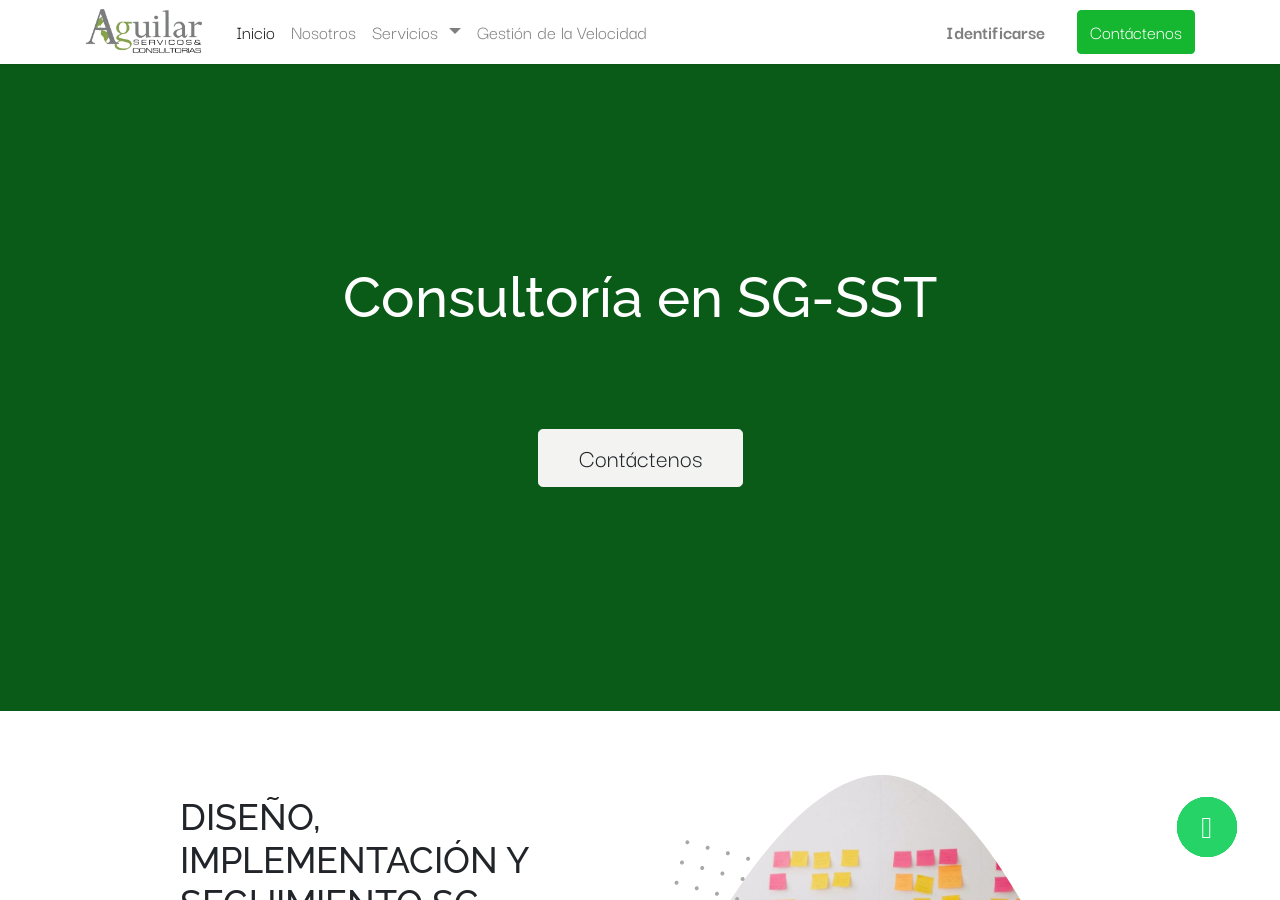
==== commit 934987cf: "dos aaa" ====
--- a/Home _ AGUILAR SYC.htm
+++ b/Home _ AGUILAR SYC.htm
@@ -1,331 +1,331 @@
-<!DOCTYPE html>
-<html lang="es-CO" data-website-id="1" data-main-object="website.page(4,)" data-oe-company-name="My Company" data-logged="false" data-browser="mozilla,151.0"><head>
-<meta http-equiv="content-type" content="text/html; charset=UTF-8">
-                <meta charset="utf-8">
-                <meta http-equiv="X-UA-Compatible" content="IE=edge,chrome=1">
-            <meta name="viewport" content="width=device-width, initial-scale=1">
-        <meta name="generator" content="Odoo">
-                        <meta property="og:type" content="website">
-                        <meta property="og:title" content="Home | AGUILAR SYC">
-                        <meta property="og:site_name" content="AGUILAR SYC">
-                        <meta property="og:url" content="https://aguilarsyc.com.co/">
-                        <meta property="og:image" content="https://aguilarsyc.com.co/web/image/website/1/logo?unique=c0fa004">
-                    <meta name="twitter:card" content="summary_large_image">
-                    <meta name="twitter:title" content="Home | AGUILAR SYC">
-                    <meta name="twitter:image" content="https://aguilarsyc.com.co/web/image/website/1/logo/300x300?unique=c0fa004">
-        <link rel="canonical" href="https://aguilarsyc.com.co/">
-        <link rel="preconnect" href="https://fonts.gstatic.com/" crossorigin="">
-                <title> Home | AGUILAR SYC </title>
-                <link type="image/x-icon" rel="shortcut icon" href="https://aguilarsyc.com.co/web/image/website/1/favicon?unique=c0fa004">
-            <link rel="preload" href="https://aguilarsyc.com.co/web/static/lib/fontawesome/fonts/fontawesome-webfont.woff2?v=4.7.0" as="font" crossorigin="">
-            <link type="text/css" rel="stylesheet" href="files/web.assets_common.min.css" data-asset-bundle="web.assets_common" data-asset-version="a93fe2d">
-            <link type="text/css" rel="stylesheet" href="files/web.assets_frontend.min.css" data-asset-bundle="web.assets_frontend" data-asset-version="24fcc47">
-                <script id="web.layout.odooscript" type="text/javascript">
-                    var odoo = {
-                        csrf_token: "6b46e4f44de0628b853e1156c9c263fca7a6f572o1812913579",
-                        debug: "",
-                    };
-                </script>
-            <script type="text/javascript">
-                odoo.__session_info__ = {"is_admin": false, "is_system": false, "is_website_user": true, "user_id": false, "is_frontend": true, "profile_session": null, "profile_collectors": null, "profile_params": null, "show_effect": "True", "translationURL": "/website/translations", "cache_hashes": {"translations": "82069ce65be56d480c90e9f93c0d95f7090b9651"}, "lang_url_code": "es_CO", "geoip_country_code": null};
-                if (!/(^|;\s)tz=/.test(document.cookie)) {
-                    const userTZ = Intl.DateTimeFormat().resolvedOptions().timeZone;
-                    document.cookie = `tz=${userTZ}; path=/`;
-                }
-            </script>
-            <script defer="defer" type="text/javascript" src="files/web.assets_common_minimal.min.js" data-asset-bundle="web.assets_common_minimal" data-asset-version="6cc449b"></script>
-            <script defer="defer" type="text/javascript" src="files/web.assets_frontend_minimal.min.js" data-asset-bundle="web.assets_frontend_minimal" data-asset-version="ef1f275"></script>
-            <script defer="defer" type="text/javascript" data-asset-bundle="web.assets_common_lazy" data-asset-version="959bb80" src="files/web.assets_common_lazy.min.js"></script>
-            <script defer="defer" type="text/javascript" data-asset-bundle="web.assets_frontend_lazy" data-asset-version="0612b96" src="files/web.assets_frontend_lazy.min.js"></script>
-    <style id="conditional_visibility"></style><script type="text/javascript" src="files/es_CO"></script></head>
-            <body class="">
-        <div id="wrapwrap" class="homepage   ">
-    <header id="top" data-anchor="true" data-name="Header" class="o_header_standard o_top_fixed_element" style="">
-    <nav data-name="Navbar" class="navbar navbar-expand-lg navbar-light o_colored_level o_cc shadow-sm">
-            <div id="top_menu_container" class="container justify-content-start justify-content-lg-between">
-    <a href="https://aguilarsyc.com.co/" class="navbar-brand logo mr-4">
-            <span role="img" aria-label="Logo of AGUILAR SYC" title="AGUILAR SYC"><img src="files/AGUILAR%20SYC.png" class="img img-fluid" alt="AGUILAR SYC" loading="lazy" style=""></span>
-        </a>
-                <div id="top_menu_collapse" class="collapse navbar-collapse order-last order-lg-0" aria-expanded="false">
-    <ul id="top_menu" class="nav navbar-nav flex-grow-1">
-    <li class="nav-item">
-        <a role="menuitem" href="https://aguilarsyc.com.co/" class="nav-link active">
-            <span>Inicio</span>
-        </a>
-    </li>
-    <li class="nav-item">
-        <a role="menuitem" href="https://aguilarsyc.com.co/nosotros" class="nav-link ">
-            <span>Nosotros</span>
-        </a>
-    </li>
-    <li class="nav-item dropdown">
-        <a data-toggle="dropdown" href="#" class="nav-link dropdown-toggle ">
-            <span>Servicios</span>
-        </a>
-        <ul class="dropdown-menu" role="menu">
-    <li class="">
-        <a role="menuitem" href="https://aguilarsyc.com.co/consultoria-y-asesoria-empresarial" class="dropdown-item ">
-            <span>Consultoría y Asesoría Empresarial</span>
-        </a>
-    </li>
-    <li class="">
-        <a role="menuitem" href="https://aguilarsyc.com.co/diseno-implementacion-y-seguimiento-sg-sst" class="dropdown-item ">
-            <span>Diseño, Implementación y Seguimiento SG - SST</span>
-        </a>
-    </li>
-    <li class="">
-        <a role="menuitem" href="https://aguilarsyc.com.co/teach-home-safety" class="dropdown-item ">
-            <span>Teach Home Safety</span>
-        </a>
-    </li>
-    <li class="">
-        <a role="menuitem" href="https://aguilarsyc.com.co/brigadas-de-emergencia" class="dropdown-item ">
-            <span>Brigadas de Emergencia</span>
-        </a>
-    </li>
-    <li class="">
-        <a role="menuitem" href="https://aguilarsyc.com.co/planes-de-emergencia" class="dropdown-item ">
-            <span>Planes de Emergencia</span>
-        </a>
-    </li>
-    <li class="">
-        <a role="menuitem" href="https://aguilarsyc.com.co/asesoria-peligro-quimico" class="dropdown-item ">
-            <span>Asesoría Peligro Químico</span>
-        </a>
-    </li>
-    <li class="">
-        <a role="menuitem" href="https://aguilarsyc.com.co/analisis-puestos-de-trabajo" class="dropdown-item ">
-            <span>Análisis Puestos de Trabajo</span>
-        </a>
-    </li>
-    <li class="">
-        <a role="menuitem" href="https://aguilarsyc.com.co/higiene-industrial-sg-sst" class="dropdown-item ">
-            <span>Higiene Industrial - SG-SST</span>
-        </a>
-    </li>
-    <li class="">
-        <a role="menuitem" href="https://aguilarsyc.com.co/administracion-recurso-humano" class="dropdown-item ">
-            <span>Administración Recurso Humano</span>
-        </a>
-    </li>
-        </ul>
-    </li>
-    <li class="nav-item">
-        <a role="menuitem" href="https://aguilarsyc.com.co/gestion-de-la-velocidad" class="nav-link ">
-            <span>Gestión de la Velocidad</span>
-        </a>
-    </li>
-            <li class="nav-item ml-lg-auto o_no_autohide_item">
-                <a href="https://aguilarsyc.com.co/web/login" class="nav-link font-weight-bold">Identificarse</a>
-            </li>
-    </ul>
-                </div>
-    <div class="oe_structure oe_structure_solo ml-lg-4">
-      <section class="s_text_block o_colored_level" data-snippet="s_text_block" data-name="Text" style="background-image: none;">
-        <div class="container">
-          <lt-highlighter data-lt-linked="1" style="display: none; z-index: 1 !important;">
-            <lt-div spellcheck="false" class="lt-highlighter__wrapper" style="width: 117.441px !important; height: 41.9922px !important; transform: none !important; transform-origin: 59.9707px 22.2461px !important; zoom: 1 !important; margin-top: 1.25px !important; margin-left: 1.25px !important;">
-              <lt-div class="lt-highlighter__scroll-element" style="top: 0px !important; left: 0px !important; width: 122px !important; height: 47px !important;"></lt-div>
-            </lt-div>
-          </lt-highlighter>
-          <a href="https://wa.me/573144325510" class="_cta btn btn-primary" data-lt-tmp-id="lt-976179" spellcheck="false" data-gramm="false" data-original-title="" title="">Contáctenos</a>
-        </div>
-      </section>
-    </div>
-    <button type="button" data-toggle="collapse" data-target="#top_menu_collapse" class="navbar-toggler ml-auto">
-        <span class="navbar-toggler-icon o_not_editable"></span>
-    </button>
-            </div>
-    </nav>
-    </header>
-                <main style="">
-    <div id="wrap" class="oe_structure oe_empty">
-      <section class="s_cover pt200 pb200 o_cc o_cc5 o_colored_level parallax" data-scroll-background-ratio="-1.5" style="background-image: none; background-position: 50% 50%;" data-oe-shape-data="{&quot;shape&quot;:&quot;web_editor/Rainy/08_001&quot;,&quot;flip&quot;:[]}" data-snippet="s_cover" data-name="Cover">
-        <span class="s_parallax_bg oe_img_bg o_bg_img_center" style="background-image: url(&quot;/unsplash/kN_kViDchA0/290/office.jpg?unique=439ecb82&quot;); top: -152.4px; bottom: -152.4px; transform: translateY(22px);" data-scroll-background-ratio="0" data-oe-shape-data="{&quot;shape&quot;:&quot;web_editor/Rainy/08_001&quot;,&quot;flip&quot;:[]}" data-snippet="s_cover" data-name="Cover" data-original-id="289" data-original-src="/unsplash/kN_kViDchA0/office.jpg?unique=4bd0ddae" data-mimetype="image/jpeg" data-resize-width="1920"></span>
-        <div class="o_we_bg_filter bg-black-50" style=""></div>
-        <div class="o_we_shape o_web_editor_Rainy_08_001 o_header_extra_shape_mapping" style=""></div>
-        <div class="container s_allow_columns">
-          <h1 style="text-align: center;">Consultoría en SG-SST</h1>
-          <p class="lead" style="text-align: center;">
-            <br>
-          </p>
-          <p>
-            <br>
-          </p>
-          <p style="text-align: center;" data-original-title="" title="" aria-describedby="tooltip125963">
-            <lt-highlighter data-lt-linked="1" style="display: none; z-index: auto !important;">
-              <lt-div spellcheck="false" class="lt-highlighter__wrapper" style="width: 203.359px !important; height: 55.5859px !important; transform: none !important; transform-origin: 102.93px 29.043px !important; zoom: 1 !important; margin-top: 1.25px !important; margin-left: 453.32px !important;">
-                <lt-div class="lt-highlighter__scroll-element" style="top: 0px !important; left: 0px !important; width: 203px !important; height: 55.5859px !important;"></lt-div>
-              </lt-div>
-            </lt-highlighter>
-            <a class="mb-2 btn btn-secondary btn-lg" href="https://wa.me/573144325510" data-lt-tmp-id="lt-25908" spellcheck="false" data-gramm="false" data-original-title="" title="">Contáctenos</a>
-          </p>
-        </div>
-      </section>
-      <section class="s_text_image pt32 pb32 o_colored_level" data-snippet="s_text_image" data-name="Text - Image" style="background-image: none;">
-        <div class="container">
-          <div class="row align-items-center">
-            <div class="pt16 pb16 col-lg-4 offset-lg-1 o_colored_level">
-              <h2>
-        DISEÑO, IMPLEMENTACIÓN Y SEGUIMIENTO SG - SST<br></h2>
-              <p><br>
-        Siguiendo los requerimiento de la normatividad legal aplicable en materia de SST, se desarrolla el<br>Sistema de Gestión de Seguridad y la Salud en el Trabajo, basado en la metodología del ciclo PHVA<br></p>
-              <p>
-                <br>
-              </p>
-            </div>
-            <div class="pt16 pb16 col-lg-5 offset-lg-1 o_colored_level">
-              <img src="files/planning%20office.svg" class="img img-fluid mx-auto o_we_image_cropped" alt="woman placing sticky notes on wall" loading="lazy" style="" data-original-id="300" data-original-src="/unsplash/Oalh2MojUuk/planning office.jpg?unique=499291cd" data-mimetype="image/svg+xml" data-x="803.5955056179776" data-width="1057.0786516853932" data-height="1280" data-scale-x="1" data-scale-y="1" data-aspect-ratio="0/0" data-shape="web_editor/float/flt_primary_1" data-file-name="planning office.svg" data-shape-colors="#DEE1DA;#888F7D;;;#A7A9A4" data-original-mimetype="image/jpeg">
-            </div>
-          </div>
-        </div>
-      </section>
-      <section class="s_text_image pt32 pb32 o_colored_level" data-snippet="s_image_text" data-name="Text - Image" style="background-image: none;">
-        <div class="container">
-          <div class="row align-items-center">
-            <div class="pt16 pb16 col-lg-5 offset-lg-1 o_colored_level">
-              <img src="files/home.svg" class="img img-fluid mx-auto o_we_image_cropped" alt="man and woman standing in front of gas range" loading="lazy" style="" data-original-title="" title="" aria-describedby="tooltip40756" data-original-id="301" data-original-src="/unsplash/Mx5kwvzeGC0/home.jpg?unique=219e51a8" data-mimetype="image/svg+xml" data-width="1078.6516853932583" data-height="1280" data-scale-x="1" data-scale-y="1" data-aspect-ratio="0/0" data-shape="web_editor/float/flt_primary_1" data-file-name="home.svg" data-shape-colors="#DEE1DA;#888F7D;;;#A7A9A4" data-original-mimetype="image/jpeg">
-            </div>
-            <div class="pt16 pb16 col-lg-4 offset-lg-1 o_colored_level">
-              <h2>
-        PROGRAMA TEACH HOME SAFETY<br></h2>
-              <p><br>
-        Proponer una metodología innovadora para la prevención de 
-riesgos laborales que permita una verdadera sensibilización en el 
-trabajador, llevándolo a una<br>verdadera cultura del autocuidado, permitiendo de esta manera<br>la reducción de accidentes en el trabajo y enfermedades laborales.</p>
-            </div>
-          </div>
-        </div>
-      </section>
-      <section class="s_cover o_cc o_cc5 o_colored_level pt64 pb96 oe_img_bg o_bg_img_center" data-scroll-background-ratio="0" style="background-image: url(&quot;/unsplash/euwSv-C3Meo/emergency%20brigade.jpg?unique=5486c124&quot;); background-position: 50% 50%;" data-oe-shape-data="{&quot;shape&quot;:&quot;web_editor/Rainy/08_001&quot;,&quot;flip&quot;:[]}" data-snippet="s_cover" data-name="Cover">
-        <div class="o_we_bg_filter bg-black-75" style=""></div>
-        <div class="o_we_shape o_web_editor_Rainy_08_001" style=""></div>
-        <div class="s_allow_columns container">
-          <h1 style="text-align: center;">BRIGADAS DE EMERGENCIA</h1>
-          <p class="lead" style="text-align: center;">Formación Integral de Brigadas de Emergencia siguiendo los parámetros establecidos por las<br>normas nacionales. Formación integral de Brigadas de emergencia siguiendo los<br>parámetros nacionales e internacionales, acompañamiento en la planeación, ejecución y<br>evaluación de simulacros de emergencia.<br></p>
-          <p>
-            <br>
-          </p>
-          <p style="text-align: center;" data-original-title="" title="" aria-describedby="tooltip185360">
-            <lt-highlighter style="display: none;">
-              <lt-div spellcheck="false" class="lt-highlighter__wrapper" style="width: 203.359px !important; height: 55.5859px !important; transform: none !important; transform-origin: 102.93px 29.043px !important; zoom: 1 !important; margin-top: 1.25px !important; margin-left: 453.32px !important;">
-                <lt-div class="lt-highlighter__scroll-element" style="top: 0px !important; left: 0px !important; width: 203px !important; height: 55.5859px !important;"></lt-div>
-              </lt-div>
-            </lt-highlighter>
-            <a class="mb-2 btn btn-secondary btn-lg" href="https://wa.me/573144325510" data-original-title="" title="" spellcheck="false" data-gramm="false">Contáctenos</a>
-          </p>
-        </div>
-      </section>
-    </div>
-                </main>
-                <footer id="bottom" data-anchor="true" data-name="Footer" class="o_footer o_colored_level o_cc ">
-                    <div id="footer" class="oe_structure oe_structure_solo">
-      <section class="s_text_block pt48" data-snippet="s_text_block" data-name="Text" style="background-image: none;">
-        <div class="container">
-          <div class="row">
-            <div class="col-lg-3 pb24">
-              <h4><b>Diseñado</b><br>para Empresas</h4>
-            </div>
-            <div class="col-lg-9 pb24 o_colored_level">
-              <p class="lead" data-original-title="" title="" aria-describedby="tooltip395396">Somos un equipo de personas apasionadas cuyo objetivo es mejorar la vida de todos.<br>Nuestros servicios están diseñados para pequeñas y medianas empresas.</p>
-            </div>
-          </div>
-        </div>
-      </section>
-      <section class="s_text_block" data-snippet="s_text_block" data-name="Text" style="background-image: none;">
-        <div class="container">
-          <div class="row align-items-center">
-            <div class="col-lg-3 pb24">
-              <ul class="pl-3 mb-0">
-                <li>
-                  <a href="https://aguilarsyc.com.co/">Inicio</a>
-                </li>
-                <li>
-                  <a href="https://aguilarsyc.com.co/contactus">Contáctenos</a>
-                </li>
-                <li>
-                  <a href="https://aguilarsyc.com.co/privacy">Política de privacidad</a>
-                </li>
-              </ul>
-            </div>
-            <div class="col-lg-6 pb24 o_colored_level">
-              <ul class="list-unstyled mb-0">
-                <li data-original-title="" title="" aria-describedby="tooltip969378">
-                  <i class="fa fa-phone fa-fw mr-2"></i>
-                  <span class="o_force_ltr">
-                    <lt-highlighter data-lt-linked="1" style="display: none; z-index: auto !important;">
-                      <lt-div spellcheck="false" class="lt-highlighter__wrapper" style="width: 109.609px !important; height: 28.75px !important; transform: none !important; transform-origin: 0px 0px !important; zoom: 1 !important; margin-left: 34.9805px !important; margin-top: 1.25px !important;">
-                        <lt-div class="lt-highlighter__scroll-element" style="top: 0px !important; left: 0px !important; width: 109.609px !important; height: 28.75px !important;"></lt-div>
-                      </lt-div>
-                    </lt-highlighter>
-                    <a href="https://wa.me/573217629865" data-lt-tmp-id="lt-484044" spellcheck="false" data-gramm="false" data-original-title="" title="" target="_blank">321 762-9865</a>
-                  </span>
-                </li>
-                <li>
-                  <i class="fa fa-envelope fa-fw mr-2"></i>
-                  <span>
-                    <lt-highlighter data-lt-linked="1" style="display: none; z-index: auto !important;">
-                      <lt-div spellcheck="false" class="lt-highlighter__wrapper" style="width: 194.902px !important; height: 28.75px !important; transform: none !important; transform-origin: 0px 0px !important; zoom: 1 !important; margin-left: 34.9805px !important; margin-top: 1.25px !important;">
-                        <lt-div class="lt-highlighter__scroll-element" style="top: 0px !important; left: 0px !important; width: 194.902px !important; height: 28.75px !important;"></lt-div>
-                      </lt-div>
-                    </lt-highlighter>
-                    <a href="mailto:gerencia@aguilarsyc.com" data-lt-tmp-id="lt-567440" spellcheck="false" data-gramm="false" data-original-title="" title="">gerencia@aguilarsyc.com</a>
-                  </span>
-                </li>
-              </ul>
-            </div>
-            <div class="col-lg-3 pb24">
-              <div class="s_share text-right" data-snippet="s_share" data-name="Social Media">
-                <h5 class="s_share_title d-none">Compartir</h5>
-                <a href="https://aguilarsyc.com.co/website/social/facebook" class="s_share_facebook" target="_blank">
-                  <i class="fa fa-1x fa-facebook rounded-circle shadow-sm"></i>
-                </a>
-                <a href="https://aguilarsyc.com.co/website/social/twitter" class="s_share_twitter" target="_blank">
-                  <i class="fa fa-1x fa-twitter rounded-circle shadow-sm"></i>
-                </a>
-                <a href="https://aguilarsyc.com.co/website/social/instagram" class="s_share_instagram" target="_blank">
-                  <i class="fa fa-1x fa-instagram rounded-circle shadow-sm"></i>
-                </a>
-                <a class="cy_whatsapp_web" target="_blank" href="https://api.whatsapp.com/send?phone=573144325510&amp;text=%20Home%20%7C%20AGUILAR%20SYC%20">
-                  <i class="fa fa-whatsapp cy-icon"></i>
-                </a>
-                <a class="cy_whatsapp_web" target="_blank" href="https://api.whatsapp.com/send?phone=573144325510&amp;text=%20Home%20%7C%20AGUILAR%20SYC%20">
-                  <i class="fa fa-whatsapp cy-icon"></i>
-                </a>
-                <a class="cy_whatsapp_web" target="_blank" href="https://api.whatsapp.com/send?phone=573144325510&amp;text=%20Home%20%7C%20AGUILAR%20SYC%20">
-                  <i class="fa fa-whatsapp cy-icon"></i>
-                </a>
-            <a class="cy_whatsapp_web" target="_blank" href="https://api.whatsapp.com/send?phone=573144325510&amp;text=%20Home%20%7C%20AGUILAR%20SYC%20">
-                <i class="fa fa-whatsapp cy-icon"></i>
-            </a>
-        </div>
-            </div>
-          </div>
-        </div>
-      </section>
-    </div>
-  <div class="o_footer_copyright o_colored_level o_cc" data-name="Copyright">
-                        <div class="container py-3">
-                            <div class="row">
-                                <div class="col-sm text-center text-sm-left text-muted">
-                                    <span class="o_footer_copyright_name mr-2">Copyright © <a href="https://lago.digital/">lago.digital</a></span>
-                                </div>
-                                <div class="col-sm text-center text-sm-right o_not_editable">
-        <div class="o_brand_promotion">
-        Con tecnología de 
-            <a target="_blank" class="badge badge-light" href="http://www.odoo.com/?utm_source=db&amp;utm_medium=website">
-                <img alt="Odoo" src="files/odoo_logo_tiny.png" style="height: 1em; vertical-align: baseline;" loading="lazy">
-            </a>
-        - 
-                Crea una <a target="_blank" href="http://www.odoo.com/app/website?utm_source=db&amp;utm_medium=website">web gratuita</a>
-    </div>
-                                </div>
-                            </div>
-                        </div>
-                    </div>
-                </footer>
-            </div>
-    
-        <div><div class="o_notification_manager"></div><div></div><div class="o_effects_manager"></div><div class="o_dialog_container"></div><div class="o_popover_container"></div></div><div class="o_fullscreen_indication">
-        <p>Prensa <span>esc</span> para salir de la pantalla completa</p>
+<!DOCTYPE html>
+<html lang="es-CO" data-website-id="1" data-main-object="website.page(4,)" data-oe-company-name="My Company" data-logged="false" data-browser="mozilla,151.0"><head>
+<meta http-equiv="content-type" content="text/html; charset=UTF-8">
+                <meta charset="utf-8">
+                <meta http-equiv="X-UA-Compatible" content="IE=edge,chrome=1">
+            <meta name="viewport" content="width=device-width, initial-scale=1">
+        <meta name="generator" content="Odoo">
+                        <meta property="og:type" content="website">
+                        <meta property="og:title" content="Home | AGUILAR SYC">
+                        <meta property="og:site_name" content="AGUILAR SYC">
+                        <meta property="og:url" content="https://aguilarsyc.com.co/">
+                        <meta property="og:image" content="https://aguilarsyc.com.co/web/image/website/1/logo?unique=c0fa004">
+                    <meta name="twitter:card" content="summary_large_image">
+                    <meta name="twitter:title" content="Home | AGUILAR SYC">
+                    <meta name="twitter:image" content="https://aguilarsyc.com.co/web/image/website/1/logo/300x300?unique=c0fa004">
+        <link rel="canonical" href="https://aguilarsyc.com.co/">
+        <link rel="preconnect" href="https://fonts.gstatic.com/" crossorigin="">
+                <title> Home | AGUILAR SYC </title>
+                <link type="image/x-icon" rel="shortcut icon" href="https://aguilarsyc.com.co/web/image/website/1/favicon?unique=c0fa004">
+            <link rel="preload" href="https://aguilarsyc.com.co/web/static/lib/fontawesome/fonts/fontawesome-webfont.woff2?v=4.7.0" as="font" crossorigin="">
+            <link type="text/css" rel="stylesheet" href="files/web.assets_common.min.css" data-asset-bundle="web.assets_common" data-asset-version="a93fe2d">
+            <link type="text/css" rel="stylesheet" href="files/web.assets_frontend.min.css" data-asset-bundle="web.assets_frontend" data-asset-version="24fcc47">
+                <script id="web.layout.odooscript" type="text/javascript">
+                    var odoo = {
+                        csrf_token: "6b46e4f44de0628b853e1156c9c263fca7a6f572o1812913579",
+                        debug: "",
+                    };
+                </script>
+            <script type="text/javascript">
+                odoo.__session_info__ = {"is_admin": false, "is_system": false, "is_website_user": true, "user_id": false, "is_frontend": true, "profile_session": null, "profile_collectors": null, "profile_params": null, "show_effect": "True", "translationURL": "/website/translations", "cache_hashes": {"translations": "82069ce65be56d480c90e9f93c0d95f7090b9651"}, "lang_url_code": "es_CO", "geoip_country_code": null};
+                if (!/(^|;\s)tz=/.test(document.cookie)) {
+                    const userTZ = Intl.DateTimeFormat().resolvedOptions().timeZone;
+                    document.cookie = `tz=${userTZ}; path=/`;
+                }
+            </script>
+            <script defer="defer" type="text/javascript" src="files/web.assets_common_minimal.min.js" data-asset-bundle="web.assets_common_minimal" data-asset-version="6cc449b"></script>
+            <script defer="defer" type="text/javascript" src="files/web.assets_frontend_minimal.min.js" data-asset-bundle="web.assets_frontend_minimal" data-asset-version="ef1f275"></script>
+            <script defer="defer" type="text/javascript" data-asset-bundle="web.assets_common_lazy" data-asset-version="959bb80" src="files/web.assets_common_lazy.min.js"></script>
+            <script defer="defer" type="text/javascript" data-asset-bundle="web.assets_frontend_lazy" data-asset-version="0612b96" src="files/web.assets_frontend_lazy.min.js"></script>
+    <style id="conditional_visibility"></style><script type="text/javascript" src="files/es_CO"></script></head>
+            <body class="">
+        <div id="wrapwrap" class="homepage   ">
+    <header id="top" data-anchor="true" data-name="Header" class="o_header_standard o_top_fixed_element" style="">
+    <nav data-name="Navbar" class="navbar navbar-expand-lg navbar-light o_colored_level o_cc shadow-sm">
+            <div id="top_menu_container" class="container justify-content-start justify-content-lg-between">
+    <a href="https://aguilarsyc.com.co/" class="navbar-brand logo mr-4">
+            <span role="img" aria-label="Logo of AGUILAR SYC" title="AGUILAR SYC"><img src="files/AGUILAR%20SYC.png" class="img img-fluid" alt="AGUILAR SYC" loading="lazy" style=""></span>
+        </a>
+                <div id="top_menu_collapse" class="collapse navbar-collapse order-last order-lg-0" aria-expanded="false">
+    <ul id="top_menu" class="nav navbar-nav flex-grow-1">
+    <li class="nav-item">
+        <a role="menuitem" href="https://aguilarsyc.com.co/" class="nav-link active">
+            <span>Inicio</span>
+        </a>
+    </li>
+    <li class="nav-item">
+        <a role="menuitem" href="https://aguilarsyc.com.co/nosotros" class="nav-link ">
+            <span>Nosotros</span>
+        </a>
+    </li>
+    <li class="nav-item dropdown">
+        <a data-toggle="dropdown" href="#" class="nav-link dropdown-toggle ">
+            <span>Servicios</span>
+        </a>
+        <ul class="dropdown-menu" role="menu">
+    <li class="">
+        <a role="menuitem" href="https://aguilarsyc.com.co/consultoria-y-asesoria-empresarial" class="dropdown-item ">
+            <span>Consultoría y Asesoría Empresarial</span>
+        </a>
+    </li>
+    <li class="">
+        <a role="menuitem" href="https://aguilarsyc.com.co/diseno-implementacion-y-seguimiento-sg-sst" class="dropdown-item ">
+            <span>Diseño, Implementación y Seguimiento SG - SST</span>
+        </a>
+    </li>
+    <li class="">
+        <a role="menuitem" href="https://aguilarsyc.com.co/teach-home-safety" class="dropdown-item ">
+            <span>Teach Home Safety</span>
+        </a>
+    </li>
+    <li class="">
+        <a role="menuitem" href="https://aguilarsyc.com.co/brigadas-de-emergencia" class="dropdown-item ">
+            <span>Brigadas de Emergencia</span>
+        </a>
+    </li>
+    <li class="">
+        <a role="menuitem" href="https://aguilarsyc.com.co/planes-de-emergencia" class="dropdown-item ">
+            <span>Planes de Emergencia</span>
+        </a>
+    </li>
+    <li class="">
+        <a role="menuitem" href="https://aguilarsyc.com.co/asesoria-peligro-quimico" class="dropdown-item ">
+            <span>Asesoría Peligro Químico</span>
+        </a>
+    </li>
+    <li class="">
+        <a role="menuitem" href="https://aguilarsyc.com.co/analisis-puestos-de-trabajo" class="dropdown-item ">
+            <span>Análisis Puestos de Trabajo</span>
+        </a>
+    </li>
+    <li class="">
+        <a role="menuitem" href="https://aguilarsyc.com.co/higiene-industrial-sg-sst" class="dropdown-item ">
+            <span>Higiene Industrial - SG-SST</span>
+        </a>
+    </li>
+    <li class="">
+        <a role="menuitem" href="https://aguilarsyc.com.co/administracion-recurso-humano" class="dropdown-item ">
+            <span>Administración Recurso Humano</span>
+        </a>
+    </li>
+        </ul>
+    </li>
+    <li class="nav-item">
+        <a role="menuitem" href="https://aguilarsyc.com.co/gestion-de-la-velocidad" class="nav-link ">
+            <span>Gestión de la Velocidad</span>
+        </a>
+    </li>
+            <li class="nav-item ml-lg-auto o_no_autohide_item">
+                <a href="https://aguilarsyc.com.co/web/login" class="nav-link font-weight-bold">Identificarse</a>
+            </li>
+    </ul>
+                </div>
+    <div class="oe_structure oe_structure_solo ml-lg-4">
+      <section class="s_text_block o_colored_level" data-snippet="s_text_block" data-name="Text" style="background-image: none;">
+        <div class="container">
+          <lt-highlighter data-lt-linked="1" style="display: none; z-index: 1 !important;">
+            <lt-div spellcheck="false" class="lt-highlighter__wrapper" style="width: 117.441px !important; height: 41.9922px !important; transform: none !important; transform-origin: 59.9707px 22.2461px !important; zoom: 1 !important; margin-top: 1.25px !important; margin-left: 1.25px !important;">
+              <lt-div class="lt-highlighter__scroll-element" style="top: 0px !important; left: 0px !important; width: 122px !important; height: 47px !important;"></lt-div>
+            </lt-div>
+          </lt-highlighter>
+          <a href="https://wa.me/573144325510" class="_cta btn btn-primary" data-lt-tmp-id="lt-976179" spellcheck="false" data-gramm="false" data-original-title="" title="">Contáctenos</a>
+        </div>
+      </section>
+    </div>
+    <button type="button" data-toggle="collapse" data-target="#top_menu_collapse" class="navbar-toggler ml-auto">
+        <span class="navbar-toggler-icon o_not_editable"></span>
+    </button>
+            </div>
+    </nav>
+    </header>
+                <main style="">
+    <div id="wrap" class="oe_structure oe_empty">
+      <section class="s_cover pt200 pb200 o_cc o_cc5 o_colored_level parallax" data-scroll-background-ratio="-1.5" style="background-image: none; background-position: 50% 50%;" data-oe-shape-data="{&quot;shape&quot;:&quot;web_editor/Rainy/08_001&quot;,&quot;flip&quot;:[]}" data-snippet="s_cover" data-name="Cover">
+        <span class="s_parallax_bg oe_img_bg o_bg_img_center" style="background-image: url(&quot;/unsplash/kN_kViDchA0/290/office.jpg?unique=439ecb82&quot;); top: -152.4px; bottom: -152.4px; transform: translateY(22px);" data-scroll-background-ratio="0" data-oe-shape-data="{&quot;shape&quot;:&quot;web_editor/Rainy/08_001&quot;,&quot;flip&quot;:[]}" data-snippet="s_cover" data-name="Cover" data-original-id="289" data-original-src="/unsplash/kN_kViDchA0/office.jpg?unique=4bd0ddae" data-mimetype="image/jpeg" data-resize-width="1920"></span>
+        <div class="o_we_bg_filter bg-black-50" style=""></div>
+        <div class="o_we_shape o_web_editor_Rainy_08_001 o_header_extra_shape_mapping" style=""></div>
+        <div class="container s_allow_columns">
+          <h1 style="text-align: center;">Consultoría en SG-SST</h1>
+          <p class="lead" style="text-align: center;">
+            <br>
+          </p>
+          <p>
+            <br>
+          </p>
+          <p style="text-align: center;" data-original-title="" title="" aria-describedby="tooltip125963">
+            <lt-highlighter data-lt-linked="1" style="display: none; z-index: auto !important;">
+              <lt-div spellcheck="false" class="lt-highlighter__wrapper" style="width: 203.359px !important; height: 55.5859px !important; transform: none !important; transform-origin: 102.93px 29.043px !important; zoom: 1 !important; margin-top: 1.25px !important; margin-left: 453.32px !important;">
+                <lt-div class="lt-highlighter__scroll-element" style="top: 0px !important; left: 0px !important; width: 203px !important; height: 55.5859px !important;"></lt-div>
+              </lt-div>
+            </lt-highlighter>
+            <a class="mb-2 btn btn-secondary btn-lg" href="https://wa.me/573144325510" data-lt-tmp-id="lt-25908" spellcheck="false" data-gramm="false" data-original-title="" title="">Contáctenos</a>
+          </p>
+        </div>
+      </section>
+      <section class="s_text_image pt32 pb32 o_colored_level" data-snippet="s_text_image" data-name="Text - Image" style="background-image: none;">
+        <div class="container">
+          <div class="row align-items-center">
+            <div class="pt16 pb16 col-lg-4 offset-lg-1 o_colored_level">
+              <h2>
+        DISEÑO, IMPLEMENTACIÓN Y SEGUIMIENTO SG - SST<br></h2>
+              <p><br>
+        Siguiendo los requerimiento de la normatividad legal aplicable en materia de SST, se desarrolla el<br>Sistema de Gestión de Seguridad y la Salud en el Trabajo, basado en la metodología del ciclo PHVA<br></p>
+              <p>
+                <br>
+              </p>
+            </div>
+            <div class="pt16 pb16 col-lg-5 offset-lg-1 o_colored_level">
+              <img src="files/planning%20office.svg" class="img img-fluid mx-auto o_we_image_cropped" alt="woman placing sticky notes on wall" loading="lazy" style="" data-original-id="300" data-original-src="/unsplash/Oalh2MojUuk/planning office.jpg?unique=499291cd" data-mimetype="image/svg+xml" data-x="803.5955056179776" data-width="1057.0786516853932" data-height="1280" data-scale-x="1" data-scale-y="1" data-aspect-ratio="0/0" data-shape="web_editor/float/flt_primary_1" data-file-name="planning office.svg" data-shape-colors="#DEE1DA;#888F7D;;;#A7A9A4" data-original-mimetype="image/jpeg">
+            </div>
+          </div>
+        </div>
+      </section>
+      <section class="s_text_image pt32 pb32 o_colored_level" data-snippet="s_image_text" data-name="Text - Image" style="background-image: none;">
+        <div class="container">
+          <div class="row align-items-center">
+            <div class="pt16 pb16 col-lg-5 offset-lg-1 o_colored_level">
+              <img src="files/home.svg" class="img img-fluid mx-auto o_we_image_cropped" alt="man and woman standing in front of gas range" loading="lazy" style="" data-original-title="" title="" aria-describedby="tooltip40756" data-original-id="301" data-original-src="/unsplash/Mx5kwvzeGC0/home.jpg?unique=219e51a8" data-mimetype="image/svg+xml" data-width="1078.6516853932583" data-height="1280" data-scale-x="1" data-scale-y="1" data-aspect-ratio="0/0" data-shape="web_editor/float/flt_primary_1" data-file-name="home.svg" data-shape-colors="#DEE1DA;#888F7D;;;#A7A9A4" data-original-mimetype="image/jpeg">
+            </div>
+            <div class="pt16 pb16 col-lg-4 offset-lg-1 o_colored_level">
+              <h2>
+        PROGRAMA TEACH HOME SAFETY<br></h2>
+              <p><br>
+        Proponer una metodología innovadora para la prevención de 
+riesgos laborales que permita una verdadera sensibilización en el 
+trabajador, llevándolo a una<br>verdadera cultura del autocuidado, permitiendo de esta manera<br>la reducción de accidentes en el trabajo y enfermedades laborales.</p>
+            </div>
+          </div>
+        </div>
+      </section>
+      <section class="s_cover o_cc o_cc5 o_colored_level pt64 pb96 oe_img_bg o_bg_img_center" data-scroll-background-ratio="0" style="background-image: url(&quot;/unsplash/euwSv-C3Meo/emergency%20brigade.jpg?unique=5486c124&quot;); background-position: 50% 50%;" data-oe-shape-data="{&quot;shape&quot;:&quot;web_editor/Rainy/08_001&quot;,&quot;flip&quot;:[]}" data-snippet="s_cover" data-name="Cover">
+        <div class="o_we_bg_filter bg-black-75" style=""></div>
+        <div class="o_we_shape o_web_editor_Rainy_08_001" style=""></div>
+        <div class="s_allow_columns container">
+          <h1 style="text-align: center;">BRIGADAS DE EMERGENCIA</h1>
+          <p class="lead" style="text-align: center;">Formación Integral de Brigadas de Emergencia siguiendo los parámetros establecidos por las<br>normas nacionales. Formación integral de Brigadas de emergencia siguiendo los<br>parámetros nacionales e internacionales, acompañamiento en la planeación, ejecución y<br>evaluación de simulacros de emergencia.<br></p>
+          <p>
+            <br>
+          </p>
+          <p style="text-align: center;" data-original-title="" title="" aria-describedby="tooltip185360">
+            <lt-highlighter style="display: none;">
+              <lt-div spellcheck="false" class="lt-highlighter__wrapper" style="width: 203.359px !important; height: 55.5859px !important; transform: none !important; transform-origin: 102.93px 29.043px !important; zoom: 1 !important; margin-top: 1.25px !important; margin-left: 453.32px !important;">
+                <lt-div class="lt-highlighter__scroll-element" style="top: 0px !important; left: 0px !important; width: 203px !important; height: 55.5859px !important;"></lt-div>
+              </lt-div>
+            </lt-highlighter>
+            <a class="mb-2 btn btn-secondary btn-lg" href="https://wa.me/573144325510" data-original-title="" title="" spellcheck="false" data-gramm="false">Contáctenos</a>
+          </p>
+        </div>
+      </section>
+    </div>
+                </main>
+                <footer id="bottom" data-anchor="true" data-name="Footer" class="o_footer o_colored_level o_cc ">
+                    <div id="footer" class="oe_structure oe_structure_solo">
+      <section class="s_text_block pt48" data-snippet="s_text_block" data-name="Text" style="background-image: none;">
+        <div class="container">
+          <div class="row">
+            <div class="col-lg-3 pb24">
+              <h4><b>Diseñado</b><br>para Empresas</h4>
+            </div>
+            <div class="col-lg-9 pb24 o_colored_level">
+              <p class="lead" data-original-title="" title="" aria-describedby="tooltip395396">Somos un equipo de personas apasionadas cuyo objetivo es mejorar la vida de todos.<br>Nuestros servicios están diseñados para pequeñas y medianas empresas.</p>
+            </div>
+          </div>
+        </div>
+      </section>
+      <section class="s_text_block" data-snippet="s_text_block" data-name="Text" style="background-image: none;">
+        <div class="container">
+          <div class="row align-items-center">
+            <div class="col-lg-3 pb24">
+              <ul class="pl-3 mb-0">
+                <li>
+                  <a href="https://aguilarsyc.com.co/">Inicio</a>
+                </li>
+                <li>
+                  <a href="https://aguilarsyc.com.co/contactus">Contáctenos</a>
+                </li>
+                <li>
+                  <a href="https://aguilarsyc.com.co/privacy">Política de privacidad</a>
+                </li>
+              </ul>
+            </div>
+            <div class="col-lg-6 pb24 o_colored_level">
+              <ul class="list-unstyled mb-0">
+                <li data-original-title="" title="" aria-describedby="tooltip969378">
+                  <i class="fa fa-phone fa-fw mr-2"></i>
+                  <span class="o_force_ltr">
+                    <lt-highlighter data-lt-linked="1" style="display: none; z-index: auto !important;">
+                      <lt-div spellcheck="false" class="lt-highlighter__wrapper" style="width: 109.609px !important; height: 28.75px !important; transform: none !important; transform-origin: 0px 0px !important; zoom: 1 !important; margin-left: 34.9805px !important; margin-top: 1.25px !important;">
+                        <lt-div class="lt-highlighter__scroll-element" style="top: 0px !important; left: 0px !important; width: 109.609px !important; height: 28.75px !important;"></lt-div>
+                      </lt-div>
+                    </lt-highlighter>
+                    <a href="https://wa.me/573217629865" data-lt-tmp-id="lt-484044" spellcheck="false" data-gramm="false" data-original-title="" title="" target="_blank">321 762-9865</a>
+                  </span>
+                </li>
+                <li>
+                  <i class="fa fa-envelope fa-fw mr-2"></i>
+                  <span>
+                    <lt-highlighter data-lt-linked="1" style="display: none; z-index: auto !important;">
+                      <lt-div spellcheck="false" class="lt-highlighter__wrapper" style="width: 194.902px !important; height: 28.75px !important; transform: none !important; transform-origin: 0px 0px !important; zoom: 1 !important; margin-left: 34.9805px !important; margin-top: 1.25px !important;">
+                        <lt-div class="lt-highlighter__scroll-element" style="top: 0px !important; left: 0px !important; width: 194.902px !important; height: 28.75px !important;"></lt-div>
+                      </lt-div>
+                    </lt-highlighter>
+                    <a href="mailto:gerencia@aguilarsyc.com" data-lt-tmp-id="lt-567440" spellcheck="false" data-gramm="false" data-original-title="" title="">gerencia@aguilarsyc.com</a>
+                  </span>
+                </li>
+              </ul>
+            </div>
+            <div class="col-lg-3 pb24">
+              <div class="s_share text-right" data-snippet="s_share" data-name="Social Media">
+                <h5 class="s_share_title d-none">Compartir</h5>
+                <a href="https://aguilarsyc.com.co/website/social/facebook" class="s_share_facebook" target="_blank">
+                  <i class="fa fa-1x fa-facebook rounded-circle shadow-sm"></i>
+                </a>
+                <a href="https://aguilarsyc.com.co/website/social/twitter" class="s_share_twitter" target="_blank">
+                  <i class="fa fa-1x fa-twitter rounded-circle shadow-sm"></i>
+                </a>
+                <a href="https://aguilarsyc.com.co/website/social/instagram" class="s_share_instagram" target="_blank">
+                  <i class="fa fa-1x fa-instagram rounded-circle shadow-sm"></i>
+                </a>
+                <a class="cy_whatsapp_web" target="_blank" href="https://api.whatsapp.com/send?phone=573144325510&amp;text=%20Home%20%7C%20AGUILAR%20SYC%20">
+                  <i class="fa fa-whatsapp cy-icon"></i>
+                </a>
+                <a class="cy_whatsapp_web" target="_blank" href="https://api.whatsapp.com/send?phone=573144325510&amp;text=%20Home%20%7C%20AGUILAR%20SYC%20">
+                  <i class="fa fa-whatsapp cy-icon"></i>
+                </a>
+                <a class="cy_whatsapp_web" target="_blank" href="https://api.whatsapp.com/send?phone=573144325510&amp;text=%20Home%20%7C%20AGUILAR%20SYC%20">
+                  <i class="fa fa-whatsapp cy-icon"></i>
+                </a>
+            <a class="cy_whatsapp_web" target="_blank" href="https://api.whatsapp.com/send?phone=573144325510&amp;text=%20Home%20%7C%20AGUILAR%20SYC%20">
+                <i class="fa fa-whatsapp cy-icon"></i>
+            </a>
+        </div>
+            </div>
+          </div>
+        </div>
+      </section>
+    </div>
+  <div class="o_footer_copyright o_colored_level o_cc" data-name="Copyright">
+                        <div class="container py-3">
+                            <div class="row">
+                                <div class="col-sm text-center text-sm-left text-muted">
+                                    <span class="o_footer_copyright_name mr-2">Copyright © <a href="https://lago.digital/">lago.digital</a></span>
+                                </div>
+                                <div class="col-sm text-center text-sm-right o_not_editable">
+        <div class="o_brand_promotion">
+        Con tecnología de 
+            <a target="_blank" class="badge badge-light" href="http://www.odoo.com/?utm_source=db&amp;utm_medium=website">
+                <img alt="Odoo" src="files/odoo_logo_tiny.png" style="height: 1em; vertical-align: baseline;" loading="lazy">
+            </a>
+        - 
+                Crea una <a target="_blank" href="http://www.odoo.com/app/website?utm_source=db&amp;utm_medium=website">web gratuita</a>
+    </div>
+                                </div>
+                            </div>
+                        </div>
+                    </div>
+                </footer>
+            </div>
+    
+        <div><div class="o_notification_manager"></div><div></div><div class="o_effects_manager"></div><div class="o_dialog_container"></div><div class="o_popover_container"></div></div><div class="o_fullscreen_indication">
+        <p>Prensa <span>esc</span> para salir de la pantalla completa</p>
     </div></body></html>
